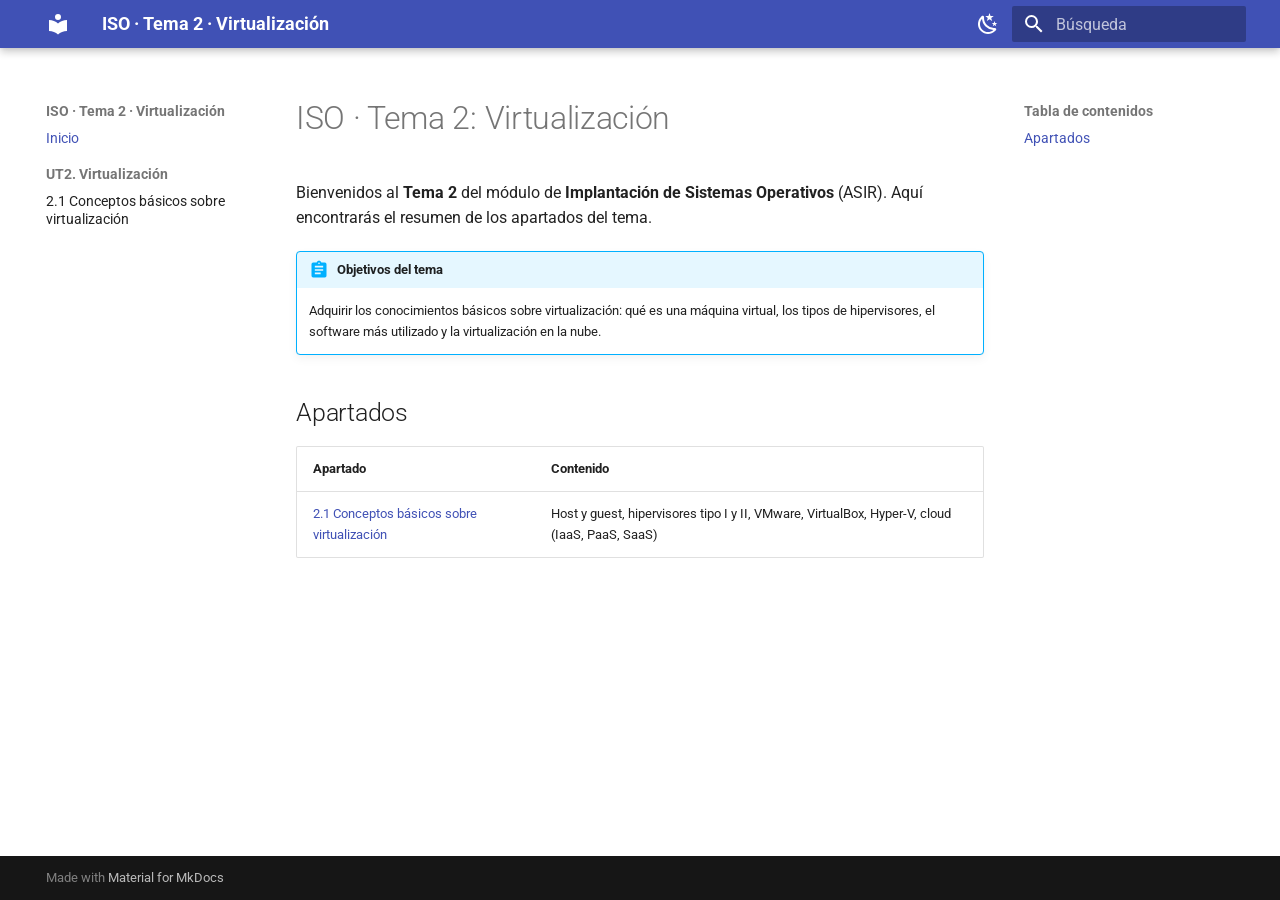
==== index.html @ 2b09b3e6 "Deployed 852b0a8 with MkDocs version: 1.6.1" ====
<!doctype html>
<html lang="es" class="no-js">
  <head>
    
      <meta charset="utf-8">
      <meta name="viewport" content="width=device-width,initial-scale=1">
      
        <meta name="description" content="Apuntes del módulo Implantación de Sistemas Operativos (ASIR) - Tema 2">
      
      
      
      
      
        <link rel="next" href="iso-ut2.1-conceptos-virtualizacion/">
      
      
        
      
      
      <link rel="icon" href="assets/images/favicon.png">
      <meta name="generator" content="mkdocs-1.6.1, mkdocs-material-9.7.7">
    
    
      
        <title>ISO · Tema 2 · Virtualización</title>
      
    
    
      <link rel="stylesheet" href="assets/stylesheets/main.ec1eaa64.min.css">
      
        
        <link rel="stylesheet" href="assets/stylesheets/palette.ab4e12ef.min.css">
      
      


    
    
      
    
    
      
        
        
        <link rel="preconnect" href="https://fonts.gstatic.com" crossorigin>
        <link rel="stylesheet" href="https://fonts.googleapis.com/css?family=Roboto:300,300i,400,400i,700,700i%7CRoboto+Mono:400,400i,700,700i&display=fallback">
        <style>:root{--md-text-font:"Roboto";--md-code-font:"Roboto Mono"}</style>
      
    
    
      <link rel="stylesheet" href="assets/extra.css">
    
    <script>__md_scope=new URL(".",location),__md_hash=e=>[...e].reduce(((e,_)=>(e<<5)-e+_.charCodeAt(0)),0),__md_get=(e,_=localStorage,t=__md_scope)=>JSON.parse(_.getItem(t.pathname+"."+e)),__md_set=(e,_,t=localStorage,a=__md_scope)=>{try{t.setItem(a.pathname+"."+e,JSON.stringify(_))}catch(e){}}</script>
    
      

    
    
  </head>
  
  
    
    
      
    
    
    
    
    <body dir="ltr" data-md-color-scheme="default" data-md-color-primary="indigo" data-md-color-accent="indigo">
  
    
    <input class="md-toggle" data-md-toggle="drawer" type="checkbox" id="__drawer" autocomplete="off">
    <input class="md-toggle" data-md-toggle="search" type="checkbox" id="__search" autocomplete="off">
    <label class="md-overlay" for="__drawer"></label>
    <div data-md-component="skip">
      
        
        <a href="#iso-tema-2-virtualizacion" class="md-skip">
          Saltar a contenido
        </a>
      
    </div>
    <div data-md-component="announce">
      
    </div>
    
    
      

  

<header class="md-header md-header--shadow" data-md-component="header">
  <nav class="md-header__inner md-grid" aria-label="Cabecera">
    <a href="." title="ISO · Tema 2 · Virtualización" class="md-header__button md-logo" aria-label="ISO · Tema 2 · Virtualización" data-md-component="logo">
      
  
  <svg xmlns="http://www.w3.org/2000/svg" viewBox="0 0 24 24"><path d="M12 8a3 3 0 0 0 3-3 3 3 0 0 0-3-3 3 3 0 0 0-3 3 3 3 0 0 0 3 3m0 3.54C9.64 9.35 6.5 8 3 8v11c3.5 0 6.64 1.35 9 3.54 2.36-2.19 5.5-3.54 9-3.54V8c-3.5 0-6.64 1.35-9 3.54"/></svg>

    </a>
    <label class="md-header__button md-icon" for="__drawer">
      
      <svg xmlns="http://www.w3.org/2000/svg" viewBox="0 0 24 24"><path d="M3 6h18v2H3zm0 5h18v2H3zm0 5h18v2H3z"/></svg>
    </label>
    <div class="md-header__title" data-md-component="header-title">
      <div class="md-header__ellipsis">
        <div class="md-header__topic">
          <span class="md-ellipsis">
            ISO · Tema 2 · Virtualización
          </span>
        </div>
        <div class="md-header__topic" data-md-component="header-topic">
          <span class="md-ellipsis">
            
              Inicio
            
          </span>
        </div>
      </div>
    </div>
    
      
        <form class="md-header__option" data-md-component="palette">
  
    
    
    
    <input class="md-option" data-md-color-media="" data-md-color-scheme="default" data-md-color-primary="indigo" data-md-color-accent="indigo"  aria-label="Modo oscuro"  type="radio" name="__palette" id="__palette_0">
    
      <label class="md-header__button md-icon" title="Modo oscuro" for="__palette_1" hidden>
        <svg xmlns="http://www.w3.org/2000/svg" viewBox="0 0 24 24"><path d="m17.75 4.09-2.53 1.94.91 3.06-2.63-1.81-2.63 1.81.91-3.06-2.53-1.94L12.44 4l1.06-3 1.06 3zm3.5 6.91-1.64 1.25.59 1.98-1.7-1.17-1.7 1.17.59-1.98L15.75 11l2.06-.05L18.5 9l.69 1.95zm-2.28 4.95c.83-.08 1.72 1.1 1.19 1.85-.32.45-.66.87-1.08 1.27C15.17 23 8.84 23 4.94 19.07c-3.91-3.9-3.91-10.24 0-14.14.4-.4.82-.76 1.27-1.08.75-.53 1.93.36 1.85 1.19-.27 2.86.69 5.83 2.89 8.02a9.96 9.96 0 0 0 8.02 2.89m-1.64 2.02a12.08 12.08 0 0 1-7.8-3.47c-2.17-2.19-3.33-5-3.49-7.82-2.81 3.14-2.7 7.96.31 10.98 3.02 3.01 7.84 3.12 10.98.31"/></svg>
      </label>
    
  
    
    
    
    <input class="md-option" data-md-color-media="" data-md-color-scheme="slate" data-md-color-primary="indigo" data-md-color-accent="indigo"  aria-label="Modo claro"  type="radio" name="__palette" id="__palette_1">
    
      <label class="md-header__button md-icon" title="Modo claro" for="__palette_0" hidden>
        <svg xmlns="http://www.w3.org/2000/svg" viewBox="0 0 24 24"><path d="M12 7a5 5 0 0 1 5 5 5 5 0 0 1-5 5 5 5 0 0 1-5-5 5 5 0 0 1 5-5m0 2a3 3 0 0 0-3 3 3 3 0 0 0 3 3 3 3 0 0 0 3-3 3 3 0 0 0-3-3m0-7 2.39 3.42C13.65 5.15 12.84 5 12 5s-1.65.15-2.39.42zM3.34 7l4.16-.35A7.2 7.2 0 0 0 5.94 8.5c-.44.74-.69 1.5-.83 2.29zm.02 10 1.76-3.77a7.131 7.131 0 0 0 2.38 4.14zM20.65 7l-1.77 3.79a7.02 7.02 0 0 0-2.38-4.15zm-.01 10-4.14.36c.59-.51 1.12-1.14 1.54-1.86.42-.73.69-1.5.83-2.29zM12 22l-2.41-3.44c.74.27 1.55.44 2.41.44.82 0 1.63-.17 2.37-.44z"/></svg>
      </label>
    
  
</form>
      
    
    
      <script>var palette=__md_get("__palette");if(palette&&palette.color){if("(prefers-color-scheme)"===palette.color.media){var media=matchMedia("(prefers-color-scheme: light)"),input=document.querySelector(media.matches?"[data-md-color-media='(prefers-color-scheme: light)']":"[data-md-color-media='(prefers-color-scheme: dark)']");palette.color.media=input.getAttribute("data-md-color-media"),palette.color.scheme=input.getAttribute("data-md-color-scheme"),palette.color.primary=input.getAttribute("data-md-color-primary"),palette.color.accent=input.getAttribute("data-md-color-accent")}for(var[key,value]of Object.entries(palette.color))document.body.setAttribute("data-md-color-"+key,value)}</script>
    
    
    
      
      
        <label class="md-header__button md-icon" for="__search">
          
          <svg xmlns="http://www.w3.org/2000/svg" viewBox="0 0 24 24"><path d="M9.5 3A6.5 6.5 0 0 1 16 9.5c0 1.61-.59 3.09-1.56 4.23l.27.27h.79l5 5-1.5 1.5-5-5v-.79l-.27-.27A6.52 6.52 0 0 1 9.5 16 6.5 6.5 0 0 1 3 9.5 6.5 6.5 0 0 1 9.5 3m0 2C7 5 5 7 5 9.5S7 14 9.5 14 14 12 14 9.5 12 5 9.5 5"/></svg>
        </label>
        <div class="md-search" data-md-component="search" role="dialog">
  <label class="md-search__overlay" for="__search"></label>
  <div class="md-search__inner" role="search">
    <form class="md-search__form" name="search">
      <input type="text" class="md-search__input" name="query" aria-label="Búsqueda" placeholder="Búsqueda" autocapitalize="off" autocorrect="off" autocomplete="off" spellcheck="false" data-md-component="search-query" required>
      <label class="md-search__icon md-icon" for="__search">
        
        <svg xmlns="http://www.w3.org/2000/svg" viewBox="0 0 24 24"><path d="M9.5 3A6.5 6.5 0 0 1 16 9.5c0 1.61-.59 3.09-1.56 4.23l.27.27h.79l5 5-1.5 1.5-5-5v-.79l-.27-.27A6.52 6.52 0 0 1 9.5 16 6.5 6.5 0 0 1 3 9.5 6.5 6.5 0 0 1 9.5 3m0 2C7 5 5 7 5 9.5S7 14 9.5 14 14 12 14 9.5 12 5 9.5 5"/></svg>
        
        <svg xmlns="http://www.w3.org/2000/svg" viewBox="0 0 24 24"><path d="M20 11v2H8l5.5 5.5-1.42 1.42L4.16 12l7.92-7.92L13.5 5.5 8 11z"/></svg>
      </label>
      <nav class="md-search__options" aria-label="Buscar">
        
        <button type="reset" class="md-search__icon md-icon" title="Limpiar" aria-label="Limpiar" tabindex="-1">
          
          <svg xmlns="http://www.w3.org/2000/svg" viewBox="0 0 24 24"><path d="M19 6.41 17.59 5 12 10.59 6.41 5 5 6.41 10.59 12 5 17.59 6.41 19 12 13.41 17.59 19 19 17.59 13.41 12z"/></svg>
        </button>
      </nav>
      
    </form>
    <div class="md-search__output">
      <div class="md-search__scrollwrap" tabindex="0" data-md-scrollfix>
        <div class="md-search-result" data-md-component="search-result">
          <div class="md-search-result__meta">
            Inicializando búsqueda
          </div>
          <ol class="md-search-result__list" role="presentation"></ol>
        </div>
      </div>
    </div>
  </div>
</div>
      
    
    
  </nav>
  
</header>
    
    <div class="md-container" data-md-component="container">
      
      
        
          
        
      
      <main class="md-main" data-md-component="main">
        <div class="md-main__inner md-grid">
          
            
              
              <div class="md-sidebar md-sidebar--primary" data-md-component="sidebar" data-md-type="navigation" >
                <div class="md-sidebar__scrollwrap">
                  <div class="md-sidebar__inner">
                    



<nav class="md-nav md-nav--primary" aria-label="Navegación" data-md-level="0">
  <label class="md-nav__title" for="__drawer">
    <a href="." title="ISO · Tema 2 · Virtualización" class="md-nav__button md-logo" aria-label="ISO · Tema 2 · Virtualización" data-md-component="logo">
      
  
  <svg xmlns="http://www.w3.org/2000/svg" viewBox="0 0 24 24"><path d="M12 8a3 3 0 0 0 3-3 3 3 0 0 0-3-3 3 3 0 0 0-3 3 3 3 0 0 0 3 3m0 3.54C9.64 9.35 6.5 8 3 8v11c3.5 0 6.64 1.35 9 3.54 2.36-2.19 5.5-3.54 9-3.54V8c-3.5 0-6.64 1.35-9 3.54"/></svg>

    </a>
    ISO · Tema 2 · Virtualización
  </label>
  
  <ul class="md-nav__list" data-md-scrollfix>
    
      
      
  
  
    
  
  
  
    <li class="md-nav__item md-nav__item--active">
      
      <input class="md-nav__toggle md-toggle" type="checkbox" id="__toc">
      
      
        
      
      
        <label class="md-nav__link md-nav__link--active" for="__toc">
          
  
  
  <span class="md-ellipsis">
    
  
    Inicio
  

    
  </span>
  
  

          <span class="md-nav__icon md-icon"></span>
        </label>
      
      <a href="." class="md-nav__link md-nav__link--active">
        
  
  
  <span class="md-ellipsis">
    
  
    Inicio
  

    
  </span>
  
  

      </a>
      
        

<nav class="md-nav md-nav--secondary" aria-label="Tabla de contenidos">
  
  
  
    
  
  
    <label class="md-nav__title" for="__toc">
      <span class="md-nav__icon md-icon"></span>
      Tabla de contenidos
    </label>
    <ul class="md-nav__list" data-md-component="toc" data-md-scrollfix>
      
        <li class="md-nav__item">
  <a href="#apartados" class="md-nav__link">
    <span class="md-ellipsis">
      
        Apartados
      
    </span>
  </a>
  
</li>
      
    </ul>
  
</nav>
      
    </li>
  

    
      
      
  
  
  
  
    
    
    
    
      
        
        
      
    
    
    <li class="md-nav__item md-nav__item--section md-nav__item--nested">
      
        
        
          
        
        <input class="md-nav__toggle md-toggle md-toggle--indeterminate" type="checkbox" id="__nav_2" >
        
          
          <label class="md-nav__link" for="__nav_2" id="__nav_2_label" tabindex="">
            
  
  
  <span class="md-ellipsis">
    
  
    UT2. Virtualización
  

    
  </span>
  
  

            <span class="md-nav__icon md-icon"></span>
          </label>
        
        <nav class="md-nav" data-md-level="1" aria-labelledby="__nav_2_label" aria-expanded="false">
          <label class="md-nav__title" for="__nav_2">
            <span class="md-nav__icon md-icon"></span>
            
  
    UT2. Virtualización
  

          </label>
          <ul class="md-nav__list" data-md-scrollfix>
            
              
                
  
  
  
  
    <li class="md-nav__item">
      <a href="iso-ut2.1-conceptos-virtualizacion/" class="md-nav__link">
        
  
  
  <span class="md-ellipsis">
    
  
    2.1 Conceptos básicos sobre virtualización
  

    
  </span>
  
  

      </a>
    </li>
  

              
            
          </ul>
        </nav>
      
    </li>
  

    
  </ul>
</nav>
                  </div>
                </div>
              </div>
            
            
              
              <div class="md-sidebar md-sidebar--secondary" data-md-component="sidebar" data-md-type="toc" >
                <div class="md-sidebar__scrollwrap">
                  <div class="md-sidebar__inner">
                    

<nav class="md-nav md-nav--secondary" aria-label="Tabla de contenidos">
  
  
  
    
  
  
    <label class="md-nav__title" for="__toc">
      <span class="md-nav__icon md-icon"></span>
      Tabla de contenidos
    </label>
    <ul class="md-nav__list" data-md-component="toc" data-md-scrollfix>
      
        <li class="md-nav__item">
  <a href="#apartados" class="md-nav__link">
    <span class="md-ellipsis">
      
        Apartados
      
    </span>
  </a>
  
</li>
      
    </ul>
  
</nav>
                  </div>
                </div>
              </div>
            
          
          
            <div class="md-content" data-md-component="content">
              
              <article class="md-content__inner md-typeset">
                
                  



<h1 id="iso-tema-2-virtualizacion">ISO · Tema 2: Virtualización<a class="headerlink" href="#iso-tema-2-virtualizacion" title="Permanent link">&para;</a></h1>
<p>Bienvenidos al <strong>Tema 2</strong> del módulo de <strong>Implantación de Sistemas Operativos</strong> (ASIR).
Aquí encontrarás el resumen de los apartados del tema.</p>
<div class="admonition abstract">
<p class="admonition-title">Objetivos del tema</p>
<p>Adquirir los conocimientos básicos sobre virtualización: qué es una máquina virtual,
los tipos de hipervisores, el software más utilizado y la virtualización en la nube.</p>
</div>
<h2 id="apartados">Apartados<a class="headerlink" href="#apartados" title="Permanent link">&para;</a></h2>
<table>
<thead>
<tr>
<th>Apartado</th>
<th>Contenido</th>
</tr>
</thead>
<tbody>
<tr>
<td><a href="iso-ut2.1-conceptos-virtualizacion/">2.1 Conceptos básicos sobre virtualización</a></td>
<td>Host y guest, hipervisores tipo I y II, VMware, VirtualBox, Hyper-V, cloud (IaaS, PaaS, SaaS)</td>
</tr>
</tbody>
</table>
<!-- | [2.2 Proxmox VE](iso-ut2.2-proxmox.md) | Qué es Proxmox, KVM y LXC, requisitos, instalación paso a paso, actualización y estructura de directorios | -->
<!-- | [2.3 Amazon Web Services (AWS)](iso-ut2.3-aws.md) | Regiones y zonas, VPC, subredes, tablas de rutas, Internet Gateway, EC2, EBS, Load Balancer y Auto Scaling, con 7 ejercicios prácticos | -->












                
              </article>
            </div>
          
          
<script>var target=document.getElementById(location.hash.slice(1));target&&target.name&&(target.checked=target.name.startsWith("__tabbed_"))</script>
        </div>
        
          <button type="button" class="md-top md-icon" data-md-component="top" hidden>
  
  <svg xmlns="http://www.w3.org/2000/svg" viewBox="0 0 24 24"><path d="M13 20h-2V8l-5.5 5.5-1.42-1.42L12 4.16l7.92 7.92-1.42 1.42L13 8z"/></svg>
  Volver al principio
</button>
        
      </main>
      
        <footer class="md-footer">
  
  <div class="md-footer-meta md-typeset">
    <div class="md-footer-meta__inner md-grid">
      <div class="md-copyright">
  
  
    Made with
    <a href="https://squidfunk.github.io/mkdocs-material/" target="_blank" rel="noopener">
      Material for MkDocs
    </a>
  
</div>
      
    </div>
  </div>
</footer>
      
    </div>
    <div class="md-dialog" data-md-component="dialog">
      <div class="md-dialog__inner md-typeset"></div>
    </div>
    
    
    
      
      
      <script id="__config" type="application/json">{"annotate": null, "base": ".", "features": ["navigation.sections", "navigation.expand", "navigation.top", "content.code.copy"], "search": "assets/javascripts/workers/search.2c215733.min.js", "tags": null, "translations": {"clipboard.copied": "Copiado al portapapeles", "clipboard.copy": "Copiar al portapapeles", "search.result.more.one": "1 m\u00e1s en esta p\u00e1gina", "search.result.more.other": "# m\u00e1s en esta p\u00e1gina", "search.result.none": "No se encontraron documentos", "search.result.one": "1 documento encontrado", "search.result.other": "# documentos encontrados", "search.result.placeholder": "Teclee para comenzar b\u00fasqueda", "search.result.term.missing": "Falta", "select.version": "Seleccionar versi\u00f3n"}, "version": null}</script>
    
    
      <script src="assets/javascripts/bundle.d7400e89.min.js"></script>
      
    
  </body>
</html>
---- assets/stylesheets/main.ec1eaa64.min.css ----
@charset "UTF-8";html{-webkit-text-size-adjust:none;-moz-text-size-adjust:none;text-size-adjust:none;box-sizing:border-box}*,:after,:before{box-sizing:inherit}@media (prefers-reduced-motion){*,:after,:before{transition:none!important}}body{margin:0}a,button,input,label{-webkit-tap-highlight-color:transparent}a{color:inherit;text-decoration:none}hr{border:0;box-sizing:initial;display:block;height:.05rem;overflow:visible;padding:0}small{font-size:80%}sub,sup{line-height:1em}img{border-style:none}table{border-collapse:initial;border-spacing:0}td,th{font-weight:400;vertical-align:top}button{background:#0000;border:0;font-family:inherit;font-size:inherit;margin:0;padding:0}input{border:0;outline:none}:root{--md-primary-fg-color:#4051b5;--md-primary-fg-color--light:#5d6cc0;--md-primary-fg-color--dark:#303fa1;--md-primary-bg-color:#fff;--md-primary-bg-color--light:#ffffffb3;--md-accent-fg-color:#526cfe;--md-accent-fg-color--transparent:#526cfe1a;--md-accent-bg-color:#fff;--md-accent-bg-color--light:#ffffffb3}[data-md-color-scheme=default]{color-scheme:light}[data-md-color-scheme=default] img[src$="#gh-dark-mode-only"],[data-md-color-scheme=default] img[src$="#only-dark"]{display:none}:root,[data-md-color-scheme=default]{--md-hue:225deg;--md-default-fg-color:#000000de;--md-default-fg-color--light:#0000008a;--md-default-fg-color--lighter:#00000052;--md-default-fg-color--lightest:#00000012;--md-default-bg-color:#fff;--md-default-bg-color--light:#ffffffb3;--md-default-bg-color--lighter:#ffffff4d;--md-default-bg-color--lightest:#ffffff1f;--md-code-fg-color:#36464e;--md-code-bg-color:#f5f5f5;--md-code-bg-color--light:#f5f5f5b3;--md-code-bg-color--lighter:#f5f5f54d;--md-code-hl-color:#4287ff;--md-code-hl-color--light:#4287ff1a;--md-code-hl-number-color:#d52a2a;--md-code-hl-special-color:#db1457;--md-code-hl-function-color:#a846b9;--md-code-hl-constant-color:#6e59d9;--md-code-hl-keyword-color:#3f6ec6;--md-code-hl-string-color:#1c7d4d;--md-code-hl-name-color:var(--md-code-fg-color);--md-code-hl-operator-color:var(--md-default-fg-color--light);--md-code-hl-punctuation-color:var(--md-default-fg-color--light);--md-code-hl-comment-color:var(--md-default-fg-color--light);--md-code-hl-generic-color:var(--md-default-fg-color--light);--md-code-hl-variable-color:var(--md-default-fg-color--light);--md-typeset-color:var(--md-default-fg-color);--md-typeset-a-color:var(--md-primary-fg-color);--md-typeset-del-color:#f5503d26;--md-typeset-ins-color:#0bd57026;--md-typeset-kbd-color:#fafafa;--md-typeset-kbd-accent-color:#fff;--md-typeset-kbd-border-color:#b8b8b8;--md-typeset-mark-color:#ffff0080;--md-typeset-table-color:#0000001f;--md-typeset-table-color--light:rgba(0,0,0,.035);--md-admonition-fg-color:var(--md-default-fg-color);--md-admonition-bg-color:var(--md-default-bg-color);--md-warning-fg-color:#000000de;--md-warning-bg-color:#ff9;--md-footer-fg-color:#fff;--md-footer-fg-color--light:#ffffffb3;--md-footer-fg-color--lighter:#ffffff73;--md-footer-bg-color:#000000de;--md-footer-bg-color--dark:#00000052;--md-shadow-z1:0 0.2rem 0.5rem #0000000d,0 0 0.05rem #0000001a;--md-shadow-z2:0 0.2rem 0.5rem #0000001a,0 0 0.05rem #00000040;--md-shadow-z3:0 0.2rem 0.5rem #0003,0 0 0.05rem #00000059}.md-icon svg{fill:currentcolor;display:block;height:1.2rem;width:1.2rem}body{-webkit-font-smoothing:antialiased;-moz-osx-font-smoothing:grayscale;--md-text-font-family:var(--md-text-font,_),-apple-system,BlinkMacSystemFont,Helvetica,Arial,sans-serif;--md-code-font-family:var(--md-code-font,_),SFMono-Regular,Consolas,Menlo,monospace}aside,body,input{font-feature-settings:"kern","liga";color:var(--md-typeset-color);font-family:var(--md-text-font-family)}code,kbd,pre{font-feature-settings:"kern";font-family:var(--md-code-font-family)}:root{--md-typeset-table-sort-icon:url('data:image/svg+xml;charset=utf-8,<svg xmlns="http://www.w3.org/2000/svg" viewBox="0 0 24 24"><path d="m18 21-4-4h3V7h-3l4-4 4 4h-3v10h3M2 19v-2h10v2M2 13v-2h7v2M2 7V5h4v2z"/></svg>');--md-typeset-table-sort-icon--asc:url('data:image/svg+xml;charset=utf-8,<svg xmlns="http://www.w3.org/2000/svg" viewBox="0 0 24 24"><path d="M19 17h3l-4 4-4-4h3V3h2M2 17h10v2H2M6 5v2H2V5m0 6h7v2H2z"/></svg>');--md-typeset-table-sort-icon--desc:url('data:image/svg+xml;charset=utf-8,<svg xmlns="http://www.w3.org/2000/svg" viewBox="0 0 24 24"><path d="M19 7h3l-4-4-4 4h3v14h2M2 17h10v2H2M6 5v2H2V5m0 6h7v2H2z"/></svg>')}.md-typeset{-webkit-print-color-adjust:exact;color-adjust:exact;font-size:.8rem;line-height:1.6;overflow-wrap:break-word}@media print{.md-typeset{font-size:.68rem}}.md-typeset blockquote,.md-typeset dl,.md-typeset figure,.md-typeset ol,.md-typeset pre,.md-typeset ul{margin-bottom:1em;margin-top:1em}.md-typeset h1{color:var(--md-default-fg-color--light);font-size:2em;line-height:1.3;margin:0 0 1.25em}.md-typeset h1,.md-typeset h2{font-weight:300;letter-spacing:-.01em}.md-typeset h2{font-size:1.5625em;line-height:1.4;margin:1.6em 0 .64em}.md-typeset h3{font-size:1.25em;font-weight:400;letter-spacing:-.01em;line-height:1.5;margin:1.6em 0 .8em}.md-typeset h2+h3{margin-top:.8em}.md-typeset h4{font-weight:700;letter-spacing:-.01em;margin:1em 0}.md-typeset h5,.md-typeset h6{color:var(--md-default-fg-color--light);font-size:.8em;font-weight:700;letter-spacing:-.01em;margin:1.25em 0}.md-typeset h5{text-transform:uppercase}.md-typeset h5 code{text-transform:none}.md-typeset hr{border-bottom:.05rem solid var(--md-default-fg-color--lightest);display:flow-root;margin:1.5em 0}.md-typeset a{color:var(--md-typeset-a-color);word-break:break-word}.md-typeset a,.md-typeset a:before{transition:color 125ms}.md-typeset a:focus,.md-typeset a:hover{color:var(--md-accent-fg-color)}.md-typeset a:focus code,.md-typeset a:hover code{background-color:var(--md-accent-fg-color--transparent);color:var(--md-accent-fg-color)}.md-typeset a code{color:var(--md-typeset-a-color)}.md-typeset a.focus-visible{outline-color:var(--md-accent-fg-color);outline-offset:.2rem}.md-typeset code,.md-typeset kbd,.md-typeset pre{color:var(--md-code-fg-color);direction:ltr;font-variant-ligatures:none;transition:background-color 125ms}@media print{.md-typeset code,.md-typeset kbd,.md-typeset pre{white-space:pre-wrap}}.md-typeset code{background-color:var(--md-code-bg-color);border-radius:.1rem;-webkit-box-decoration-break:clone;box-decoration-break:clone;font-size:.85em;padding:0 .2941176471em;transition:color 125ms,background-color 125ms;word-break:break-word}.md-typeset code:not(.focus-visible){-webkit-tap-highlight-color:transparent;outline:none}.md-typeset pre{display:flow-root;line-height:1.4;position:relative}.md-typeset pre>code{-webkit-box-decoration-break:slice;box-decoration-break:slice;box-shadow:none;display:block;margin:0;outline-color:var(--md-accent-fg-color);overflow:auto;padding:.7720588235em 1.1764705882em;scrollbar-color:var(--md-default-fg-color--lighter) #0000;scrollbar-width:thin;touch-action:auto;word-break:normal}.md-typeset pre>code:hover{scrollbar-color:var(--md-accent-fg-color) #0000}.md-typeset pre>code::-webkit-scrollbar{height:.2rem;width:.2rem}.md-typeset pre>code::-webkit-scrollbar-thumb{background-color:var(--md-default-fg-color--lighter)}.md-typeset pre>code::-webkit-scrollbar-thumb:hover{background-color:var(--md-accent-fg-color)}.md-typeset kbd{background-color:var(--md-typeset-kbd-color);border-radius:.1rem;box-shadow:0 .1rem 0 .05rem var(--md-typeset-kbd-border-color),0 .1rem 0 var(--md-typeset-kbd-border-color),0 -.1rem .2rem var(--md-typeset-kbd-accent-color) inset;color:var(--md-default-fg-color);display:inline-block;font-size:.75em;padding:0 .6666666667em;vertical-align:text-top;word-break:break-word}.md-typeset mark{background-color:var(--md-typeset-mark-color);-webkit-box-decoration-break:clone;box-decoration-break:clone;color:inherit;word-break:break-word}.md-typeset abbr{cursor:help;text-decoration:none}.md-typeset [data-preview],.md-typeset abbr{border-bottom:.05rem dotted var(--md-default-fg-color--light)}.md-typeset small{opacity:.75}[dir=ltr] .md-typeset sub,[dir=ltr] .md-typeset sup{margin-left:.078125em}[dir=rtl] .md-typeset sub,[dir=rtl] .md-typeset sup{margin-right:.078125em}[dir=ltr] .md-typeset blockquote{padding-left:.6rem}[dir=rtl] .md-typeset blockquote{padding-right:.6rem}[dir=ltr] .md-typeset blockquote{border-left:.2rem solid var(--md-default-fg-color--lighter)}[dir=rtl] .md-typeset blockquote{border-right:.2rem solid var(--md-default-fg-color--lighter)}.md-typeset blockquote{color:var(--md-default-fg-color--light);margin-left:0;margin-right:0}.md-typeset ul{list-style-type:disc}.md-typeset ul[type]{list-style-type:revert-layer}[dir=ltr] .md-typeset ol,[dir=ltr] .md-typeset ul{margin-left:.625em}[dir=rtl] .md-typeset ol,[dir=rtl] .md-typeset ul{margin-right:.625em}.md-typeset ol,.md-typeset ul{padding:0}.md-typeset ol:not([hidden]),.md-typeset ul:not([hidden]){display:flow-root}.md-typeset ol ol,.md-typeset ul ol{list-style-type:lower-alpha}.md-typeset ol ol ol,.md-typeset ul ol ol{list-style-type:lower-roman}.md-typeset ol ol ol ol,.md-typeset ul ol ol ol{list-style-type:upper-alpha}.md-typeset ol ol ol ol ol,.md-typeset ul ol ol ol ol{list-style-type:upper-roman}.md-typeset ol[type],.md-typeset ul[type]{list-style-type:revert-layer}[dir=ltr] .md-typeset ol li,[dir=ltr] .md-typeset ul li{margin-left:1.25em}[dir=rtl] .md-typeset ol li,[dir=rtl] .md-typeset ul li{margin-right:1.25em}.md-typeset ol li,.md-typeset ul li{margin-bottom:.5em}.md-typeset ol li blockquote,.md-typeset ol li p,.md-typeset ul li blockquote,.md-typeset ul li p{margin:.5em 0}.md-typeset ol li:last-child,.md-typeset ul li:last-child{margin-bottom:0}[dir=ltr] .md-typeset ol li ol,[dir=ltr] .md-typeset ol li ul,[dir=ltr] .md-typeset ul li ol,[dir=ltr] .md-typeset ul li ul{margin-left:.625em}[dir=rtl] .md-typeset ol li ol,[dir=rtl] .md-typeset ol li ul,[dir=rtl] .md-typeset ul li ol,[dir=rtl] .md-typeset ul li ul{margin-right:.625em}.md-typeset ol li ol,.md-typeset ol li ul,.md-typeset ul li ol,.md-typeset ul li ul{margin-bottom:.5em;margin-top:.5em}[dir=ltr] .md-typeset dd{margin-left:1.875em}[dir=rtl] .md-typeset dd{margin-right:1.875em}.md-typeset dd{margin-bottom:1.5em;margin-top:1em}.md-typeset img,.md-typeset svg,.md-typeset video{height:auto;max-width:100%}.md-typeset img[align=left]{margin:1em 1em 1em 0}.md-typeset img[align=right]{margin:1em 0 1em 1em}.md-typeset img[align]:only-child{margin-top:0}.md-typeset figure{display:flow-root;margin:1em auto;max-width:100%;text-align:center;width:fit-content}.md-typeset figure img{display:block;margin:0 auto}.md-typeset figcaption{font-style:italic;margin:1em auto;max-width:24rem}.md-typeset iframe{max-width:100%}.md-typeset table:not([class]){background-color:var(--md-default-bg-color);border:.05rem solid var(--md-typeset-table-color);border-radius:.1rem;display:inline-block;font-size:.64rem;max-width:100%;overflow:auto;touch-action:auto}@media print{.md-typeset table:not([class]){display:table}}.md-typeset table:not([class])+*{margin-top:1.5em}.md-typeset table:not([class]) td>:first-child,.md-typeset table:not([class]) th>:first-child{margin-top:0}.md-typeset table:not([class]) td>:last-child,.md-typeset table:not([class]) th>:last-child{margin-bottom:0}.md-typeset table:not([class]) td:not([align]),.md-typeset table:not([class]) th:not([align]){text-align:left}[dir=rtl] .md-typeset table:not([class]) td:not([align]),[dir=rtl] .md-typeset table:not([class]) th:not([align]){text-align:right}.md-typeset table:not([class]) th{font-weight:700;min-width:5rem;padding:.9375em 1.25em;vertical-align:top}.md-typeset table:not([class]) td{border-top:.05rem solid var(--md-typeset-table-color);padding:.9375em 1.25em;vertical-align:top}.md-typeset table:not([class]) tbody tr{transition:background-color 125ms}.md-typeset table:not([class]) tbody tr:hover{background-color:var(--md-typeset-table-color--light);box-shadow:0 .05rem 0 var(--md-default-bg-color) inset}.md-typeset table:not([class]) a{word-break:normal}.md-typeset table th[role=columnheader]{cursor:pointer}[dir=ltr] .md-typeset table th[role=columnheader]:after{margin-left:.5em}[dir=rtl] .md-typeset table th[role=columnheader]:after{margin-right:.5em}.md-typeset table th[role=columnheader]:after{content:"";display:inline-block;height:1.2em;-webkit-mask-image:var(--md-typeset-table-sort-icon);mask-image:var(--md-typeset-table-sort-icon);-webkit-mask-repeat:no-repeat;mask-repeat:no-repeat;-webkit-mask-size:contain;mask-size:contain;transition:background-color 125ms;vertical-align:text-bottom;width:1.2em}.md-typeset table th[role=columnheader]:hover:after{background-color:var(--md-default-fg-color--lighter)}.md-typeset table th[role=columnheader][aria-sort=ascending]:after{background-color:var(--md-default-fg-color--light);-webkit-mask-image:var(--md-typeset-table-sort-icon--asc);mask-image:var(--md-typeset-table-sort-icon--asc)}.md-typeset table th[role=columnheader][aria-sort=descending]:after{background-color:var(--md-default-fg-color--light);-webkit-mask-image:var(--md-typeset-table-sort-icon--desc);mask-image:var(--md-typeset-table-sort-icon--desc)}.md-typeset__scrollwrap{margin:1em -.8rem;overflow-x:auto;touch-action:auto}.md-typeset__table{display:inline-block;margin-bottom:.5em;padding:0 .8rem}@media print{.md-typeset__table{display:block}}html .md-typeset__table table{display:table;margin:0;overflow:hidden;width:100%}@media screen and (max-width:44.984375em){.md-content__inner>pre{margin:1em -.8rem}.md-content__inner>pre code{border-radius:0}}.md-typeset .md-author{border-radius:100%;display:block;flex-shrink:0;height:1.6rem;overflow:hidden;position:relative;transition:color 125ms,transform 125ms;width:1.6rem}.md-typeset .md-author img{display:block}.md-typeset .md-author--more{background:var(--md-default-fg-color--lightest);color:var(--md-default-fg-color--lighter);font-size:.6rem;font-weight:700;line-height:1.6rem;text-align:center}.md-typeset .md-author--long{height:2.4rem;width:2.4rem}.md-typeset a.md-author{transform:scale(1)}.md-typeset a.md-author img{border-radius:100%;filter:grayscale(100%) opacity(75%);transition:filter 125ms}.md-typeset a.md-author:focus,.md-typeset a.md-author:hover{transform:scale(1.1);z-index:1}.md-typeset a.md-author:focus img,.md-typeset a.md-author:hover img{filter:grayscale(0)}.md-banner{background-color:var(--md-footer-bg-color);color:var(--md-footer-fg-color);overflow:auto}@media print{.md-banner{display:none}}.md-banner--warning{background-color:var(--md-warning-bg-color);color:var(--md-warning-fg-color)}.md-banner__inner{font-size:.7rem;margin:.6rem auto;padding:0 .8rem}[dir=ltr] .md-banner__button{float:right}[dir=rtl] .md-banner__button{float:left}.md-banner__button{color:inherit;cursor:pointer;transition:opacity .25s}.no-js .md-banner__button{display:none}.md-banner__button:hover{opacity:.7}html{font-size:125%;height:100%;overflow-x:hidden}@media screen and (min-width:100em){html{font-size:137.5%}}@media screen and (min-width:125em){html{font-size:150%}}body{background-color:var(--md-default-bg-color);display:flex;flex-direction:column;font-size:.5rem;min-height:100%;position:relative;width:100%}@media print{body{display:block}}@media screen and (max-width:59.984375em){body[data-md-scrolllock]{position:fixed}}.md-grid{margin-left:auto;margin-right:auto;max-width:61rem}.md-container{display:flex;flex-direction:column;flex-grow:1}@media print{.md-container{display:block}}.md-main{flex-grow:1}.md-main__inner{display:flex;height:100%;margin-top:1.5rem}.md-ellipsis{overflow:hidden;text-overflow:ellipsis}.md-toggle{display:none}.md-option{height:0;opacity:0;position:absolute;width:0}.md-option:checked+label:not([hidden]){display:block}.md-option.focus-visible+label{outline-color:var(--md-accent-fg-color);outline-style:auto}.md-skip{background-color:var(--md-default-fg-color);border-radius:.1rem;color:var(--md-default-bg-color);font-size:.64rem;margin:.5rem;opacity:0;outline-color:var(--md-accent-fg-color);padding:.3rem .5rem;position:fixed;transform:translateY(.4rem);z-index:-1}.md-skip:focus{opacity:1;transform:translateY(0);transition:transform .25s cubic-bezier(.4,0,.2,1),opacity 175ms 75ms;z-index:10}@page{margin:25mm}:root{--md-clipboard-icon:url('data:image/svg+xml;charset=utf-8,<svg xmlns="http://www.w3.org/2000/svg" viewBox="0 0 24 24"><path d="M19 21H8V7h11m0-2H8a2 2 0 0 0-2 2v14a2 2 0 0 0 2 2h11a2 2 0 0 0 2-2V7a2 2 0 0 0-2-2m-3-4H4a2 2 0 0 0-2 2v14h2V3h12z"/></svg>')}.md-clipboard{border-radius:.1rem;color:var(--md-default-fg-color--lightest);cursor:pointer;height:1.5em;outline-color:var(--md-accent-fg-color);outline-offset:.1rem;transition:color .25s;width:1.5em;z-index:1}@media print{.md-clipboard{display:none}}.md-clipboard:not(.focus-visible){-webkit-tap-highlight-color:transparent;outline:none}:hover>.md-clipboard{color:var(--md-default-fg-color--light)}.md-clipboard:focus,.md-clipboard:hover{color:var(--md-accent-fg-color)}.md-clipboard:after{background-color:currentcolor;content:"";display:block;height:1.125em;margin:0 auto;-webkit-mask-image:var(--md-clipboard-icon);mask-image:var(--md-clipboard-icon);-webkit-mask-position:center;mask-position:center;-webkit-mask-repeat:no-repeat;mask-repeat:no-repeat;-webkit-mask-size:contain;mask-size:contain;width:1.125em}.md-clipboard--inline{cursor:pointer}.md-clipboard--inline code{transition:color .25s,background-color .25s}.md-clipboard--inline:focus code,.md-clipboard--inline:hover code{background-color:var(--md-accent-fg-color--transparent);color:var(--md-accent-fg-color)}:root{--md-code-select-icon:url('data:image/svg+xml;charset=utf-8,<svg xmlns="http://www.w3.org/2000/svg" viewBox="0 0 24 24"><path d="M19 19h-4v2h4c1.1 0 2-.9 2-2v-4h-2m0-12h-4v2h4v4h2V5c0-1.1-.9-2-2-2M5 5h4V3H5c-1.1 0-2 .9-2 2v4h2m0 6H3v4c0 1.1.9 2 2 2h4v-2H5zm2-4h2v2H7zm4 0h2v2h-2zm4 0h2v2h-2zM7 7h2v2H7zm4 0h2v2h-2zm4 0h2v2h-2zm-8 8h2v2H7zm4 0h2v2h-2zm4 0h2v2h-2z"/></svg>');--md-code-copy-icon:url('data:image/svg+xml;charset=utf-8,<svg xmlns="http://www.w3.org/2000/svg" viewBox="0 0 24 24"><path d="M19 21H8V7h11m0-2H8a2 2 0 0 0-2 2v14a2 2 0 0 0 2 2h11a2 2 0 0 0 2-2V7a2 2 0 0 0-2-2m-3-4H4a2 2 0 0 0-2 2v14h2V3h12z"/></svg>')}.md-typeset .md-code__content{display:grid}.md-code__nav{background-color:var(--md-code-bg-color--lighter);border-radius:.1rem;display:flex;gap:.2rem;padding:.2rem;position:absolute;right:.25em;top:.25em;transition:background-color .25s;z-index:1}:hover>.md-code__nav{background-color:var(--md-code-bg-color--light)}.md-code__button{color:var(--md-default-fg-color--lightest);cursor:pointer;display:block;height:1.5em;outline-color:var(--md-accent-fg-color);outline-offset:.1rem;transition:color .25s;width:1.5em}:hover>*>.md-code__button{color:var(--md-default-fg-color--light)}.md-code__button.focus-visible,.md-code__button:hover{color:var(--md-accent-fg-color)}.md-code__button--active{color:var(--md-default-fg-color)!important}.md-code__button:after{background-color:currentcolor;content:"";display:block;height:1.125em;margin:0 auto;-webkit-mask-position:center;mask-position:center;-webkit-mask-repeat:no-repeat;mask-repeat:no-repeat;-webkit-mask-size:contain;mask-size:contain;width:1.125em}.md-code__button[data-md-type=select]:after{-webkit-mask-image:var(--md-code-select-icon);mask-image:var(--md-code-select-icon)}.md-code__button[data-md-type=copy]:after{-webkit-mask-image:var(--md-code-copy-icon);mask-image:var(--md-code-copy-icon)}@keyframes consent{0%{opacity:0;transform:translateY(100%)}to{opacity:1;transform:translateY(0)}}@keyframes overlay{0%{opacity:0}to{opacity:1}}.md-consent__overlay{animation:overlay .25s both;-webkit-backdrop-filter:blur(.1rem);backdrop-filter:blur(.1rem);background-color:#0000008a;height:100%;opacity:1;position:fixed;top:0;width:100%;z-index:5}.md-consent__inner{animation:consent .5s cubic-bezier(.1,.7,.1,1) both;background-color:var(--md-default-bg-color);border:0;border-radius:.1rem;bottom:0;box-shadow:0 0 .2rem #0000001a,0 .2rem .4rem #0003;max-height:100%;overflow:auto;padding:0;position:fixed;width:100%;z-index:5}.md-consent__form{padding:.8rem}.md-consent__settings{display:none;margin:1em 0}input:checked+.md-consent__settings{display:block}.md-consent__controls{margin-bottom:.8rem}.md-typeset .md-consent__controls .md-button{display:inline}@media screen and (max-width:44.984375em){.md-typeset .md-consent__controls .md-button{display:block;margin-top:.4rem;text-align:center;width:100%}}.md-consent label{cursor:pointer}.md-content{flex-grow:1;min-width:0}.md-content__inner{margin:0 .8rem 1.2rem;padding-top:.6rem}@media screen and (min-width:76.25em){[dir=ltr] .md-sidebar--primary:not([hidden])~.md-content>.md-content__inner{margin-left:1.2rem}[dir=ltr] .md-sidebar--secondary:not([hidden])~.md-content>.md-content__inner,[dir=rtl] .md-sidebar--primary:not([hidden])~.md-content>.md-content__inner{margin-right:1.2rem}[dir=rtl] .md-sidebar--secondary:not([hidden])~.md-content>.md-content__inner{margin-left:1.2rem}}.md-content__inner:before{content:"";display:block;height:.4rem}.md-content__inner>:last-child{margin-bottom:0}[dir=ltr] .md-content__button{float:right}[dir=rtl] .md-content__button{float:left}[dir=ltr] .md-content__button{margin-left:.4rem}[dir=rtl] .md-content__button{margin-right:.4rem}.md-content__button{margin:.4rem 0;padding:0}@media print{.md-content__button{display:none}}.md-typeset .md-content__button{color:var(--md-default-fg-color--lighter)}.md-content__button svg{display:inline;vertical-align:top}[dir=rtl] .md-content__button svg{transform:scaleX(-1)}[dir=ltr] .md-dialog{right:.8rem}[dir=rtl] .md-dialog{left:.8rem}.md-dialog{background-color:var(--md-default-fg-color);border-radius:.1rem;bottom:.8rem;box-shadow:var(--md-shadow-z3);min-width:11.1rem;opacity:0;padding:.4rem .6rem;pointer-events:none;position:fixed;transform:translateY(100%);transition:transform 0ms .4s,opacity .4s;z-index:4}@media print{.md-dialog{display:none}}.md-dialog--active{opacity:1;pointer-events:auto;transform:translateY(0);transition:transform .4s cubic-bezier(.075,.85,.175,1),opacity .4s}.md-dialog__inner{color:var(--md-default-bg-color);font-size:.7rem}.md-feedback{margin:2em 0 1em;text-align:center}.md-feedback fieldset{border:none;margin:0;padding:0}.md-feedback__title{font-weight:700;margin:1em auto}.md-feedback__inner{position:relative}.md-feedback__list{display:flex;flex-wrap:wrap;place-content:baseline center;position:relative}.md-feedback__list:hover .md-icon:not(:disabled){color:var(--md-default-fg-color--lighter)}:disabled .md-feedback__list{min-height:1.8rem}.md-feedback__icon{color:var(--md-default-fg-color--light);cursor:pointer;flex-shrink:0;margin:0 .1rem;transition:color 125ms}.md-feedback__icon:not(:disabled).md-icon:hover{color:var(--md-accent-fg-color)}.md-feedback__icon:disabled{color:var(--md-default-fg-color--lightest);pointer-events:none}.md-feedback__note{opacity:0;position:relative;transform:translateY(.4rem);transition:transform .4s cubic-bezier(.1,.7,.1,1),opacity .15s}.md-feedback__note>*{margin:0 auto;max-width:16rem}:disabled .md-feedback__note{opacity:1;transform:translateY(0)}@media print{.md-feedback{display:none}}.md-footer{background-color:var(--md-footer-bg-color);color:var(--md-footer-fg-color)}@media print{.md-footer{display:none}}.md-footer__inner{justify-content:space-between;overflow:auto;padding:.2rem}.md-footer__inner:not([hidden]){display:flex}.md-footer__link{align-items:end;display:flex;flex-grow:0.01;margin-bottom:.4rem;margin-top:1rem;max-width:100%;outline-color:var(--md-accent-fg-color);overflow:hidden;transition:opacity .25s}.md-footer__link:focus,.md-footer__link:hover{opacity:.7}[dir=rtl] .md-footer__link svg{transform:scaleX(-1)}@media screen and (max-width:44.984375em){.md-footer__link--prev{flex-shrink:0}.md-footer__link--prev .md-footer__title{display:none}}[dir=ltr] .md-footer__link--next{margin-left:auto}[dir=rtl] .md-footer__link--next{margin-right:auto}.md-footer__link--next{text-align:right}[dir=rtl] .md-footer__link--next{text-align:left}.md-footer__title{flex-grow:1;font-size:.9rem;margin-bottom:.7rem;max-width:calc(100% - 2.4rem);padding:0 1rem;white-space:nowrap}.md-footer__button{margin:.2rem;padding:.4rem}.md-footer__direction{font-size:.64rem;opacity:.7}.md-footer-meta{background-color:var(--md-footer-bg-color--dark)}.md-footer-meta__inner{display:flex;flex-wrap:wrap;justify-content:space-between;padding:.2rem}html .md-footer-meta.md-typeset a{color:var(--md-footer-fg-color--light)}html .md-footer-meta.md-typeset a:focus,html .md-footer-meta.md-typeset a:hover{color:var(--md-footer-fg-color)}.md-copyright{color:var(--md-footer-fg-color--lighter);font-size:.64rem;margin:auto .6rem;padding:.4rem 0;width:100%}@media screen and (min-width:45em){.md-copyright{width:auto}}.md-copyright__highlight{color:var(--md-footer-fg-color--light)}.md-social{display:inline-flex;gap:.2rem;margin:0 .4rem;padding:.2rem 0 .6rem}@media screen and (min-width:45em){.md-social{padding:.6rem 0}}.md-social__link{display:inline-block;height:1.6rem;text-align:center;width:1.6rem}.md-social__link:before{line-height:1.9}.md-social__link svg{fill:currentcolor;max-height:.8rem;vertical-align:-25%}.md-typeset .md-button{border:.1rem solid;border-radius:.1rem;color:var(--md-primary-fg-color);cursor:pointer;display:inline-block;font-weight:700;padding:.625em 2em;transition:color 125ms,background-color 125ms,border-color 125ms}.md-typeset .md-button--primary{background-color:var(--md-primary-fg-color);border-color:var(--md-primary-fg-color);color:var(--md-primary-bg-color)}.md-typeset .md-button:focus,.md-typeset .md-button:hover{background-color:var(--md-accent-fg-color);border-color:var(--md-accent-fg-color);color:var(--md-accent-bg-color)}[dir=ltr] .md-typeset .md-input{border-top-left-radius:.1rem}[dir=ltr] .md-typeset .md-input,[dir=rtl] .md-typeset .md-input{border-top-right-radius:.1rem}[dir=rtl] .md-typeset .md-input{border-top-left-radius:.1rem}.md-typeset .md-input{border-bottom:.1rem solid var(--md-default-fg-color--lighter);box-shadow:var(--md-shadow-z1);font-size:.8rem;height:1.8rem;padding:0 .6rem;transition:border .25s,box-shadow .25s}.md-typeset .md-input:focus,.md-typeset .md-input:hover{border-bottom-color:var(--md-accent-fg-color);box-shadow:var(--md-shadow-z2)}.md-typeset .md-input--stretch{width:100%}.md-header{background-color:var(--md-primary-fg-color);box-shadow:0 0 .2rem #0000,0 .2rem .4rem #0000;color:var(--md-primary-bg-color);display:block;left:0;position:sticky;right:0;top:0;z-index:4}@media print{.md-header{display:none}}.md-header[hidden]{transform:translateY(-100%);transition:transform .25s cubic-bezier(.8,0,.6,1),box-shadow .25s}.md-header--shadow{box-shadow:0 0 .2rem #0000001a,0 .2rem .4rem #0003;transition:transform .25s cubic-bezier(.1,.7,.1,1),box-shadow .25s}.md-header__inner{align-items:center;display:flex;padding:0 .2rem}.md-header__button{color:currentcolor;cursor:pointer;margin:.2rem;outline-color:var(--md-accent-fg-color);padding:.4rem;position:relative;transition:opacity .25s;vertical-align:middle;z-index:1}.md-header__button:hover{opacity:.7}.md-header__button:not([hidden]){display:inline-block}.md-header__button:not(.focus-visible){-webkit-tap-highlight-color:transparent;outline:none}.md-header__button.md-logo{margin:.2rem;padding:.4rem}@media screen and (max-width:76.234375em){.md-header__button.md-logo{display:none}}.md-header__button.md-logo img,.md-header__button.md-logo svg{fill:currentcolor;display:block;height:1.2rem;width:auto}@media screen and (min-width:60em){.md-header__button[for=__search]{display:none}}.no-js .md-header__button[for=__search]{display:none}[dir=rtl] .md-header__button[for=__search] svg{transform:scaleX(-1)}@media screen and (min-width:76.25em){.md-header__button[for=__drawer]{display:none}}.md-header__topic{display:flex;max-width:100%;position:absolute;transition:transform .4s cubic-bezier(.1,.7,.1,1),opacity .15s;white-space:nowrap}.md-header__topic+.md-header__topic{opacity:0;pointer-events:none;transform:translateX(1.25rem);transition:transform .4s cubic-bezier(1,.7,.1,.1),opacity .15s;z-index:-1}[dir=rtl] .md-header__topic+.md-header__topic{transform:translateX(-1.25rem)}.md-header__topic:first-child{font-weight:700}[dir=ltr] .md-header__title{margin-left:1rem;margin-right:.4rem}[dir=rtl] .md-header__title{margin-left:.4rem;margin-right:1rem}.md-header__title{flex-grow:1;font-size:.9rem;height:2.4rem;line-height:2.4rem}.md-header__title--active .md-header__topic{opacity:0;pointer-events:none;transform:translateX(-1.25rem);transition:transform .4s cubic-bezier(1,.7,.1,.1),opacity .15s;z-index:-1}[dir=rtl] .md-header__title--active .md-header__topic{transform:translateX(1.25rem)}.md-header__title--active .md-header__topic+.md-header__topic{opacity:1;pointer-events:auto;transform:translateX(0);transition:transform .4s cubic-bezier(.1,.7,.1,1),opacity .15s;z-index:0}.md-header__title>.md-header__ellipsis{height:100%;position:relative;width:100%}.md-header__option{display:flex;flex-shrink:0;max-width:100%;transition:max-width 0ms .25s,opacity .25s .25s;white-space:nowrap}[data-md-toggle=search]:checked~.md-header .md-header__option{max-width:0;opacity:0;transition:max-width 0ms,opacity 0ms}.md-header__option>input{bottom:0}.md-header__source{display:none}@media screen and (min-width:60em){[dir=ltr] .md-header__source{margin-left:1rem}[dir=rtl] .md-header__source{margin-right:1rem}.md-header__source{display:block;max-width:11.7rem;width:11.7rem}}@media screen and (min-width:76.25em){[dir=ltr] .md-header__source{margin-left:1.4rem}[dir=rtl] .md-header__source{margin-right:1.4rem}}.md-meta{color:var(--md-default-fg-color--light);font-size:.7rem;line-height:1.3}.md-meta__list{display:inline-flex;flex-wrap:wrap;list-style:none;margin:0;padding:0}.md-meta__item:not(:last-child):after{content:"·";margin-left:.2rem;margin-right:.2rem}.md-meta__link{color:var(--md-typeset-a-color)}.md-meta__link:focus,.md-meta__link:hover{color:var(--md-accent-fg-color)}.md-draft{background-color:#ff1744;border-radius:.125em;color:#fff;display:inline-block;font-weight:700;padding-left:.5714285714em;padding-right:.5714285714em}:root{--md-nav-icon--prev:url('data:image/svg+xml;charset=utf-8,<svg xmlns="http://www.w3.org/2000/svg" viewBox="0 0 24 24"><path d="M20 11v2H8l5.5 5.5-1.42 1.42L4.16 12l7.92-7.92L13.5 5.5 8 11z"/></svg>');--md-nav-icon--next:url('data:image/svg+xml;charset=utf-8,<svg xmlns="http://www.w3.org/2000/svg" viewBox="0 0 24 24"><path d="M8.59 16.58 13.17 12 8.59 7.41 10 6l6 6-6 6z"/></svg>');--md-toc-icon:url('data:image/svg+xml;charset=utf-8,<svg xmlns="http://www.w3.org/2000/svg" viewBox="0 0 24 24"><path d="M3 9h14V7H3zm0 4h14v-2H3zm0 4h14v-2H3zm16 0h2v-2h-2zm0-10v2h2V7zm0 6h2v-2h-2z"/></svg>')}.md-nav{font-size:.7rem;line-height:1.3}.md-nav__title{color:var(--md-default-fg-color--light);display:block;font-weight:700;overflow:hidden;padding:0 .6rem;text-overflow:ellipsis}.md-nav__title .md-nav__button{display:none}.md-nav__title .md-nav__button img{height:100%;width:auto}.md-nav__title .md-nav__button.md-logo img,.md-nav__title .md-nav__button.md-logo svg{fill:currentcolor;display:block;height:2.4rem;max-width:100%;object-fit:contain;width:auto}.md-nav__list{list-style:none;margin:0;padding:0}.md-nav__link{align-items:flex-start;display:flex;gap:.4rem;margin-top:.625em;scroll-snap-align:start;transition:color 125ms}.md-nav__link--passed,.md-nav__link--passed code{color:var(--md-default-fg-color--light)}.md-nav__item .md-nav__link--active,.md-nav__item .md-nav__link--active code{color:var(--md-typeset-a-color)}.md-nav__link .md-ellipsis{position:relative}.md-nav__link .md-ellipsis code{word-break:normal}[dir=ltr] .md-nav__link .md-icon:last-child{margin-left:auto}[dir=rtl] .md-nav__link .md-icon:last-child{margin-right:auto}.md-nav__link .md-typeset{font-size:.7rem;line-height:1.3}.md-nav__link svg{fill:currentcolor;flex-shrink:0;height:1.3em;position:relative}.md-nav__link[for]:focus,.md-nav__link[for]:hover,.md-nav__link[href]:focus,.md-nav__link[href]:hover{color:var(--md-accent-fg-color);cursor:pointer}.md-nav__link[for]:focus code,.md-nav__link[for]:hover code,.md-nav__link[href]:focus code,.md-nav__link[href]:hover code{background-color:var(--md-accent-fg-color--transparent);color:var(--md-accent-fg-color)}.md-nav__link.focus-visible{outline-color:var(--md-accent-fg-color);outline-offset:.2rem}.md-nav--primary .md-nav__link[for=__toc]{display:none}.md-nav--primary .md-nav__link[for=__toc] .md-icon:after{background-color:currentcolor;display:block;height:100%;-webkit-mask-image:var(--md-toc-icon);mask-image:var(--md-toc-icon);width:100%}.md-nav--primary .md-nav__link[for=__toc]~.md-nav{display:none}.md-nav__container>.md-nav__link{margin-top:0}.md-nav__container>.md-nav__link:first-child{flex-grow:1;min-width:0}.md-nav__icon{flex-shrink:0}.md-nav__source{display:none}@media screen and (max-width:76.234375em){.md-nav--primary,.md-nav--primary .md-nav{background-color:var(--md-default-bg-color);display:flex;flex-direction:column;height:100%;left:0;position:absolute;right:0;top:0;z-index:1}.md-nav--primary .md-nav__item,.md-nav--primary .md-nav__title{font-size:.8rem;line-height:1.5}.md-nav--primary .md-nav__title{background-color:var(--md-default-fg-color--lightest);color:var(--md-default-fg-color--light);cursor:pointer;height:5.6rem;line-height:2.4rem;padding:3rem .8rem .2rem;position:relative;white-space:nowrap}[dir=ltr] .md-nav--primary .md-nav__title .md-nav__icon{left:.4rem}[dir=rtl] .md-nav--primary .md-nav__title .md-nav__icon{right:.4rem}.md-nav--primary .md-nav__title .md-nav__icon{display:block;height:1.2rem;margin:.2rem;position:absolute;top:.4rem;width:1.2rem}.md-nav--primary .md-nav__title .md-nav__icon:after{background-color:currentcolor;content:"";display:block;height:100%;-webkit-mask-image:var(--md-nav-icon--prev);mask-image:var(--md-nav-icon--prev);-webkit-mask-position:center;mask-position:center;-webkit-mask-repeat:no-repeat;mask-repeat:no-repeat;-webkit-mask-size:contain;mask-size:contain;width:100%}.md-nav--primary .md-nav__title~.md-nav__list{background-color:var(--md-default-bg-color);box-shadow:0 .05rem 0 var(--md-default-fg-color--lightest) inset;overflow-y:auto;scroll-snap-type:y mandatory;touch-action:pan-y}.md-nav--primary .md-nav__title~.md-nav__list>:first-child{border-top:0}.md-nav--primary .md-nav__title[for=__drawer]{background-color:var(--md-primary-fg-color);color:var(--md-primary-bg-color);font-weight:700}.md-nav--primary .md-nav__title .md-logo{display:block;left:.2rem;margin:.2rem;padding:.4rem;position:absolute;right:.2rem;top:.2rem}.md-nav--primary .md-nav__list{flex:1}.md-nav--primary .md-nav__item{border-top:.05rem solid var(--md-default-fg-color--lightest)}.md-nav--primary .md-nav__item--active>.md-nav__link{color:var(--md-typeset-a-color)}.md-nav--primary .md-nav__item--active>.md-nav__link:focus,.md-nav--primary .md-nav__item--active>.md-nav__link:hover{color:var(--md-accent-fg-color)}.md-nav--primary .md-nav__link{margin-top:0;padding:.6rem .8rem}.md-nav--primary .md-nav__link svg{margin-top:.1em}.md-nav--primary .md-nav__link>.md-nav__link{padding:0}[dir=ltr] .md-nav--primary .md-nav__link .md-nav__icon{margin-right:-.2rem}[dir=rtl] .md-nav--primary .md-nav__link .md-nav__icon{margin-left:-.2rem}.md-nav--primary .md-nav__link .md-nav__icon{font-size:1.2rem;height:1.2rem;width:1.2rem}.md-nav--primary .md-nav__link .md-nav__icon:after{background-color:currentcolor;content:"";display:block;height:100%;-webkit-mask-image:var(--md-nav-icon--next);mask-image:var(--md-nav-icon--next);-webkit-mask-position:center;mask-position:center;-webkit-mask-repeat:no-repeat;mask-repeat:no-repeat;-webkit-mask-size:contain;mask-size:contain;width:100%}[dir=rtl] .md-nav--primary .md-nav__icon:after{transform:scale(-1)}.md-nav--primary .md-nav--secondary .md-nav{background-color:initial;position:static}[dir=ltr] .md-nav--primary .md-nav--secondary .md-nav .md-nav__link{padding-left:1.4rem}[dir=rtl] .md-nav--primary .md-nav--secondary .md-nav .md-nav__link{padding-right:1.4rem}[dir=ltr] .md-nav--primary .md-nav--secondary .md-nav .md-nav .md-nav__link{padding-left:2rem}[dir=rtl] .md-nav--primary .md-nav--secondary .md-nav .md-nav .md-nav__link{padding-right:2rem}[dir=ltr] .md-nav--primary .md-nav--secondary .md-nav .md-nav .md-nav .md-nav__link{padding-left:2.6rem}[dir=rtl] .md-nav--primary .md-nav--secondary .md-nav .md-nav .md-nav .md-nav__link{padding-right:2.6rem}[dir=ltr] .md-nav--primary .md-nav--secondary .md-nav .md-nav .md-nav .md-nav .md-nav__link{padding-left:3.2rem}[dir=rtl] .md-nav--primary .md-nav--secondary .md-nav .md-nav .md-nav .md-nav .md-nav__link{padding-right:3.2rem}.md-nav--secondary{background-color:initial}.md-nav__toggle~.md-nav{display:flex;opacity:0;transform:translateX(100%);transition:transform .25s cubic-bezier(.8,0,.6,1),opacity 125ms 50ms}[dir=rtl] .md-nav__toggle~.md-nav{transform:translateX(-100%)}.md-nav__toggle:checked~.md-nav{opacity:1;transform:translateX(0);transition:transform .25s cubic-bezier(.4,0,.2,1),opacity 125ms 125ms}.md-nav__toggle:checked~.md-nav>.md-nav__list{backface-visibility:hidden}}@media screen and (max-width:59.984375em){.md-nav--primary .md-nav__link[for=__toc]{display:flex}.md-nav--primary .md-nav__link[for=__toc] .md-icon:after{content:""}.md-nav--primary .md-nav__link[for=__toc]+.md-nav__link{display:none}.md-nav--primary .md-nav__link[for=__toc]~.md-nav{display:flex}.md-nav__source{background-color:var(--md-primary-fg-color--dark);color:var(--md-primary-bg-color);display:block;padding:0 .2rem}}@media screen and (min-width:60em) and (max-width:76.234375em){.md-nav--integrated .md-nav__link[for=__toc]{display:flex}.md-nav--integrated .md-nav__link[for=__toc] .md-icon:after{content:""}.md-nav--integrated .md-nav__link[for=__toc]+.md-nav__link{display:none}.md-nav--integrated .md-nav__link[for=__toc]~.md-nav{display:flex}}@media screen and (min-width:60em){.md-nav{margin-bottom:-.4rem}.md-nav--secondary .md-nav__title{background:var(--md-default-bg-color);box-shadow:0 0 .4rem .4rem var(--md-default-bg-color);position:sticky;top:0;z-index:1}.md-nav--secondary .md-nav__title[for=__toc]{scroll-snap-align:start}.md-nav--secondary .md-nav__title .md-nav__icon{display:none}[dir=ltr] .md-nav--secondary .md-nav__list{padding-left:.6rem}[dir=rtl] .md-nav--secondary .md-nav__list{padding-right:.6rem}.md-nav--secondary .md-nav__list{padding-bottom:.4rem}[dir=ltr] .md-nav--secondary .md-nav__item>.md-nav__link{margin-right:.4rem}[dir=rtl] .md-nav--secondary .md-nav__item>.md-nav__link{margin-left:.4rem}}@media screen and (min-width:76.25em){.md-nav{margin-bottom:-.4rem;transition:max-height .25s cubic-bezier(.86,0,.07,1)}.md-nav--primary .md-nav__title{background:var(--md-default-bg-color);box-shadow:0 0 .4rem .4rem var(--md-default-bg-color);position:sticky;top:0;z-index:1}.md-nav--primary .md-nav__title[for=__drawer]{scroll-snap-align:start}.md-nav--primary .md-nav__title .md-nav__icon{display:none}[dir=ltr] .md-nav--primary .md-nav__list{padding-left:.6rem}[dir=rtl] .md-nav--primary .md-nav__list{padding-right:.6rem}.md-nav--primary .md-nav__list{padding-bottom:.4rem}[dir=ltr] .md-nav--primary .md-nav__item>.md-nav__link{margin-right:.4rem}[dir=rtl] .md-nav--primary .md-nav__item>.md-nav__link{margin-left:.4rem}.md-nav__toggle~.md-nav{display:grid;grid-template-rows:minmax(.4rem,0fr);opacity:0;transition:grid-template-rows .25s cubic-bezier(.86,0,.07,1),opacity .25s,visibility 0ms .25s;visibility:collapse}.md-nav__toggle~.md-nav>.md-nav__list{overflow:hidden}.md-nav__toggle.md-toggle--indeterminate~.md-nav,.md-nav__toggle:checked~.md-nav{grid-template-rows:minmax(.4rem,1fr);opacity:1;transition:grid-template-rows .25s cubic-bezier(.86,0,.07,1),opacity .15s .1s,visibility 0ms;visibility:visible}.md-nav__toggle.md-toggle--indeterminate~.md-nav{transition:none}.md-nav__item--nested>.md-nav>.md-nav__title{display:none}.md-nav__item--section{display:block;margin:1.25em 0}.md-nav__item--section:last-child{margin-bottom:0}.md-nav__item--section>.md-nav__link{font-weight:700}.md-nav__item--section>.md-nav__link[for]{color:var(--md-default-fg-color--light)}.md-nav__item--section>.md-nav__link:not(.md-nav__container){pointer-events:none}.md-nav__item--section>.md-nav__link .md-icon,.md-nav__item--section>.md-nav__link>[for]{display:none}[dir=ltr] .md-nav__item--section>.md-nav{margin-left:-.6rem}[dir=rtl] .md-nav__item--section>.md-nav{margin-right:-.6rem}.md-nav__item--section>.md-nav{display:block;opacity:1;visibility:visible}.md-nav__item--section>.md-nav>.md-nav__list>.md-nav__item{padding:0}.md-nav__icon{border-radius:100%;height:.9rem;transition:background-color .25s;width:.9rem}.md-nav__icon:hover{background-color:var(--md-accent-fg-color--transparent)}.md-nav__icon:after{background-color:currentcolor;border-radius:100%;content:"";display:inline-block;height:100%;-webkit-mask-image:var(--md-nav-icon--next);mask-image:var(--md-nav-icon--next);-webkit-mask-position:center;mask-position:center;-webkit-mask-repeat:no-repeat;mask-repeat:no-repeat;-webkit-mask-size:contain;mask-size:contain;transition:transform .25s;vertical-align:-.1rem;width:100%}[dir=rtl] .md-nav__icon:after{transform:rotate(180deg)}.md-nav__item--nested .md-nav__toggle:checked~.md-nav__link .md-nav__icon:after,.md-nav__item--nested .md-toggle--indeterminate~.md-nav__link .md-nav__icon:after{transform:rotate(90deg)}.md-nav--lifted>.md-nav__list>.md-nav__item,.md-nav--lifted>.md-nav__title{display:none}.md-nav--lifted>.md-nav__list>.md-nav__item--active{display:block}.md-nav--lifted>.md-nav__list>.md-nav__item--active>.md-nav__link{background:var(--md-default-bg-color);box-shadow:0 0 .4rem .4rem var(--md-default-bg-color);margin-top:0;position:sticky;top:0;z-index:1}.md-nav--lifted>.md-nav__list>.md-nav__item--active>.md-nav__link:not(.md-nav__container){pointer-events:none}.md-nav--lifted>.md-nav__list>.md-nav__item--active.md-nav__item--section{margin:0}[dir=ltr] .md-nav--lifted>.md-nav__list>.md-nav__item>.md-nav:not(.md-nav--secondary){margin-left:-.6rem}[dir=rtl] .md-nav--lifted>.md-nav__list>.md-nav__item>.md-nav:not(.md-nav--secondary){margin-right:-.6rem}.md-nav--lifted>.md-nav__list>.md-nav__item>[for]{color:var(--md-default-fg-color--light)}.md-nav--lifted .md-nav[data-md-level="1"]{grid-template-rows:minmax(.4rem,1fr);opacity:1;visibility:visible}[dir=ltr] .md-nav--integrated>.md-nav__list>.md-nav__item--active .md-nav--secondary{border-left:.05rem solid var(--md-primary-fg-color)}[dir=rtl] .md-nav--integrated>.md-nav__list>.md-nav__item--active .md-nav--secondary{border-right:.05rem solid var(--md-primary-fg-color)}.md-nav--integrated>.md-nav__list>.md-nav__item--active .md-nav--secondary{display:block;margin-bottom:1.25em;opacity:1;visibility:visible}.md-nav--integrated>.md-nav__list>.md-nav__item--active .md-nav--secondary>.md-nav__list{overflow:visible;padding-bottom:0}.md-nav--integrated>.md-nav__list>.md-nav__item--active .md-nav--secondary>.md-nav__title{display:none}}.md-pagination{font-size:.8rem;font-weight:700;gap:.4rem}.md-pagination,.md-pagination>*{align-items:center;display:flex;justify-content:center}.md-pagination>*{border-radius:.2rem;height:1.8rem;min-width:1.8rem;text-align:center}.md-pagination__current{background-color:var(--md-default-fg-color--lightest);color:var(--md-default-fg-color--light)}.md-pagination__link{transition:color 125ms,background-color 125ms}.md-pagination__link:focus,.md-pagination__link:hover{background-color:var(--md-accent-fg-color--transparent);color:var(--md-accent-fg-color)}.md-pagination__link:focus svg,.md-pagination__link:hover svg{color:var(--md-accent-fg-color)}.md-pagination__link.focus-visible{outline-color:var(--md-accent-fg-color);outline-offset:.2rem}.md-pagination__link svg{fill:currentcolor;color:var(--md-default-fg-color--lighter);display:block;max-height:100%;width:1.2rem}:root{--md-path-icon:url('data:image/svg+xml;charset=utf-8,<svg xmlns="http://www.w3.org/2000/svg" viewBox="0 0 24 24"><path d="M8.59 16.58 13.17 12 8.59 7.41 10 6l6 6-6 6z"/></svg>')}.md-path{font-size:.7rem;margin:0 .8rem;overflow:auto;padding-top:1.2rem}.md-path:not([hidden]){display:block}@media screen and (min-width:76.25em){.md-path{margin:0 1.2rem}}.md-path__list{align-items:center;display:flex;gap:.2rem;list-style:none;margin:0;padding:0}.md-path__item:not(:first-child){display:inline-flex;gap:.2rem;white-space:nowrap}.md-path__item:not(:first-child):before{background-color:var(--md-default-fg-color--lighter);content:"";display:inline;height:.8rem;-webkit-mask-image:var(--md-path-icon);mask-image:var(--md-path-icon);width:.8rem}.md-path__link{align-items:center;color:var(--md-default-fg-color--light);display:flex}.md-path__link:focus,.md-path__link:hover{color:var(--md-accent-fg-color)}:root{--md-post-pin-icon:url('data:image/svg+xml;charset=utf-8,<svg xmlns="http://www.w3.org/2000/svg" viewBox="0 0 24 24"><path d="M16 12V4h1V2H7v2h1v8l-2 2v2h5.2v6h1.6v-6H18v-2z"/></svg>')}.md-post__back{border-bottom:.05rem solid var(--md-default-fg-color--lightest);margin-bottom:1.2rem;padding-bottom:1.2rem}@media screen and (max-width:76.234375em){.md-post__back{display:none}}[dir=rtl] .md-post__back svg{transform:scaleX(-1)}.md-post__authors{display:flex;flex-direction:column;gap:.6rem;margin:0 .6rem 1.2rem}.md-post .md-post__meta a{transition:color 125ms}.md-post .md-post__meta a:focus,.md-post .md-post__meta a:hover{color:var(--md-accent-fg-color)}.md-post__title{color:var(--md-default-fg-color--light);font-weight:700}.md-post--excerpt{margin-bottom:3.2rem}.md-post--excerpt .md-post__header{align-items:center;display:flex;gap:.6rem;min-height:1.6rem}.md-post--excerpt .md-post__authors{align-items:center;display:inline-flex;flex-direction:row;gap:.2rem;margin:0;min-height:2.4rem}[dir=ltr] .md-post--excerpt .md-post__meta .md-meta__list{margin-right:.4rem}[dir=rtl] .md-post--excerpt .md-post__meta .md-meta__list{margin-left:.4rem}.md-post--excerpt .md-post__content>:first-child{--md-scroll-margin:6rem;margin-top:0}.md-post>.md-nav--secondary{margin:1em 0}.md-pin{background:var(--md-default-fg-color--lightest);border-radius:1rem;margin-top:-.05rem;padding:.2rem}.md-pin:after{background-color:currentcolor;content:"";display:block;height:.6rem;margin:0 auto;-webkit-mask-image:var(--md-post-pin-icon);mask-image:var(--md-post-pin-icon);-webkit-mask-position:center;mask-position:center;-webkit-mask-repeat:no-repeat;mask-repeat:no-repeat;-webkit-mask-size:contain;mask-size:contain;width:.6rem}.md-profile{align-items:center;display:flex;font-size:.7rem;gap:.6rem;line-height:1.4;width:100%}.md-profile__description{flex-grow:1}.md-content--post{display:flex}@media screen and (max-width:76.234375em){.md-content--post{flex-flow:column-reverse}}.md-content--post>.md-content__inner{flex-grow:1;min-width:0}@media screen and (min-width:76.25em){[dir=ltr] .md-content--post>.md-content__inner{margin-left:1.2rem}[dir=rtl] .md-content--post>.md-content__inner{margin-right:1.2rem}}@media screen and (max-width:76.234375em){.md-sidebar.md-sidebar--post{padding:0;position:static;width:100%}.md-sidebar.md-sidebar--post .md-sidebar__scrollwrap{overflow:visible}.md-sidebar.md-sidebar--post .md-sidebar__inner{padding:0}.md-sidebar.md-sidebar--post .md-post__meta{margin-left:.6rem;margin-right:.6rem}.md-sidebar.md-sidebar--post .md-nav__item{border:none;display:inline}.md-sidebar.md-sidebar--post .md-nav__list{display:inline-flex;flex-wrap:wrap;gap:.6rem;padding-bottom:.6rem;padding-top:.6rem}.md-sidebar.md-sidebar--post .md-nav__link{padding:0}.md-sidebar.md-sidebar--post .md-nav{height:auto;margin-bottom:0;position:static}}:root{--md-progress-value:0;--md-progress-delay:400ms}.md-progress{background:var(--md-primary-bg-color);height:.075rem;opacity:min(clamp(0,var(--md-progress-value),1),clamp(0,100 - var(--md-progress-value),1));position:fixed;top:0;transform:scaleX(calc(var(--md-progress-value)*1%));transform-origin:left;transition:transform .5s cubic-bezier(.19,1,.22,1),opacity .25s var(--md-progress-delay);width:100%;z-index:4}:root{--md-search-result-icon:url('data:image/svg+xml;charset=utf-8,<svg xmlns="http://www.w3.org/2000/svg" viewBox="0 0 24 24"><path d="M14 2H6a2 2 0 0 0-2 2v16a2 2 0 0 0 2 2h7c-.41-.25-.8-.56-1.14-.9-.33-.33-.61-.7-.86-1.1H6V4h7v5h5v1.18c.71.16 1.39.43 2 .82V8zm6.31 16.9c1.33-2.11.69-4.9-1.4-6.22-2.11-1.33-4.91-.68-6.22 1.4-1.34 2.11-.69 4.89 1.4 6.22 1.46.93 3.32.93 4.79.02L22 23.39 23.39 22zm-3.81.1a2.5 2.5 0 0 1-2.5-2.5 2.5 2.5 0 0 1 2.5-2.5 2.5 2.5 0 0 1 2.5 2.5 2.5 2.5 0 0 1-2.5 2.5"/></svg>')}.md-search{position:relative}@media screen and (min-width:60em){.md-search{padding:.2rem 0}}.no-js .md-search{display:none}.md-search__overlay{opacity:0;z-index:1}@media screen and (max-width:59.984375em){[dir=ltr] .md-search__overlay{left:-2.2rem}[dir=rtl] .md-search__overlay{right:-2.2rem}.md-search__overlay{background-color:var(--md-default-bg-color);border-radius:1rem;height:2rem;overflow:hidden;pointer-events:none;position:absolute;top:-1rem;transform-origin:center;transition:transform .3s .1s,opacity .2s .2s;width:2rem}[data-md-toggle=search]:checked~.md-header .md-search__overlay{opacity:1;transition:transform .4s,opacity .1s}}@media screen and (min-width:60em){[dir=ltr] .md-search__overlay{left:0}[dir=rtl] .md-search__overlay{right:0}.md-search__overlay{background-color:#0000008a;cursor:pointer;height:0;position:fixed;top:0;transition:width 0ms .25s,height 0ms .25s,opacity .25s;width:0}[data-md-toggle=search]:checked~.md-header .md-search__overlay{height:200vh;opacity:1;transition:width 0ms,height 0ms,opacity .25s;width:100%}}@media screen and (max-width:29.984375em){[data-md-toggle=search]:checked~.md-header .md-search__overlay{transform:scale(45)}}@media screen and (min-width:30em) and (max-width:44.984375em){[data-md-toggle=search]:checked~.md-header .md-search__overlay{transform:scale(60)}}@media screen and (min-width:45em) and (max-width:59.984375em){[data-md-toggle=search]:checked~.md-header .md-search__overlay{transform:scale(75)}}.md-search__inner{backface-visibility:hidden}@media screen and (max-width:59.984375em){[dir=ltr] .md-search__inner{left:0}[dir=rtl] .md-search__inner{right:0}.md-search__inner{height:0;opacity:0;overflow:hidden;position:fixed;top:0;transform:translateX(5%);transition:width 0ms .3s,height 0ms .3s,transform .15s cubic-bezier(.4,0,.2,1) .15s,opacity .15s .15s;width:0;z-index:2}[dir=rtl] .md-search__inner{transform:translateX(-5%)}[data-md-toggle=search]:checked~.md-header .md-search__inner{height:100%;opacity:1;transform:translateX(0);transition:width 0ms 0ms,height 0ms 0ms,transform .15s cubic-bezier(.1,.7,.1,1) .15s,opacity .15s .15s;width:100%}}@media screen and (min-width:60em){[dir=ltr] .md-search__inner{float:right}[dir=rtl] .md-search__inner{float:left}.md-search__inner{padding:.1rem 0;position:relative;transition:width .25s cubic-bezier(.1,.7,.1,1);width:11.7rem}}@media screen and (min-width:60em) and (max-width:76.234375em){[data-md-toggle=search]:checked~.md-header .md-search__inner{width:23.4rem}}@media screen and (min-width:76.25em){[data-md-toggle=search]:checked~.md-header .md-search__inner{width:34.4rem}}.md-search__form{background-color:var(--md-default-bg-color);box-shadow:0 0 .6rem #0000;height:2.4rem;position:relative;transition:color .25s,background-color .25s;z-index:2}@media screen and (min-width:60em){.md-search__form{background-color:#00000042;border-radius:.1rem;height:1.8rem}.md-search__form:hover{background-color:#ffffff1f}}[data-md-toggle=search]:checked~.md-header .md-search__form{background-color:var(--md-default-bg-color);border-radius:.1rem .1rem 0 0;box-shadow:0 0 .6rem #00000012;color:var(--md-default-fg-color)}[dir=ltr] .md-search__input{padding-left:3.6rem;padding-right:2.2rem}[dir=rtl] .md-search__input{padding-left:2.2rem;padding-right:3.6rem}.md-search__input{background:#0000;font-size:.9rem;height:100%;position:relative;text-overflow:ellipsis;width:100%;z-index:2}.md-search__input::placeholder{transition:color .25s}.md-search__input::placeholder,.md-search__input~.md-search__icon{color:var(--md-default-fg-color--light)}.md-search__input::-ms-clear{display:none}@media screen and (max-width:59.984375em){.md-search__input{font-size:.9rem;height:2.4rem;width:100%}}@media screen and (min-width:60em){[dir=ltr] .md-search__input{padding-left:2.2rem}[dir=rtl] .md-search__input{padding-right:2.2rem}.md-search__input{color:inherit;font-size:.8rem}.md-search__input::placeholder{color:var(--md-primary-bg-color--light)}.md-search__input+.md-search__icon{color:var(--md-primary-bg-color)}[data-md-toggle=search]:checked~.md-header .md-search__input{text-overflow:clip}[data-md-toggle=search]:checked~.md-header .md-search__input+.md-search__icon{color:var(--md-default-fg-color--light)}[data-md-toggle=search]:checked~.md-header .md-search__input::placeholder{color:#0000}}.md-search__icon{cursor:pointer;display:inline-block;height:1.2rem;transition:color .25s,opacity .25s;width:1.2rem}.md-search__icon:hover{opacity:.7}[dir=ltr] .md-search__icon[for=__search]{left:.5rem}[dir=rtl] .md-search__icon[for=__search]{right:.5rem}.md-search__icon[for=__search]{position:absolute;top:.3rem;z-index:2}[dir=rtl] .md-search__icon[for=__search] svg{transform:scaleX(-1)}@media screen and (max-width:59.984375em){[dir=ltr] .md-search__icon[for=__search]{left:.8rem}[dir=rtl] .md-search__icon[for=__search]{right:.8rem}.md-search__icon[for=__search]{top:.6rem}.md-search__icon[for=__search] svg:first-child{display:none}}@media screen and (min-width:60em){.md-search__icon[for=__search]{pointer-events:none}.md-search__icon[for=__search] svg:last-child{display:none}}[dir=ltr] .md-search__options{right:.5rem}[dir=rtl] .md-search__options{left:.5rem}.md-search__options{pointer-events:none;position:absolute;top:.3rem;z-index:2}@media screen and (max-width:59.984375em){[dir=ltr] .md-search__options{right:.8rem}[dir=rtl] .md-search__options{left:.8rem}.md-search__options{top:.6rem}}[dir=ltr] .md-search__options>.md-icon{margin-left:.2rem}[dir=rtl] .md-search__options>.md-icon{margin-right:.2rem}.md-search__options>.md-icon{color:var(--md-default-fg-color--light);opacity:0;transform:scale(.75);transition:transform .15s cubic-bezier(.1,.7,.1,1),opacity .15s}.md-search__options>.md-icon:not(.focus-visible){-webkit-tap-highlight-color:transparent;outline:none}[data-md-toggle=search]:checked~.md-header .md-search__input:valid~.md-search__options>.md-icon{opacity:1;pointer-events:auto;transform:scale(1)}[data-md-toggle=search]:checked~.md-header .md-search__input:valid~.md-search__options>.md-icon:hover{opacity:.7}[dir=ltr] .md-search__suggest{padding-left:3.6rem;padding-right:2.2rem}[dir=rtl] .md-search__suggest{padding-left:2.2rem;padding-right:3.6rem}.md-search__suggest{align-items:center;color:var(--md-default-fg-color--lighter);display:flex;font-size:.9rem;height:100%;opacity:0;position:absolute;top:0;transition:opacity 50ms;white-space:pre;width:100%}@media screen and (min-width:60em){[dir=ltr] .md-search__suggest{padding-left:2.2rem}[dir=rtl] .md-search__suggest{padding-right:2.2rem}.md-search__suggest{font-size:.8rem}}[data-md-toggle=search]:checked~.md-header .md-search__suggest{opacity:1;transition:opacity .3s .1s}[dir=ltr] .md-search__output{border-bottom-left-radius:.1rem}[dir=ltr] .md-search__output,[dir=rtl] .md-search__output{border-bottom-right-radius:.1rem}[dir=rtl] .md-search__output{border-bottom-left-radius:.1rem}.md-search__output{overflow:hidden;position:absolute;width:100%;z-index:1}@media screen and (max-width:59.984375em){.md-search__output{bottom:0;top:2.4rem}}@media screen and (min-width:60em){.md-search__output{opacity:0;top:1.9rem;transition:opacity .4s}[data-md-toggle=search]:checked~.md-header .md-search__output{box-shadow:var(--md-shadow-z3);opacity:1}}.md-search__scrollwrap{backface-visibility:hidden;background-color:var(--md-default-bg-color);height:100%;overflow-y:auto;touch-action:pan-y}@media (-webkit-max-device-pixel-ratio:1),(max-resolution:1dppx){.md-search__scrollwrap{transform:translateZ(0)}}@media screen and (min-width:60em) and (max-width:76.234375em){.md-search__scrollwrap{width:23.4rem}}@media screen and (min-width:76.25em){.md-search__scrollwrap{width:34.4rem}}@media screen and (min-width:60em){.md-search__scrollwrap{max-height:0;scrollbar-color:var(--md-default-fg-color--lighter) #0000;scrollbar-width:thin}[data-md-toggle=search]:checked~.md-header .md-search__scrollwrap{max-height:75vh}.md-search__scrollwrap:hover{scrollbar-color:var(--md-accent-fg-color) #0000}.md-search__scrollwrap::-webkit-scrollbar{height:.2rem;width:.2rem}.md-search__scrollwrap::-webkit-scrollbar-thumb{background-color:var(--md-default-fg-color--lighter)}.md-search__scrollwrap::-webkit-scrollbar-thumb:hover{background-color:var(--md-accent-fg-color)}}.md-search-result{color:var(--md-default-fg-color);word-break:break-word}.md-search-result__meta{background-color:var(--md-default-fg-color--lightest);color:var(--md-default-fg-color--light);font-size:.64rem;line-height:1.8rem;padding:0 .8rem;scroll-snap-align:start}@media screen and (min-width:60em){[dir=ltr] .md-search-result__meta{padding-left:2.2rem}[dir=rtl] .md-search-result__meta{padding-right:2.2rem}}.md-search-result__list{list-style:none;margin:0;padding:0;-webkit-user-select:none;user-select:none}.md-search-result__item{box-shadow:0 -.05rem var(--md-default-fg-color--lightest)}.md-search-result__item:first-child{box-shadow:none}.md-search-result__link{display:block;outline:none;scroll-snap-align:start;transition:background-color .25s}.md-search-result__link:focus,.md-search-result__link:hover{background-color:var(--md-accent-fg-color--transparent)}.md-search-result__link:last-child p:last-child{margin-bottom:.6rem}.md-search-result__more>summary{cursor:pointer;display:block;outline:none;position:sticky;scroll-snap-align:start;top:0;z-index:1}.md-search-result__more>summary::marker{display:none}.md-search-result__more>summary::-webkit-details-marker{display:none}.md-search-result__more>summary>div{color:var(--md-typeset-a-color);font-size:.64rem;padding:.75em .8rem;transition:color .25s,background-color .25s}@media screen and (min-width:60em){[dir=ltr] .md-search-result__more>summary>div{padding-left:2.2rem}[dir=rtl] .md-search-result__more>summary>div{padding-right:2.2rem}}.md-search-result__more>summary:focus>div,.md-search-result__more>summary:hover>div{background-color:var(--md-accent-fg-color--transparent);color:var(--md-accent-fg-color)}.md-search-result__more[open]>summary{background-color:var(--md-default-bg-color)}.md-search-result__article{overflow:hidden;padding:0 .8rem;position:relative}@media screen and (min-width:60em){[dir=ltr] .md-search-result__article{padding-left:2.2rem}[dir=rtl] .md-search-result__article{padding-right:2.2rem}}[dir=ltr] .md-search-result__icon{left:0}[dir=rtl] .md-search-result__icon{right:0}.md-search-result__icon{color:var(--md-default-fg-color--light);height:1.2rem;margin:.5rem;position:absolute;width:1.2rem}@media screen and (max-width:59.984375em){.md-search-result__icon{display:none}}.md-search-result__icon:after{background-color:currentcolor;content:"";display:inline-block;height:100%;-webkit-mask-image:var(--md-search-result-icon);mask-image:var(--md-search-result-icon);-webkit-mask-position:center;mask-position:center;-webkit-mask-repeat:no-repeat;mask-repeat:no-repeat;-webkit-mask-size:contain;mask-size:contain;width:100%}[dir=rtl] .md-search-result__icon:after{transform:scaleX(-1)}.md-search-result .md-typeset{color:var(--md-default-fg-color--light);font-size:.64rem;line-height:1.6}.md-search-result .md-typeset h1{color:var(--md-default-fg-color);font-size:.8rem;font-weight:400;line-height:1.4;margin:.55rem 0}.md-search-result .md-typeset h1 mark{text-decoration:none}.md-search-result .md-typeset h2{color:var(--md-default-fg-color);font-size:.64rem;font-weight:700;line-height:1.6;margin:.5em 0}.md-search-result .md-typeset h2 mark{text-decoration:none}.md-search-result__terms{color:var(--md-default-fg-color);display:block;font-size:.64rem;font-style:italic;margin:.5em 0}.md-search-result mark{background-color:initial;color:var(--md-accent-fg-color);text-decoration:underline}.md-select{position:relative;z-index:1}.md-select__inner{background-color:var(--md-default-bg-color);border-radius:.1rem;box-shadow:var(--md-shadow-z2);color:var(--md-default-fg-color);left:50%;margin-top:.2rem;max-height:0;opacity:0;position:absolute;top:calc(100% - .2rem);transform:translate3d(-50%,.3rem,0);transition:transform .25s 375ms,opacity .25s .25s,max-height 0ms .5s}.md-select:focus-within .md-select__inner,.md-select:hover .md-select__inner{max-height:10rem;opacity:1;transform:translate3d(-50%,0,0);transition:transform .25s cubic-bezier(.1,.7,.1,1),opacity .25s,max-height 0ms}.md-select__inner:after{border-bottom:.2rem solid #0000;border-bottom-color:var(--md-default-bg-color);border-left:.2rem solid #0000;border-right:.2rem solid #0000;border-top:0;content:"";height:0;left:50%;margin-left:-.2rem;margin-top:-.2rem;position:absolute;top:0;width:0}.md-select__list{border-radius:.1rem;font-size:.8rem;list-style-type:none;margin:0;max-height:inherit;overflow:auto;padding:0}.md-select__item{line-height:1.8rem}[dir=ltr] .md-select__link{padding-left:.6rem;padding-right:1.2rem}[dir=rtl] .md-select__link{padding-left:1.2rem;padding-right:.6rem}.md-select__link{cursor:pointer;display:block;outline:none;scroll-snap-align:start;transition:background-color .25s,color .25s;width:100%}.md-select__link:focus,.md-select__link:hover{color:var(--md-accent-fg-color)}.md-select__link:focus{background-color:var(--md-default-fg-color--lightest)}.md-sidebar{align-self:flex-start;flex-shrink:0;padding:1.2rem 0;position:sticky;top:2.4rem;width:12.1rem}@media print{.md-sidebar{display:none}}@media screen and (max-width:76.234375em){[dir=ltr] .md-sidebar--primary{left:-12.1rem}[dir=rtl] .md-sidebar--primary{right:-12.1rem}.md-sidebar--primary{background-color:var(--md-default-bg-color);display:block;height:100%;position:fixed;top:0;transform:translateX(0);transition:transform .25s cubic-bezier(.4,0,.2,1),box-shadow .25s;width:12.1rem;z-index:5}[data-md-toggle=drawer]:checked~.md-container .md-sidebar--primary{box-shadow:var(--md-shadow-z3);transform:translateX(12.1rem)}[dir=rtl] [data-md-toggle=drawer]:checked~.md-container .md-sidebar--primary{transform:translateX(-12.1rem)}.md-sidebar--primary .md-sidebar__scrollwrap{bottom:0;left:0;margin:0;overflow:hidden;position:absolute;right:0;scroll-snap-type:none;top:0}}@media screen and (min-width:76.25em){.md-sidebar{height:0}.no-js .md-sidebar{height:auto}.md-header--lifted~.md-container .md-sidebar{top:4.8rem}}.md-sidebar--secondary{display:none;order:2}@media screen and (min-width:60em){.md-sidebar--secondary{height:0}.no-js .md-sidebar--secondary{height:auto}.md-sidebar--secondary:not([hidden]){display:block}.md-sidebar--secondary .md-sidebar__scrollwrap{touch-action:pan-y}}.md-sidebar__scrollwrap{backface-visibility:hidden;margin:0 .2rem;overflow-y:auto;scrollbar-color:var(--md-default-fg-color--lighter) #0000}@media screen and (min-width:60em){.md-sidebar__scrollwrap{scrollbar-gutter:stable;scrollbar-width:thin}}.md-sidebar__scrollwrap::-webkit-scrollbar{height:.2rem;width:.2rem}.md-sidebar__scrollwrap:focus-within,.md-sidebar__scrollwrap:hover{scrollbar-color:var(--md-accent-fg-color) #0000}.md-sidebar__scrollwrap:focus-within::-webkit-scrollbar-thumb,.md-sidebar__scrollwrap:hover::-webkit-scrollbar-thumb{background-color:var(--md-default-fg-color--lighter)}.md-sidebar__scrollwrap:focus-within::-webkit-scrollbar-thumb:hover,.md-sidebar__scrollwrap:hover::-webkit-scrollbar-thumb:hover{background-color:var(--md-accent-fg-color)}@supports selector(::-webkit-scrollbar){.md-sidebar__scrollwrap{scrollbar-gutter:auto}[dir=ltr] .md-sidebar__inner{padding-right:calc(100% - 11.5rem)}[dir=rtl] .md-sidebar__inner{padding-left:calc(100% - 11.5rem)}}@media screen and (max-width:76.234375em){.md-overlay{background-color:#0000008a;height:0;opacity:0;position:fixed;top:0;transition:width 0ms .25s,height 0ms .25s,opacity .25s;width:0;z-index:5}[data-md-toggle=drawer]:checked~.md-overlay{height:100%;opacity:1;transition:width 0ms,height 0ms,opacity .25s;width:100%}}@keyframes facts{0%{height:0}to{height:.65rem}}@keyframes fact{0%{opacity:0;transform:translateY(100%)}50%{opacity:0}to{opacity:1;transform:translateY(0)}}:root{--md-source-forks-icon:url('data:image/svg+xml;charset=utf-8,<svg xmlns="http://www.w3.org/2000/svg" viewBox="0 0 16 16"><path d="M5 5.372v.878c0 .414.336.75.75.75h4.5a.75.75 0 0 0 .75-.75v-.878a2.25 2.25 0 1 1 1.5 0v.878a2.25 2.25 0 0 1-2.25 2.25h-1.5v2.128a2.251 2.251 0 1 1-1.5 0V8.5h-1.5A2.25 2.25 0 0 1 3.5 6.25v-.878a2.25 2.25 0 1 1 1.5 0M5 3.25a.75.75 0 1 0-1.5 0 .75.75 0 0 0 1.5 0m6.75.75a.75.75 0 1 0 0-1.5.75.75 0 0 0 0 1.5m-3 8.75a.75.75 0 1 0-1.5 0 .75.75 0 0 0 1.5 0"/></svg>');--md-source-repositories-icon:url('data:image/svg+xml;charset=utf-8,<svg xmlns="http://www.w3.org/2000/svg" viewBox="0 0 16 16"><path d="M2 2.5A2.5 2.5 0 0 1 4.5 0h8.75a.75.75 0 0 1 .75.75v12.5a.75.75 0 0 1-.75.75h-2.5a.75.75 0 0 1 0-1.5h1.75v-2h-8a1 1 0 0 0-.714 1.7.75.75 0 1 1-1.072 1.05A2.5 2.5 0 0 1 2 11.5Zm10.5-1h-8a1 1 0 0 0-1 1v6.708A2.5 2.5 0 0 1 4.5 9h8ZM5 12.25a.25.25 0 0 1 .25-.25h3.5a.25.25 0 0 1 .25.25v3.25a.25.25 0 0 1-.4.2l-1.45-1.087a.25.25 0 0 0-.3 0L5.4 15.7a.25.25 0 0 1-.4-.2Z"/></svg>');--md-source-stars-icon:url('data:image/svg+xml;charset=utf-8,<svg xmlns="http://www.w3.org/2000/svg" viewBox="0 0 16 16"><path d="M8 .25a.75.75 0 0 1 .673.418l1.882 3.815 4.21.612a.75.75 0 0 1 .416 1.279l-3.046 2.97.719 4.192a.751.751 0 0 1-1.088.791L8 12.347l-3.766 1.98a.75.75 0 0 1-1.088-.79l.72-4.194L.818 6.374a.75.75 0 0 1 .416-1.28l4.21-.611L7.327.668A.75.75 0 0 1 8 .25m0 2.445L6.615 5.5a.75.75 0 0 1-.564.41l-3.097.45 2.24 2.184a.75.75 0 0 1 .216.664l-.528 3.084 2.769-1.456a.75.75 0 0 1 .698 0l2.77 1.456-.53-3.084a.75.75 0 0 1 .216-.664l2.24-2.183-3.096-.45a.75.75 0 0 1-.564-.41z"/></svg>');--md-source-version-icon:url('data:image/svg+xml;charset=utf-8,<svg xmlns="http://www.w3.org/2000/svg" viewBox="0 0 16 16"><path d="M1 7.775V2.75C1 1.784 1.784 1 2.75 1h5.025c.464 0 .91.184 1.238.513l6.25 6.25a1.75 1.75 0 0 1 0 2.474l-5.026 5.026a1.75 1.75 0 0 1-2.474 0l-6.25-6.25A1.75 1.75 0 0 1 1 7.775m1.5 0c0 .066.026.13.073.177l6.25 6.25a.25.25 0 0 0 .354 0l5.025-5.025a.25.25 0 0 0 0-.354l-6.25-6.25a.25.25 0 0 0-.177-.073H2.75a.25.25 0 0 0-.25.25ZM6 5a1 1 0 1 1 0 2 1 1 0 0 1 0-2"/></svg>')}.md-source{backface-visibility:hidden;display:block;font-size:.65rem;line-height:1.2;outline-color:var(--md-accent-fg-color);transition:opacity .25s;white-space:nowrap}.md-source:hover{opacity:.7}.md-source__icon{display:inline-block;height:2.4rem;vertical-align:middle;width:2rem}[dir=ltr] .md-source__icon svg{margin-left:.6rem}[dir=rtl] .md-source__icon svg{margin-right:.6rem}.md-source__icon svg{margin-top:.6rem}[dir=ltr] .md-source__icon+.md-source__repository{padding-left:2rem}[dir=rtl] .md-source__icon+.md-source__repository{padding-right:2rem}[dir=ltr] .md-source__icon+.md-source__repository{margin-left:-2rem}[dir=rtl] .md-source__icon+.md-source__repository{margin-right:-2rem}[dir=ltr] .md-source__repository{margin-left:.6rem}[dir=rtl] .md-source__repository{margin-right:.6rem}.md-source__repository{display:inline-block;max-width:calc(100% - 1.2rem);overflow:hidden;text-overflow:ellipsis;vertical-align:middle}.md-source__facts{display:flex;font-size:.55rem;gap:.4rem;list-style-type:none;margin:.1rem 0 0;opacity:.75;overflow:hidden;padding:0;width:100%}.md-source__repository--active .md-source__facts{animation:facts .25s ease-in}.md-source__fact{overflow:hidden;text-overflow:ellipsis}.md-source__repository--active .md-source__fact{animation:fact .4s ease-out}[dir=ltr] .md-source__fact:before{margin-right:.1rem}[dir=rtl] .md-source__fact:before{margin-left:.1rem}.md-source__fact:before{background-color:currentcolor;content:"";display:inline-block;height:.6rem;-webkit-mask-position:center;mask-position:center;-webkit-mask-repeat:no-repeat;mask-repeat:no-repeat;-webkit-mask-size:contain;mask-size:contain;vertical-align:text-top;width:.6rem}.md-source__fact:nth-child(1n+2){flex-shrink:0}.md-source__fact--version:before{-webkit-mask-image:var(--md-source-version-icon);mask-image:var(--md-source-version-icon)}.md-source__fact--stars:before{-webkit-mask-image:var(--md-source-stars-icon);mask-image:var(--md-source-stars-icon)}.md-source__fact--forks:before{-webkit-mask-image:var(--md-source-forks-icon);mask-image:var(--md-source-forks-icon)}.md-source__fact--repositories:before{-webkit-mask-image:var(--md-source-repositories-icon);mask-image:var(--md-source-repositories-icon)}.md-source-file{margin:1em 0}[dir=ltr] .md-source-file__fact{margin-right:.6rem}[dir=rtl] .md-source-file__fact{margin-left:.6rem}.md-source-file__fact{align-items:center;color:var(--md-default-fg-color--light);display:inline-flex;font-size:.68rem;gap:.3rem}.md-source-file__fact .md-icon{flex-shrink:0;margin-bottom:.05rem}[dir=ltr] .md-source-file__fact .md-author{float:left}[dir=rtl] .md-source-file__fact .md-author{float:right}.md-source-file__fact .md-author{margin-right:.2rem}.md-source-file__fact svg{width:.9rem}:root{--md-status:url('data:image/svg+xml;charset=utf-8,<svg xmlns="http://www.w3.org/2000/svg" viewBox="0 0 24 24"><path d="M11 9h2V7h-2m1 13c-4.41 0-8-3.59-8-8s3.59-8 8-8 8 3.59 8 8-3.59 8-8 8m0-18A10 10 0 0 0 2 12a10 10 0 0 0 10 10 10 10 0 0 0 10-10A10 10 0 0 0 12 2m-1 15h2v-6h-2z"/></svg>');--md-status--new:url('data:image/svg+xml;charset=utf-8,<svg xmlns="http://www.w3.org/2000/svg" viewBox="0 0 24 24"><path d="m23 12-2.44-2.78.34-3.68-3.61-.82-1.89-3.18L12 3 8.6 1.54 6.71 4.72l-3.61.81.34 3.68L1 12l2.44 2.78-.34 3.69 3.61.82 1.89 3.18L12 21l3.4 1.46 1.89-3.18 3.61-.82-.34-3.68zm-10 5h-2v-2h2zm0-4h-2V7h2z"/></svg>');--md-status--deprecated:url('data:image/svg+xml;charset=utf-8,<svg xmlns="http://www.w3.org/2000/svg" viewBox="0 0 24 24"><path d="M9 3v1H4v2h1v13a2 2 0 0 0 2 2h10a2 2 0 0 0 2-2V6h1V4h-5V3zm0 5h2v9H9zm4 0h2v9h-2z"/></svg>');--md-status--encrypted:url('data:image/svg+xml;charset=utf-8,<svg xmlns="http://www.w3.org/2000/svg" viewBox="0 0 24 24"><path d="M12 1 3 5v6c0 5.55 3.84 10.74 9 12 5.16-1.26 9-6.45 9-12V5zm0 6c1.4 0 2.8 1.1 2.8 2.5V11c.6 0 1.2.6 1.2 1.3v3.5c0 .6-.6 1.2-1.3 1.2H9.2c-.6 0-1.2-.6-1.2-1.3v-3.5c0-.6.6-1.2 1.2-1.2V9.5C9.2 8.1 10.6 7 12 7m0 1.2c-.8 0-1.5.5-1.5 1.3V11h3V9.5c0-.8-.7-1.3-1.5-1.3"/></svg>')}.md-status:after{background-color:var(--md-default-fg-color--light);content:"";display:inline-block;height:1.125em;-webkit-mask-image:var(--md-status);mask-image:var(--md-status);-webkit-mask-position:center;mask-position:center;-webkit-mask-repeat:no-repeat;mask-repeat:no-repeat;-webkit-mask-size:contain;mask-size:contain;vertical-align:text-bottom;width:1.125em}.md-status:hover:after{background-color:currentcolor}.md-status--new:after{-webkit-mask-image:var(--md-status--new);mask-image:var(--md-status--new)}.md-status--deprecated:after{-webkit-mask-image:var(--md-status--deprecated);mask-image:var(--md-status--deprecated)}.md-status--encrypted:after{-webkit-mask-image:var(--md-status--encrypted);mask-image:var(--md-status--encrypted)}.md-tabs{background-color:var(--md-primary-fg-color);color:var(--md-primary-bg-color);display:block;line-height:1.3;overflow:auto;width:100%;z-index:3}@media print{.md-tabs{display:none}}@media screen and (max-width:76.234375em){.md-tabs{display:none}}.md-tabs[hidden]{pointer-events:none}[dir=ltr] .md-tabs__list{margin-left:.2rem}[dir=rtl] .md-tabs__list{margin-right:.2rem}.md-tabs__list{contain:content;display:flex;list-style:none;margin:0;overflow:auto;padding:0;scrollbar-width:none;white-space:nowrap}.md-tabs__list::-webkit-scrollbar{display:none}.md-tabs__item{height:2.4rem;padding-left:.6rem;padding-right:.6rem}.md-tabs__item--active .md-tabs__link{color:inherit;opacity:1}.md-tabs__link{backface-visibility:hidden;display:flex;font-size:.7rem;margin-top:.8rem;opacity:.7;outline-color:var(--md-accent-fg-color);outline-offset:.2rem;transition:transform .4s cubic-bezier(.1,.7,.1,1),opacity .25s}.md-tabs__link:focus,.md-tabs__link:hover{color:inherit;opacity:1}[dir=ltr] .md-tabs__link svg{margin-right:.4rem}[dir=rtl] .md-tabs__link svg{margin-left:.4rem}.md-tabs__link svg{fill:currentcolor;height:1.3em}.md-tabs__item:nth-child(2) .md-tabs__link{transition-delay:20ms}.md-tabs__item:nth-child(3) .md-tabs__link{transition-delay:40ms}.md-tabs__item:nth-child(4) .md-tabs__link{transition-delay:60ms}.md-tabs__item:nth-child(5) .md-tabs__link{transition-delay:80ms}.md-tabs__item:nth-child(6) .md-tabs__link{transition-delay:.1s}.md-tabs__item:nth-child(7) .md-tabs__link{transition-delay:.12s}.md-tabs__item:nth-child(8) .md-tabs__link{transition-delay:.14s}.md-tabs__item:nth-child(9) .md-tabs__link{transition-delay:.16s}.md-tabs__item:nth-child(10) .md-tabs__link{transition-delay:.18s}.md-tabs__item:nth-child(11) .md-tabs__link{transition-delay:.2s}.md-tabs__item:nth-child(12) .md-tabs__link{transition-delay:.22s}.md-tabs__item:nth-child(13) .md-tabs__link{transition-delay:.24s}.md-tabs__item:nth-child(14) .md-tabs__link{transition-delay:.26s}.md-tabs__item:nth-child(15) .md-tabs__link{transition-delay:.28s}.md-tabs__item:nth-child(16) .md-tabs__link{transition-delay:.3s}.md-tabs[hidden] .md-tabs__link{opacity:0;transform:translateY(50%);transition:transform 0ms .1s,opacity .1s}:root{--md-tag-icon:url('data:image/svg+xml;charset=utf-8,<svg xmlns="http://www.w3.org/2000/svg" viewBox="0 0 24 24"><path d="m5.41 21 .71-4h-4l.35-2h4l1.06-6h-4l.35-2h4l.71-4h2l-.71 4h6l.71-4h2l-.71 4h4l-.35 2h-4l-1.06 6h4l-.35 2h-4l-.71 4h-2l.71-4h-6l-.71 4zM9.53 9l-1.06 6h6l1.06-6z"/></svg>')}.md-typeset .md-tags:not([hidden]){display:inline-flex;flex-wrap:wrap;gap:.5em;margin-bottom:.75em;margin-top:-.125em}.md-typeset .md-tag{align-items:center;background:var(--md-default-fg-color--lightest);border-radius:2.4rem;display:inline-flex;font-size:.64rem;font-size:min(.8em,.64rem);font-weight:700;gap:.5em;letter-spacing:normal;line-height:1.6;padding:.3125em .78125em}.md-typeset .md-tag[href]{-webkit-tap-highlight-color:transparent;color:inherit;outline:none;transition:color 125ms,background-color 125ms}.md-typeset .md-tag[href]:focus,.md-typeset .md-tag[href]:hover{background-color:var(--md-accent-fg-color);color:var(--md-accent-bg-color)}[id]>.md-typeset .md-tag{vertical-align:text-top}.md-typeset .md-tag-shadow{opacity:.5}.md-typeset .md-tag-icon:before{background-color:var(--md-default-fg-color--lighter);content:"";display:inline-block;height:1.2em;-webkit-mask-image:var(--md-tag-icon);mask-image:var(--md-tag-icon);-webkit-mask-position:center;mask-position:center;-webkit-mask-repeat:no-repeat;mask-repeat:no-repeat;-webkit-mask-size:contain;mask-size:contain;transition:background-color 125ms;vertical-align:text-bottom;width:1.2em}.md-typeset .md-tag-icon[href]:focus:before,.md-typeset .md-tag-icon[href]:hover:before{background-color:var(--md-accent-bg-color)}@keyframes pulse{0%{transform:scale(.95)}75%{transform:scale(1)}to{transform:scale(.95)}}:root{--md-annotation-bg-icon:url('data:image/svg+xml;charset=utf-8,<svg xmlns="http://www.w3.org/2000/svg" viewBox="0 0 24 24"><path d="M12 2A10 10 0 0 0 2 12a10 10 0 0 0 10 10 10 10 0 0 0 10-10A10 10 0 0 0 12 2"/></svg>');--md-annotation-icon:url('data:image/svg+xml;charset=utf-8,<svg xmlns="http://www.w3.org/2000/svg" viewBox="0 0 24 24"><path d="M17 13h-4v4h-2v-4H7v-2h4V7h2v4h4m-5-9A10 10 0 0 0 2 12a10 10 0 0 0 10 10 10 10 0 0 0 10-10A10 10 0 0 0 12 2"/></svg>')}.md-tooltip{backface-visibility:hidden;background-color:var(--md-default-bg-color);border-radius:.1rem;box-shadow:var(--md-shadow-z2);color:var(--md-default-fg-color);font-family:var(--md-text-font-family);left:clamp(var(--md-tooltip-0,0rem) + .8rem,var(--md-tooltip-x),100vw + var(--md-tooltip-0,0rem) + .8rem - var(--md-tooltip-width) - 2 * .8rem);max-width:calc(100vw - 1.6rem);opacity:0;position:absolute;top:var(--md-tooltip-y);transform:translateY(-.4rem);transition:transform 0ms .25s,opacity .25s,z-index .25s;width:var(--md-tooltip-width);z-index:0}.md-tooltip--active{opacity:1;transform:translateY(0);transition:transform .25s cubic-bezier(.1,.7,.1,1),opacity .25s,z-index 0ms;z-index:2}.md-tooltip--inline{font-weight:700;-webkit-user-select:none;user-select:none;width:auto}.md-tooltip--inline:not(.md-tooltip--active){transform:translateY(.2rem) scale(.9)}.md-tooltip--inline .md-tooltip__inner{font-size:.5rem;padding:.2rem .4rem}[hidden]+.md-tooltip--inline{display:none}.focus-visible>.md-tooltip,.md-tooltip:target{outline:var(--md-accent-fg-color) auto}.md-tooltip__inner{font-size:.64rem;padding:.8rem}.md-tooltip__inner.md-typeset>:first-child{margin-top:0}.md-tooltip__inner.md-typeset>:last-child{margin-bottom:0}.md-annotation{font-style:normal;font-weight:400;outline:none;text-align:initial;vertical-align:text-bottom;white-space:normal}[dir=rtl] .md-annotation{direction:rtl}code .md-annotation{font-family:var(--md-code-font-family);font-size:inherit}.md-annotation:not([hidden]){display:inline-block;line-height:1.25}.md-annotation__index{border-radius:.01px;cursor:pointer;display:inline-block;margin-left:.4ch;margin-right:.4ch;outline:none;overflow:hidden;position:relative;-webkit-user-select:none;user-select:none;vertical-align:text-top;z-index:0}.md-annotation .md-annotation__index{transition:z-index .25s}@media screen{.md-annotation__index{width:2.2ch}[data-md-visible]>.md-annotation__index{animation:pulse 2s infinite}.md-annotation__index:before{background:var(--md-default-bg-color);-webkit-mask-image:var(--md-annotation-bg-icon);mask-image:var(--md-annotation-bg-icon)}.md-annotation__index:after,.md-annotation__index:before{content:"";height:2.2ch;-webkit-mask-position:center;mask-position:center;-webkit-mask-repeat:no-repeat;mask-repeat:no-repeat;-webkit-mask-size:contain;mask-size:contain;position:absolute;top:-.1ch;width:2.2ch;z-index:-1}.md-annotation__index:after{background-color:var(--md-default-fg-color--lighter);-webkit-mask-image:var(--md-annotation-icon);mask-image:var(--md-annotation-icon);transform:scale(1.0001);transition:background-color .25s,transform .25s}.md-tooltip--active+.md-annotation__index:after{transform:rotate(45deg)}.md-tooltip--active+.md-annotation__index:after,:hover>.md-annotation__index:after{background-color:var(--md-accent-fg-color)}}.md-tooltip--active+.md-annotation__index{animation-play-state:paused;transition-duration:0ms;z-index:2}.md-annotation__index [data-md-annotation-id]{display:inline-block}@media print{.md-annotation__index [data-md-annotation-id]{background:var(--md-default-fg-color--lighter);border-radius:2ch;color:var(--md-default-bg-color);font-weight:700;padding:0 .6ch;white-space:nowrap}.md-annotation__index [data-md-annotation-id]:after{content:attr(data-md-annotation-id)}}.md-typeset .md-annotation-list{counter-reset:annotation;list-style:none!important}.md-typeset .md-annotation-list li{position:relative}[dir=ltr] .md-typeset .md-annotation-list li:before{left:-2.125em}[dir=rtl] .md-typeset .md-annotation-list li:before{right:-2.125em}.md-typeset .md-annotation-list li:before{background:var(--md-default-fg-color--lighter);border-radius:2ch;color:var(--md-default-bg-color);content:counter(annotation);counter-increment:annotation;font-size:.8875em;font-weight:700;height:2ch;line-height:1.25;min-width:2ch;padding:0 .6ch;position:absolute;text-align:center;top:.25em}:root{--md-tooltip-width:20rem;--md-tooltip-tail:0.3rem}.md-tooltip2{backface-visibility:hidden;color:var(--md-default-fg-color);font-family:var(--md-text-font-family);opacity:0;pointer-events:none;position:absolute;top:calc(var(--md-tooltip-host-y) + var(--md-tooltip-y));transform:translateY(-.4rem);transform-origin:calc(var(--md-tooltip-host-x) + var(--md-tooltip-x)) 0;transition:transform 0ms .25s,opacity .25s,z-index .25s;width:100%;z-index:0}.md-tooltip2:before{border-left:var(--md-tooltip-tail) solid #0000;border-right:var(--md-tooltip-tail) solid #0000;content:"";display:block;left:clamp(1.5 * .8rem,var(--md-tooltip-host-x) + var(--md-tooltip-x) - var(--md-tooltip-tail),100vw - 2 * var(--md-tooltip-tail) - 1.5 * .8rem);position:absolute;z-index:1}.md-tooltip2--top:before{border-top:var(--md-tooltip-tail) solid var(--md-default-bg-color);bottom:calc(var(--md-tooltip-tail)*-1 + .025rem);filter:drop-shadow(0 1px 0 hsla(0,0%,0%,.05))}.md-tooltip2--bottom:before{border-bottom:var(--md-tooltip-tail) solid var(--md-default-bg-color);filter:drop-shadow(0 -1px 0 hsla(0,0%,0%,.05));top:calc(var(--md-tooltip-tail)*-1 + .025rem)}.md-tooltip2--active{opacity:1;transform:translateY(0);transition:transform .4s cubic-bezier(0,1,.5,1),opacity .25s,z-index 0ms;z-index:2}.md-tooltip2__inner{scrollbar-gutter:stable;background-color:var(--md-default-bg-color);border-radius:.1rem;box-shadow:var(--md-shadow-z2);left:clamp(.8rem,var(--md-tooltip-host-x) - .8rem,100vw - var(--md-tooltip-width) - .8rem);max-height:40vh;max-width:calc(100vw - 1.6rem);position:relative;scrollbar-width:thin}.md-tooltip2__inner::-webkit-scrollbar{height:.2rem;width:.2rem}.md-tooltip2__inner::-webkit-scrollbar-thumb{background-color:var(--md-default-fg-color--lighter)}.md-tooltip2__inner::-webkit-scrollbar-thumb:hover{background-color:var(--md-accent-fg-color)}[role=dialog]>.md-tooltip2__inner{font-size:.64rem;overflow:auto;padding:0 .8rem;pointer-events:auto;width:var(--md-tooltip-width)}[role=dialog]>.md-tooltip2__inner:after,[role=dialog]>.md-tooltip2__inner:before{content:"";display:block;height:.8rem;position:sticky;width:100%;z-index:10}[role=dialog]>.md-tooltip2__inner:before{background:linear-gradient(var(--md-default-bg-color),#0000 75%);top:0}[role=dialog]>.md-tooltip2__inner:after{background:linear-gradient(#0000,var(--md-default-bg-color) 75%);bottom:0}[role=tooltip]>.md-tooltip2__inner{font-size:.5rem;font-weight:700;left:clamp(.8rem,var(--md-tooltip-host-x) + var(--md-tooltip-x) - var(--md-tooltip-width)/2,100vw - var(--md-tooltip-width) - .8rem);max-width:min(100vw - 2 * .8rem,400px);padding:.2rem .4rem;-webkit-user-select:none;user-select:none;width:fit-content}.md-tooltip2__inner.md-typeset>:first-child{margin-top:0}.md-tooltip2__inner.md-typeset>:last-child{margin-bottom:0}[dir=ltr] .md-top{margin-left:50%}[dir=rtl] .md-top{margin-right:50%}.md-top{background-color:var(--md-default-bg-color);border-radius:1.6rem;box-shadow:var(--md-shadow-z2);color:var(--md-default-fg-color--light);cursor:pointer;display:block;font-size:.7rem;outline:none;padding:.4rem .8rem;position:fixed;top:3.2rem;transform:translate(-50%);transition:color 125ms,background-color 125ms,transform 125ms cubic-bezier(.4,0,.2,1),opacity 125ms;z-index:2}@media print{.md-top{display:none}}[dir=rtl] .md-top{transform:translate(50%)}.md-top[hidden]{opacity:0;pointer-events:none;transform:translate(-50%,.2rem);transition-duration:0ms}[dir=rtl] .md-top[hidden]{transform:translate(50%,.2rem)}.md-top:focus,.md-top:hover{background-color:var(--md-accent-fg-color);color:var(--md-accent-bg-color)}.md-top svg{display:inline-block;vertical-align:-.5em}@keyframes hoverfix{0%{pointer-events:none}}:root{--md-version-icon:url('data:image/svg+xml;charset=utf-8,<svg xmlns="http://www.w3.org/2000/svg" viewBox="0 0 320 512"><!--! Font Awesome Free 7.1.0 by @fontawesome - https://fontawesome.com License - https://fontawesome.com/license/free (Icons: CC BY 4.0, Fonts: SIL OFL 1.1, Code: MIT License) Copyright 2025 Fonticons, Inc.--><path d="M140.3 376.8c12.6 10.2 31.1 9.5 42.8-2.2l128-128c9.2-9.2 11.9-22.9 6.9-34.9S301.4 192 288.5 192h-256c-12.9 0-24.6 7.8-29.6 19.8s-2.2 25.7 7 34.8l128 128z"/></svg>')}.md-version{flex-shrink:0;font-size:.8rem;height:2.4rem}[dir=ltr] .md-version__current{margin-left:1.4rem;margin-right:.4rem}[dir=rtl] .md-version__current{margin-left:.4rem;margin-right:1.4rem}.md-version__current{color:inherit;cursor:pointer;outline:none;position:relative;top:.05rem}[dir=ltr] .md-version__current:after{margin-left:.4rem}[dir=rtl] .md-version__current:after{margin-right:.4rem}.md-version__current:after{background-color:currentcolor;content:"";display:inline-block;height:.6rem;-webkit-mask-image:var(--md-version-icon);mask-image:var(--md-version-icon);-webkit-mask-position:center;mask-position:center;-webkit-mask-repeat:no-repeat;mask-repeat:no-repeat;-webkit-mask-size:contain;mask-size:contain;width:.4rem}.md-version__alias{margin-left:.3rem;opacity:.7}.md-version__list{background-color:var(--md-default-bg-color);border-radius:.1rem;box-shadow:var(--md-shadow-z2);color:var(--md-default-fg-color);list-style-type:none;margin:.2rem .8rem;max-height:0;opacity:0;overflow:auto;padding:0;position:absolute;scroll-snap-type:y mandatory;top:.15rem;transition:max-height 0ms .5s,opacity .25s .25s;z-index:3}.md-version:focus-within .md-version__list,.md-version:hover .md-version__list{max-height:10rem;opacity:1;transition:max-height 0ms,opacity .25s}@media (hover:none),(pointer:coarse){.md-version:hover .md-version__list{animation:hoverfix .25s forwards}.md-version:focus-within .md-version__list{animation:none}}.md-version__item{line-height:1.8rem}[dir=ltr] .md-version__link{padding-left:.6rem;padding-right:1.2rem}[dir=rtl] .md-version__link{padding-left:1.2rem;padding-right:.6rem}.md-version__link{cursor:pointer;display:block;outline:none;scroll-snap-align:start;transition:color .25s,background-color .25s;white-space:nowrap;width:100%}.md-version__link:focus,.md-version__link:hover{color:var(--md-accent-fg-color)}.md-version__link:focus{background-color:var(--md-default-fg-color--lightest)}:root{--md-admonition-icon--note:url('data:image/svg+xml;charset=utf-8,<svg xmlns="http://www.w3.org/2000/svg" viewBox="0 0 24 24"><path d="M12 2C6.47 2 2 6.47 2 12s4.47 10 10 10 10-4.47 10-10S17.53 2 12 2m3.1 5.07c.14 0 .28.05.4.16l1.27 1.27c.23.22.23.57 0 .78l-1 1-2.05-2.05 1-1c.1-.11.24-.16.38-.16m-1.97 1.74 2.06 2.06-6.06 6.06H7.07v-2.06z"/></svg>');--md-admonition-icon--abstract:url('data:image/svg+xml;charset=utf-8,<svg xmlns="http://www.w3.org/2000/svg" viewBox="0 0 24 24"><path d="M17 9H7V7h10m0 6H7v-2h10m-3 6H7v-2h7M12 3a1 1 0 0 1 1 1 1 1 0 0 1-1 1 1 1 0 0 1-1-1 1 1 0 0 1 1-1m7 0h-4.18C14.4 1.84 13.3 1 12 1s-2.4.84-2.82 2H5a2 2 0 0 0-2 2v14a2 2 0 0 0 2 2h14a2 2 0 0 0 2-2V5a2 2 0 0 0-2-2"/></svg>');--md-admonition-icon--info:url('data:image/svg+xml;charset=utf-8,<svg xmlns="http://www.w3.org/2000/svg" viewBox="0 0 24 24"><path d="M13 9h-2V7h2m0 10h-2v-6h2m-1-9A10 10 0 0 0 2 12a10 10 0 0 0 10 10 10 10 0 0 0 10-10A10 10 0 0 0 12 2"/></svg>');--md-admonition-icon--tip:url('data:image/svg+xml;charset=utf-8,<svg xmlns="http://www.w3.org/2000/svg" viewBox="0 0 24 24"><path d="M17.66 11.2c-.23-.3-.51-.56-.77-.82-.67-.6-1.43-1.03-2.07-1.66C13.33 7.26 13 4.85 13.95 3c-.95.23-1.78.75-2.49 1.32-2.59 2.08-3.61 5.75-2.39 8.9.04.1.08.2.08.33 0 .22-.15.42-.35.5-.23.1-.47.04-.66-.12a.6.6 0 0 1-.14-.17c-1.13-1.43-1.31-3.48-.55-5.12C5.78 10 4.87 12.3 5 14.47c.06.5.12 1 .29 1.5.14.6.41 1.2.71 1.73 1.08 1.73 2.95 2.97 4.96 3.22 2.14.27 4.43-.12 6.07-1.6 1.83-1.66 2.47-4.32 1.53-6.6l-.13-.26c-.21-.46-.77-1.26-.77-1.26m-3.16 6.3c-.28.24-.74.5-1.1.6-1.12.4-2.24-.16-2.9-.82 1.19-.28 1.9-1.16 2.11-2.05.17-.8-.15-1.46-.28-2.23-.12-.74-.1-1.37.17-2.06.19.38.39.76.63 1.06.77 1 1.98 1.44 2.24 2.8.04.14.06.28.06.43.03.82-.33 1.72-.93 2.27"/></svg>');--md-admonition-icon--success:url('data:image/svg+xml;charset=utf-8,<svg xmlns="http://www.w3.org/2000/svg" viewBox="0 0 24 24"><path d="M21 7 9 19l-5.5-5.5 1.41-1.41L9 16.17 19.59 5.59z"/></svg>');--md-admonition-icon--question:url('data:image/svg+xml;charset=utf-8,<svg xmlns="http://www.w3.org/2000/svg" viewBox="0 0 24 24"><path d="m15.07 11.25-.9.92C13.45 12.89 13 13.5 13 15h-2v-.5c0-1.11.45-2.11 1.17-2.83l1.24-1.26c.37-.36.59-.86.59-1.41a2 2 0 0 0-2-2 2 2 0 0 0-2 2H8a4 4 0 0 1 4-4 4 4 0 0 1 4 4 3.2 3.2 0 0 1-.93 2.25M13 19h-2v-2h2M12 2A10 10 0 0 0 2 12a10 10 0 0 0 10 10 10 10 0 0 0 10-10c0-5.53-4.5-10-10-10"/></svg>');--md-admonition-icon--warning:url('data:image/svg+xml;charset=utf-8,<svg xmlns="http://www.w3.org/2000/svg" viewBox="0 0 24 24"><path d="M13 14h-2V9h2m0 9h-2v-2h2M1 21h22L12 2z"/></svg>');--md-admonition-icon--failure:url('data:image/svg+xml;charset=utf-8,<svg xmlns="http://www.w3.org/2000/svg" viewBox="0 0 24 24"><path d="M19 6.41 17.59 5 12 10.59 6.41 5 5 6.41 10.59 12 5 17.59 6.41 19 12 13.41 17.59 19 19 17.59 13.41 12z"/></svg>');--md-admonition-icon--danger:url('data:image/svg+xml;charset=utf-8,<svg xmlns="http://www.w3.org/2000/svg" viewBox="0 0 24 24"><path d="m11.5 20 4.86-9.73H13V4l-5 9.73h3.5zM12 2c2.75 0 5.1 1 7.05 2.95S22 9.25 22 12s-1 5.1-2.95 7.05S14.75 22 12 22s-5.1-1-7.05-2.95S2 14.75 2 12s1-5.1 2.95-7.05S9.25 2 12 2"/></svg>');--md-admonition-icon--bug:url('data:image/svg+xml;charset=utf-8,<svg xmlns="http://www.w3.org/2000/svg" viewBox="0 0 24 24"><path d="M11 13h2v1h-2zm10-8v6c0 5.5-3.8 10.7-9 12-5.2-1.3-9-6.5-9-12V5l9-4zm-4 5h-2.2c-.2-.6-.6-1.1-1.1-1.5l1.2-1.2-.7-.7L12.8 8H12c-.2 0-.5 0-.7.1L9.9 6.6l-.8.8 1.2 1.2c-.5.3-.9.8-1.1 1.4H7v1h2v1H7v1h2v1H7v1h2.2c.4 1.2 1.5 2 2.8 2s2.4-.8 2.8-2H17v-1h-2v-1h2v-1h-2v-1h2zm-6 2h2v-1h-2z"/></svg>');--md-admonition-icon--example:url('data:image/svg+xml;charset=utf-8,<svg xmlns="http://www.w3.org/2000/svg" viewBox="0 0 24 24"><path d="M7 2v2h1v14a4 4 0 0 0 4 4 4 4 0 0 0 4-4V4h1V2zm4 14c-.6 0-1-.4-1-1s.4-1 1-1 1 .4 1 1-.4 1-1 1m2-4c-.6 0-1-.4-1-1s.4-1 1-1 1 .4 1 1-.4 1-1 1m1-5h-4V4h4z"/></svg>');--md-admonition-icon--quote:url('data:image/svg+xml;charset=utf-8,<svg xmlns="http://www.w3.org/2000/svg" viewBox="0 0 24 24"><path d="M14 17h3l2-4V7h-6v6h3M6 17h3l2-4V7H5v6h3z"/></svg>')}.md-typeset .admonition,.md-typeset details{background-color:var(--md-admonition-bg-color);border:.075rem solid #448aff;border-radius:.2rem;box-shadow:var(--md-shadow-z1);color:var(--md-admonition-fg-color);display:flow-root;font-size:.64rem;margin:1.5625em 0;padding:0 .6rem;page-break-inside:avoid;transition:box-shadow 125ms}@media print{.md-typeset .admonition,.md-typeset details{box-shadow:none}}.md-typeset .admonition:focus-within,.md-typeset details:focus-within{box-shadow:0 0 0 .2rem #448aff1a}.md-typeset .admonition>*,.md-typeset details>*{box-sizing:border-box}.md-typeset .admonition .admonition,.md-typeset .admonition details,.md-typeset details .admonition,.md-typeset details details{margin-bottom:1em;margin-top:1em}.md-typeset .admonition .md-typeset__scrollwrap,.md-typeset details .md-typeset__scrollwrap{margin:1em -.6rem}.md-typeset .admonition .md-typeset__table,.md-typeset details .md-typeset__table{padding:0 .6rem}.md-typeset .admonition>.tabbed-set:only-child,.md-typeset details>.tabbed-set:only-child{margin-top:0}html .md-typeset .admonition>:last-child,html .md-typeset details>:last-child{margin-bottom:.6rem}[dir=ltr] .md-typeset .admonition-title,[dir=ltr] .md-typeset summary{padding-left:2rem;padding-right:.6rem}[dir=rtl] .md-typeset .admonition-title,[dir=rtl] .md-typeset summary{padding-left:.6rem;padding-right:2rem}[dir=ltr] .md-typeset .admonition-title,[dir=ltr] .md-typeset summary{border-left-width:.2rem}[dir=rtl] .md-typeset .admonition-title,[dir=rtl] .md-typeset summary{border-right-width:.2rem}[dir=ltr] .md-typeset .admonition-title,[dir=ltr] .md-typeset summary{border-top-left-radius:.1rem}[dir=ltr] .md-typeset .admonition-title,[dir=ltr] .md-typeset summary,[dir=rtl] .md-typeset .admonition-title,[dir=rtl] .md-typeset summary{border-top-right-radius:.1rem}[dir=rtl] .md-typeset .admonition-title,[dir=rtl] .md-typeset summary{border-top-left-radius:.1rem}.md-typeset .admonition-title,.md-typeset summary{background-color:#448aff1a;border:none;font-weight:700;margin:0 -.6rem;padding-bottom:.4rem;padding-top:.4rem;position:relative}html .md-typeset .admonition-title:last-child,html .md-typeset summary:last-child{margin-bottom:0}[dir=ltr] .md-typeset .admonition-title:before,[dir=ltr] .md-typeset summary:before{left:.6rem}[dir=rtl] .md-typeset .admonition-title:before,[dir=rtl] .md-typeset summary:before{right:.6rem}.md-typeset .admonition-title:before,.md-typeset summary:before{background-color:#448aff;content:"";height:1rem;-webkit-mask-image:var(--md-admonition-icon--note);mask-image:var(--md-admonition-icon--note);-webkit-mask-position:center;mask-position:center;-webkit-mask-repeat:no-repeat;mask-repeat:no-repeat;-webkit-mask-size:contain;mask-size:contain;position:absolute;top:.625em;width:1rem}.md-typeset .admonition-title code,.md-typeset summary code{box-shadow:0 0 0 .05rem var(--md-default-fg-color--lightest)}.md-typeset .admonition.note,.md-typeset details.note{border-color:#448aff}.md-typeset .admonition.note:focus-within,.md-typeset details.note:focus-within{box-shadow:0 0 0 .2rem #448aff1a}.md-typeset .note>.admonition-title,.md-typeset .note>summary{background-color:#448aff1a}.md-typeset .note>.admonition-title:before,.md-typeset .note>summary:before{background-color:#448aff;-webkit-mask-image:var(--md-admonition-icon--note);mask-image:var(--md-admonition-icon--note)}.md-typeset .note>.admonition-title:after,.md-typeset .note>summary:after{color:#448aff}.md-typeset .admonition.abstract,.md-typeset details.abstract{border-color:#00b0ff}.md-typeset .admonition.abstract:focus-within,.md-typeset details.abstract:focus-within{box-shadow:0 0 0 .2rem #00b0ff1a}.md-typeset .abstract>.admonition-title,.md-typeset .abstract>summary{background-color:#00b0ff1a}.md-typeset .abstract>.admonition-title:before,.md-typeset .abstract>summary:before{background-color:#00b0ff;-webkit-mask-image:var(--md-admonition-icon--abstract);mask-image:var(--md-admonition-icon--abstract)}.md-typeset .abstract>.admonition-title:after,.md-typeset .abstract>summary:after{color:#00b0ff}.md-typeset .admonition.info,.md-typeset details.info{border-color:#00b8d4}.md-typeset .admonition.info:focus-within,.md-typeset details.info:focus-within{box-shadow:0 0 0 .2rem #00b8d41a}.md-typeset .info>.admonition-title,.md-typeset .info>summary{background-color:#00b8d41a}.md-typeset .info>.admonition-title:before,.md-typeset .info>summary:before{background-color:#00b8d4;-webkit-mask-image:var(--md-admonition-icon--info);mask-image:var(--md-admonition-icon--info)}.md-typeset .info>.admonition-title:after,.md-typeset .info>summary:after{color:#00b8d4}.md-typeset .admonition.tip,.md-typeset details.tip{border-color:#00bfa5}.md-typeset .admonition.tip:focus-within,.md-typeset details.tip:focus-within{box-shadow:0 0 0 .2rem #00bfa51a}.md-typeset .tip>.admonition-title,.md-typeset .tip>summary{background-color:#00bfa51a}.md-typeset .tip>.admonition-title:before,.md-typeset .tip>summary:before{background-color:#00bfa5;-webkit-mask-image:var(--md-admonition-icon--tip);mask-image:var(--md-admonition-icon--tip)}.md-typeset .tip>.admonition-title:after,.md-typeset .tip>summary:after{color:#00bfa5}.md-typeset .admonition.success,.md-typeset details.success{border-color:#00c853}.md-typeset .admonition.success:focus-within,.md-typeset details.success:focus-within{box-shadow:0 0 0 .2rem #00c8531a}.md-typeset .success>.admonition-title,.md-typeset .success>summary{background-color:#00c8531a}.md-typeset .success>.admonition-title:before,.md-typeset .success>summary:before{background-color:#00c853;-webkit-mask-image:var(--md-admonition-icon--success);mask-image:var(--md-admonition-icon--success)}.md-typeset .success>.admonition-title:after,.md-typeset .success>summary:after{color:#00c853}.md-typeset .admonition.question,.md-typeset details.question{border-color:#64dd17}.md-typeset .admonition.question:focus-within,.md-typeset details.question:focus-within{box-shadow:0 0 0 .2rem #64dd171a}.md-typeset .question>.admonition-title,.md-typeset .question>summary{background-color:#64dd171a}.md-typeset .question>.admonition-title:before,.md-typeset .question>summary:before{background-color:#64dd17;-webkit-mask-image:var(--md-admonition-icon--question);mask-image:var(--md-admonition-icon--question)}.md-typeset .question>.admonition-title:after,.md-typeset .question>summary:after{color:#64dd17}.md-typeset .admonition.warning,.md-typeset details.warning{border-color:#ff9100}.md-typeset .admonition.warning:focus-within,.md-typeset details.warning:focus-within{box-shadow:0 0 0 .2rem #ff91001a}.md-typeset .warning>.admonition-title,.md-typeset .warning>summary{background-color:#ff91001a}.md-typeset .warning>.admonition-title:before,.md-typeset .warning>summary:before{background-color:#ff9100;-webkit-mask-image:var(--md-admonition-icon--warning);mask-image:var(--md-admonition-icon--warning)}.md-typeset .warning>.admonition-title:after,.md-typeset .warning>summary:after{color:#ff9100}.md-typeset .admonition.failure,.md-typeset details.failure{border-color:#ff5252}.md-typeset .admonition.failure:focus-within,.md-typeset details.failure:focus-within{box-shadow:0 0 0 .2rem #ff52521a}.md-typeset .failure>.admonition-title,.md-typeset .failure>summary{background-color:#ff52521a}.md-typeset .failure>.admonition-title:before,.md-typeset .failure>summary:before{background-color:#ff5252;-webkit-mask-image:var(--md-admonition-icon--failure);mask-image:var(--md-admonition-icon--failure)}.md-typeset .failure>.admonition-title:after,.md-typeset .failure>summary:after{color:#ff5252}.md-typeset .admonition.danger,.md-typeset details.danger{border-color:#ff1744}.md-typeset .admonition.danger:focus-within,.md-typeset details.danger:focus-within{box-shadow:0 0 0 .2rem #ff17441a}.md-typeset .danger>.admonition-title,.md-typeset .danger>summary{background-color:#ff17441a}.md-typeset .danger>.admonition-title:before,.md-typeset .danger>summary:before{background-color:#ff1744;-webkit-mask-image:var(--md-admonition-icon--danger);mask-image:var(--md-admonition-icon--danger)}.md-typeset .danger>.admonition-title:after,.md-typeset .danger>summary:after{color:#ff1744}.md-typeset .admonition.bug,.md-typeset details.bug{border-color:#f50057}.md-typeset .admonition.bug:focus-within,.md-typeset details.bug:focus-within{box-shadow:0 0 0 .2rem #f500571a}.md-typeset .bug>.admonition-title,.md-typeset .bug>summary{background-color:#f500571a}.md-typeset .bug>.admonition-title:before,.md-typeset .bug>summary:before{background-color:#f50057;-webkit-mask-image:var(--md-admonition-icon--bug);mask-image:var(--md-admonition-icon--bug)}.md-typeset .bug>.admonition-title:after,.md-typeset .bug>summary:after{color:#f50057}.md-typeset .admonition.example,.md-typeset details.example{border-color:#7c4dff}.md-typeset .admonition.example:focus-within,.md-typeset details.example:focus-within{box-shadow:0 0 0 .2rem #7c4dff1a}.md-typeset .example>.admonition-title,.md-typeset .example>summary{background-color:#7c4dff1a}.md-typeset .example>.admonition-title:before,.md-typeset .example>summary:before{background-color:#7c4dff;-webkit-mask-image:var(--md-admonition-icon--example);mask-image:var(--md-admonition-icon--example)}.md-typeset .example>.admonition-title:after,.md-typeset .example>summary:after{color:#7c4dff}.md-typeset .admonition.quote,.md-typeset details.quote{border-color:#9e9e9e}.md-typeset .admonition.quote:focus-within,.md-typeset details.quote:focus-within{box-shadow:0 0 0 .2rem #9e9e9e1a}.md-typeset .quote>.admonition-title,.md-typeset .quote>summary{background-color:#9e9e9e1a}.md-typeset .quote>.admonition-title:before,.md-typeset .quote>summary:before{background-color:#9e9e9e;-webkit-mask-image:var(--md-admonition-icon--quote);mask-image:var(--md-admonition-icon--quote)}.md-typeset .quote>.admonition-title:after,.md-typeset .quote>summary:after{color:#9e9e9e}:root{--md-footnotes-icon:url('data:image/svg+xml;charset=utf-8,<svg xmlns="http://www.w3.org/2000/svg" viewBox="0 0 24 24"><path d="M19 7v4H5.83l3.58-3.59L8 6l-6 6 6 6 1.41-1.42L5.83 13H21V7z"/></svg>')}.md-typeset .footnote{color:var(--md-default-fg-color--light);font-size:.64rem}[dir=ltr] .md-typeset .footnote>ol{margin-left:0}[dir=rtl] .md-typeset .footnote>ol{margin-right:0}.md-typeset .footnote>ol>li{transition:color 125ms}.md-typeset .footnote>ol>li:target{color:var(--md-default-fg-color)}.md-typeset .footnote>ol>li:focus-within .footnote-backref{opacity:1;transform:translateX(0);transition:none}.md-typeset .footnote>ol>li:hover .footnote-backref,.md-typeset .footnote>ol>li:target .footnote-backref{opacity:1;transform:translateX(0)}.md-typeset .footnote>ol>li>:first-child{margin-top:0}.md-typeset .footnote-ref{font-size:.75em;font-weight:700}html .md-typeset .footnote-ref{outline-offset:.1rem}.md-typeset [id^="fnref:"]:target>.footnote-ref{outline:auto}.md-typeset .footnote-backref{color:var(--md-typeset-a-color);display:inline-block;font-size:0;opacity:0;transform:translateX(.25rem);transition:color .25s,transform .25s .25s,opacity 125ms .25s;vertical-align:text-bottom}@media print{.md-typeset .footnote-backref{color:var(--md-typeset-a-color);opacity:1;transform:translateX(0)}}[dir=rtl] .md-typeset .footnote-backref{transform:translateX(-.25rem)}.md-typeset .footnote-backref:hover{color:var(--md-accent-fg-color)}.md-typeset .footnote-backref:before{background-color:currentcolor;content:"";display:inline-block;height:.8rem;-webkit-mask-image:var(--md-footnotes-icon);mask-image:var(--md-footnotes-icon);-webkit-mask-position:center;mask-position:center;-webkit-mask-repeat:no-repeat;mask-repeat:no-repeat;-webkit-mask-size:contain;mask-size:contain;width:.8rem}[dir=rtl] .md-typeset .footnote-backref:before{transform:scaleX(-1)}[dir=ltr] .md-typeset .headerlink{margin-left:.5rem}[dir=rtl] .md-typeset .headerlink{margin-right:.5rem}.md-typeset .headerlink{color:var(--md-default-fg-color--lighter);display:inline-block;opacity:0;transition:color .25s,opacity 125ms}@media print{.md-typeset .headerlink{display:none}}.md-typeset .headerlink:focus,.md-typeset :hover>.headerlink,.md-typeset :target>.headerlink{opacity:1;transition:color .25s,opacity 125ms}.md-typeset .headerlink:focus,.md-typeset .headerlink:hover,.md-typeset :target>.headerlink{color:var(--md-accent-fg-color)}.md-typeset :target{--md-scroll-margin:3.6rem;--md-scroll-offset:0rem;scroll-margin-top:calc(var(--md-scroll-margin) - var(--md-scroll-offset))}@media screen and (min-width:76.25em){.md-header--lifted~.md-container .md-typeset :target{--md-scroll-margin:6rem}}.md-typeset h1:target,.md-typeset h2:target,.md-typeset h3:target{--md-scroll-offset:0.2rem}.md-typeset h4:target{--md-scroll-offset:0.15rem}.md-typeset div.arithmatex{overflow:auto}@media screen and (max-width:44.984375em){.md-typeset div.arithmatex{margin:0 -.8rem}.md-typeset div.arithmatex>*{width:min-content}}.md-typeset div.arithmatex>*{margin-left:auto!important;margin-right:auto!important;padding:0 .8rem;touch-action:auto}.md-typeset div.arithmatex>* mjx-container{margin:0!important}.md-typeset div.arithmatex mjx-assistive-mml{height:0}.md-typeset .katex-html svg{max-width:revert}.md-typeset del.critic{background-color:var(--md-typeset-del-color)}.md-typeset del.critic,.md-typeset ins.critic{-webkit-box-decoration-break:clone;box-decoration-break:clone}.md-typeset ins.critic{background-color:var(--md-typeset-ins-color)}.md-typeset .critic.comment{-webkit-box-decoration-break:clone;box-decoration-break:clone;color:var(--md-code-hl-comment-color)}.md-typeset .critic.comment:before{content:"/* "}.md-typeset .critic.comment:after{content:" */"}.md-typeset .critic.block{box-shadow:none;display:block;margin:1em 0;overflow:auto;padding-left:.8rem;padding-right:.8rem}.md-typeset .critic.block>:first-child{margin-top:.5em}.md-typeset .critic.block>:last-child{margin-bottom:.5em}:root{--md-details-icon:url('data:image/svg+xml;charset=utf-8,<svg xmlns="http://www.w3.org/2000/svg" viewBox="0 0 24 24"><path d="M8.59 16.58 13.17 12 8.59 7.41 10 6l6 6-6 6z"/></svg>')}.md-typeset details{display:flow-root;overflow:visible;padding-top:0}.md-typeset details[open]>summary:after{transform:rotate(90deg)}.md-typeset details:not([open]){box-shadow:none;padding-bottom:0}.md-typeset details:not([open])>summary{border-radius:.1rem}[dir=ltr] .md-typeset summary{padding-right:1.8rem}[dir=rtl] .md-typeset summary{padding-left:1.8rem}[dir=ltr] .md-typeset summary{border-top-left-radius:.1rem}[dir=ltr] .md-typeset summary,[dir=rtl] .md-typeset summary{border-top-right-radius:.1rem}[dir=rtl] .md-typeset summary{border-top-left-radius:.1rem}.md-typeset summary{cursor:pointer;display:block;min-height:1rem;overflow:hidden}.md-typeset summary.focus-visible{outline-color:var(--md-accent-fg-color);outline-offset:.2rem}.md-typeset summary:not(.focus-visible){-webkit-tap-highlight-color:transparent;outline:none}[dir=ltr] .md-typeset summary:after{right:.4rem}[dir=rtl] .md-typeset summary:after{left:.4rem}.md-typeset summary:after{background-color:currentcolor;content:"";height:1rem;-webkit-mask-image:var(--md-details-icon);mask-image:var(--md-details-icon);-webkit-mask-position:center;mask-position:center;-webkit-mask-repeat:no-repeat;mask-repeat:no-repeat;-webkit-mask-size:contain;mask-size:contain;position:absolute;top:.625em;transform:rotate(0deg);transition:transform .25s;width:1rem}[dir=rtl] .md-typeset summary:after{transform:rotate(180deg)}.md-typeset summary::marker{display:none}.md-typeset summary::-webkit-details-marker{display:none}.md-typeset .emojione,.md-typeset .gemoji,.md-typeset .twemoji{--md-icon-size:1.125em;display:inline-flex;height:var(--md-icon-size);vertical-align:text-top}.md-typeset .emojione svg,.md-typeset .gemoji svg,.md-typeset .twemoji svg{fill:currentcolor;max-height:100%;width:var(--md-icon-size)}.md-typeset .lg,.md-typeset .xl,.md-typeset .xxl,.md-typeset .xxxl{vertical-align:text-bottom}.md-typeset .middle{vertical-align:middle}.md-typeset .lg{--md-icon-size:1.5em}.md-typeset .xl{--md-icon-size:2.25em}.md-typeset .xxl{--md-icon-size:3em}.md-typeset .xxxl{--md-icon-size:4em}.highlight .o,.highlight .ow{color:var(--md-code-hl-operator-color)}.highlight .p{color:var(--md-code-hl-punctuation-color)}.highlight .cpf,.highlight .l,.highlight .s,.highlight .s1,.highlight .s2,.highlight .sb,.highlight .sc,.highlight .si,.highlight .ss{color:var(--md-code-hl-string-color)}.highlight .cp,.highlight .se,.highlight .sh,.highlight .sr,.highlight .sx{color:var(--md-code-hl-special-color)}.highlight .il,.highlight .m,.highlight .mb,.highlight .mf,.highlight .mh,.highlight .mi,.highlight .mo{color:var(--md-code-hl-number-color)}.highlight .k,.highlight .kd,.highlight .kn,.highlight .kp,.highlight .kr,.highlight .kt{color:var(--md-code-hl-keyword-color)}.highlight .kc,.highlight .n{color:var(--md-code-hl-name-color)}.highlight .bp,.highlight .nb,.highlight .no{color:var(--md-code-hl-constant-color)}.highlight .nc,.highlight .ne,.highlight .nf,.highlight .nn{color:var(--md-code-hl-function-color)}.highlight .nd,.highlight .ni,.highlight .nl,.highlight .nt{color:var(--md-code-hl-keyword-color)}.highlight .c,.highlight .c1,.highlight .ch,.highlight .cm,.highlight .cs,.highlight .sd{color:var(--md-code-hl-comment-color)}.highlight .na,.highlight .nv,.highlight .vc,.highlight .vg,.highlight .vi{color:var(--md-code-hl-variable-color)}.highlight .ge,.highlight .gh,.highlight .go,.highlight .gp,.highlight .gr,.highlight .gs,.highlight .gt,.highlight .gu{color:var(--md-code-hl-generic-color)}.highlight .gd,.highlight .gi{border-radius:.1rem;margin:0 -.125em;padding:0 .125em}.highlight .gd{background-color:var(--md-typeset-del-color)}.highlight .gi{background-color:var(--md-typeset-ins-color)}.highlight .hll{background-color:var(--md-code-hl-color--light);box-shadow:2px 0 0 0 var(--md-code-hl-color) inset;display:block;margin:0 -1.1764705882em;padding:0 1.1764705882em}.highlight span.filename{background-color:var(--md-code-bg-color);border-bottom:.05rem solid var(--md-default-fg-color--lightest);border-top-left-radius:.1rem;border-top-right-radius:.1rem;display:flow-root;font-size:.85em;font-weight:700;margin-top:1em;padding:.6617647059em 1.1764705882em;position:relative}.highlight span.filename+pre{margin-top:0}.highlight span.filename+pre>code{border-top-left-radius:0;border-top-right-radius:0}.highlight [data-linenos]:before{background-color:var(--md-code-bg-color);box-shadow:-.05rem 0 var(--md-default-fg-color--lightest) inset;color:var(--md-default-fg-color--light);content:attr(data-linenos);float:left;left:-1.1764705882em;margin-left:-1.1764705882em;margin-right:1.1764705882em;padding-left:1.1764705882em;position:sticky;-webkit-user-select:none;user-select:none;z-index:3}.highlight code a[id]{position:absolute;visibility:hidden}.highlight code[data-md-copying]{display:initial}.highlight code[data-md-copying] .hll{display:contents}.highlight code[data-md-copying] .md-annotation{display:none}.highlighttable{display:flow-root}.highlighttable tbody,.highlighttable td{display:block;padding:0}.highlighttable tr{display:flex}.highlighttable pre{margin:0}.highlighttable th.filename{flex-grow:1;padding:0;text-align:left}.highlighttable th.filename span.filename{margin-top:0}.highlighttable .linenos{background-color:var(--md-code-bg-color);border-bottom-left-radius:.1rem;border-top-left-radius:.1rem;font-size:.85em;padding:.7720588235em 0 .7720588235em 1.1764705882em;-webkit-user-select:none;user-select:none}.highlighttable .linenodiv{box-shadow:-.05rem 0 var(--md-default-fg-color--lightest) inset}.highlighttable .linenodiv pre{color:var(--md-default-fg-color--light);text-align:right}.highlighttable .linenodiv span[class]{padding-right:.5882352941em}.highlighttable .code{flex:1;min-width:0}.linenodiv a{color:inherit}.md-typeset .highlighttable{direction:ltr;margin:1em 0}.md-typeset .highlighttable>tbody>tr>.code>div>pre>code{border-bottom-left-radius:0;border-top-left-radius:0}.md-typeset .highlight+.result{border:.05rem solid var(--md-code-bg-color);border-bottom-left-radius:.1rem;border-bottom-right-radius:.1rem;border-top-width:.1rem;margin-top:-1.125em;overflow:visible;padding:0 1em}.md-typeset .highlight+.result:after{clear:both;content:"";display:block}@media screen and (max-width:44.984375em){.md-content__inner>.highlight{margin:1em -.8rem}.md-content__inner>.highlight>.filename,.md-content__inner>.highlight>.highlighttable>tbody>tr>.code>div>pre>code,.md-content__inner>.highlight>.highlighttable>tbody>tr>.filename span.filename,.md-content__inner>.highlight>.highlighttable>tbody>tr>.linenos,.md-content__inner>.highlight>pre>code{border-radius:0}.md-content__inner>.highlight+.result{border-left-width:0;border-radius:0;border-right-width:0;margin-left:-.8rem;margin-right:-.8rem}}.md-typeset .keys kbd:after,.md-typeset .keys kbd:before{-moz-osx-font-smoothing:initial;-webkit-font-smoothing:initial;color:inherit;margin:0;position:relative}.md-typeset .keys span{color:var(--md-default-fg-color--light);padding:0 .2em}.md-typeset .keys .key-alt:before,.md-typeset .keys .key-left-alt:before,.md-typeset .keys .key-right-alt:before{content:"⎇";padding-right:.4em}.md-typeset .keys .key-command:before,.md-typeset .keys .key-left-command:before,.md-typeset .keys .key-right-command:before{content:"⌘";padding-right:.4em}.md-typeset .keys .key-control:before,.md-typeset .keys .key-left-control:before,.md-typeset .keys .key-right-control:before{content:"⌃";padding-right:.4em}.md-typeset .keys .key-left-meta:before,.md-typeset .keys .key-meta:before,.md-typeset .keys .key-right-meta:before{content:"◆";padding-right:.4em}.md-typeset .keys .key-left-option:before,.md-typeset .keys .key-option:before,.md-typeset .keys .key-right-option:before{content:"⌥";padding-right:.4em}.md-typeset .keys .key-left-shift:before,.md-typeset .keys .key-right-shift:before,.md-typeset .keys .key-shift:before{content:"⇧";padding-right:.4em}.md-typeset .keys .key-left-super:before,.md-typeset .keys .key-right-super:before,.md-typeset .keys .key-super:before{content:"❖";padding-right:.4em}.md-typeset .keys .key-left-windows:before,.md-typeset .keys .key-right-windows:before,.md-typeset .keys .key-windows:before{content:"⊞";padding-right:.4em}.md-typeset .keys .key-arrow-down:before{content:"↓";padding-right:.4em}.md-typeset .keys .key-arrow-left:before{content:"←";padding-right:.4em}.md-typeset .keys .key-arrow-right:before{content:"→";padding-right:.4em}.md-typeset .keys .key-arrow-up:before{content:"↑";padding-right:.4em}.md-typeset .keys .key-backspace:before{content:"⌫";padding-right:.4em}.md-typeset .keys .key-backtab:before{content:"⇤";padding-right:.4em}.md-typeset .keys .key-caps-lock:before{content:"⇪";padding-right:.4em}.md-typeset .keys .key-clear:before{content:"⌧";padding-right:.4em}.md-typeset .keys .key-context-menu:before{content:"☰";padding-right:.4em}.md-typeset .keys .key-delete:before{content:"⌦";padding-right:.4em}.md-typeset .keys .key-eject:before{content:"⏏";padding-right:.4em}.md-typeset .keys .key-end:before{content:"⤓";padding-right:.4em}.md-typeset .keys .key-escape:before{content:"⎋";padding-right:.4em}.md-typeset .keys .key-home:before{content:"⤒";padding-right:.4em}.md-typeset .keys .key-insert:before{content:"⎀";padding-right:.4em}.md-typeset .keys .key-page-down:before{content:"⇟";padding-right:.4em}.md-typeset .keys .key-page-up:before{content:"⇞";padding-right:.4em}.md-typeset .keys .key-print-screen:before{content:"⎙";padding-right:.4em}.md-typeset .keys .key-tab:after{content:"⇥";padding-left:.4em}.md-typeset .keys .key-num-enter:after{content:"⌤";padding-left:.4em}.md-typeset .keys .key-enter:after{content:"⏎";padding-left:.4em}:root{--md-tabbed-icon--prev:url('data:image/svg+xml;charset=utf-8,<svg xmlns="http://www.w3.org/2000/svg" viewBox="0 0 24 24"><path d="M15.41 16.58 10.83 12l4.58-4.59L14 6l-6 6 6 6z"/></svg>');--md-tabbed-icon--next:url('data:image/svg+xml;charset=utf-8,<svg xmlns="http://www.w3.org/2000/svg" viewBox="0 0 24 24"><path d="M8.59 16.58 13.17 12 8.59 7.41 10 6l6 6-6 6z"/></svg>')}.md-typeset .tabbed-set{border-radius:.1rem;display:flex;flex-flow:column wrap;margin:1em 0;position:relative}.md-typeset .tabbed-set>input{height:0;opacity:0;position:absolute;width:0}.md-typeset .tabbed-set>input:target{--md-scroll-offset:0.625em}.md-typeset .tabbed-set>input.focus-visible~.tabbed-labels:before{background-color:var(--md-accent-fg-color)}.md-typeset .tabbed-labels{-ms-overflow-style:none;box-shadow:0 -.05rem var(--md-default-fg-color--lightest) inset;display:flex;max-width:100%;overflow:auto;scrollbar-width:none}@media print{.md-typeset .tabbed-labels{display:contents}}@media screen{.js .md-typeset .tabbed-labels{position:relative}.js .md-typeset .tabbed-labels:before{background:var(--md-default-fg-color);bottom:0;content:"";display:block;height:2px;left:0;position:absolute;transform:translateX(var(--md-indicator-x));transition:width 225ms,background-color .25s,transform .25s;transition-timing-function:cubic-bezier(.4,0,.2,1);width:var(--md-indicator-width)}}.md-typeset .tabbed-labels::-webkit-scrollbar{display:none}.md-typeset .tabbed-labels>label{border-bottom:.1rem solid #0000;border-radius:.1rem .1rem 0 0;color:var(--md-default-fg-color--light);cursor:pointer;flex-shrink:0;font-size:.64rem;font-weight:700;padding:.78125em 1.25em .625em;scroll-margin-inline-start:1rem;transition:background-color .25s,color .25s;white-space:nowrap;width:auto}@media print{.md-typeset .tabbed-labels>label:first-child{order:1}.md-typeset .tabbed-labels>label:nth-child(2){order:2}.md-typeset .tabbed-labels>label:nth-child(3){order:3}.md-typeset .tabbed-labels>label:nth-child(4){order:4}.md-typeset .tabbed-labels>label:nth-child(5){order:5}.md-typeset .tabbed-labels>label:nth-child(6){order:6}.md-typeset .tabbed-labels>label:nth-child(7){order:7}.md-typeset .tabbed-labels>label:nth-child(8){order:8}.md-typeset .tabbed-labels>label:nth-child(9){order:9}.md-typeset .tabbed-labels>label:nth-child(10){order:10}.md-typeset .tabbed-labels>label:nth-child(11){order:11}.md-typeset .tabbed-labels>label:nth-child(12){order:12}.md-typeset .tabbed-labels>label:nth-child(13){order:13}.md-typeset .tabbed-labels>label:nth-child(14){order:14}.md-typeset .tabbed-labels>label:nth-child(15){order:15}.md-typeset .tabbed-labels>label:nth-child(16){order:16}.md-typeset .tabbed-labels>label:nth-child(17){order:17}.md-typeset .tabbed-labels>label:nth-child(18){order:18}.md-typeset .tabbed-labels>label:nth-child(19){order:19}.md-typeset .tabbed-labels>label:nth-child(20){order:20}}.md-typeset .tabbed-labels>label:hover{color:var(--md-default-fg-color)}.md-typeset .tabbed-labels>label>[href]:first-child{color:inherit}.md-typeset .tabbed-labels--linked>label{padding:0}.md-typeset .tabbed-labels--linked>label>a{display:block;padding:.78125em 1.25em .625em}.md-typeset .tabbed-content{width:100%}@media print{.md-typeset .tabbed-content{display:contents}}.md-typeset .tabbed-block{display:none}@media print{.md-typeset .tabbed-block{display:block}.md-typeset .tabbed-block:first-child{order:1}.md-typeset .tabbed-block:nth-child(2){order:2}.md-typeset .tabbed-block:nth-child(3){order:3}.md-typeset .tabbed-block:nth-child(4){order:4}.md-typeset .tabbed-block:nth-child(5){order:5}.md-typeset .tabbed-block:nth-child(6){order:6}.md-typeset .tabbed-block:nth-child(7){order:7}.md-typeset .tabbed-block:nth-child(8){order:8}.md-typeset .tabbed-block:nth-child(9){order:9}.md-typeset .tabbed-block:nth-child(10){order:10}.md-typeset .tabbed-block:nth-child(11){order:11}.md-typeset .tabbed-block:nth-child(12){order:12}.md-typeset .tabbed-block:nth-child(13){order:13}.md-typeset .tabbed-block:nth-child(14){order:14}.md-typeset .tabbed-block:nth-child(15){order:15}.md-typeset .tabbed-block:nth-child(16){order:16}.md-typeset .tabbed-block:nth-child(17){order:17}.md-typeset .tabbed-block:nth-child(18){order:18}.md-typeset .tabbed-block:nth-child(19){order:19}.md-typeset .tabbed-block:nth-child(20){order:20}}.md-typeset .tabbed-block>.highlight:first-child>pre,.md-typeset .tabbed-block>pre:first-child{margin:0}.md-typeset .tabbed-block>.highlight:first-child>pre>code,.md-typeset .tabbed-block>pre:first-child>code{border-top-left-radius:0;border-top-right-radius:0}.md-typeset .tabbed-block>.highlight:first-child>.filename{border-top-left-radius:0;border-top-right-radius:0;margin:0}.md-typeset .tabbed-block>.highlight:first-child>.highlighttable{margin:0}.md-typeset .tabbed-block>.highlight:first-child>.highlighttable>tbody>tr>.filename span.filename,.md-typeset .tabbed-block>.highlight:first-child>.highlighttable>tbody>tr>.linenos{border-top-left-radius:0;border-top-right-radius:0;margin:0}.md-typeset .tabbed-block>.highlight:first-child>.highlighttable>tbody>tr>.code>div>pre>code{border-top-left-radius:0;border-top-right-radius:0}.md-typeset .tabbed-block>.highlight:first-child+.result{margin-top:-.125em}.md-typeset .tabbed-block>.tabbed-set{margin:0}.md-typeset .tabbed-button{align-self:center;border-radius:100%;color:var(--md-default-fg-color--light);cursor:pointer;display:block;height:.9rem;margin-top:.1rem;pointer-events:auto;transition:background-color .25s;width:.9rem}.md-typeset .tabbed-button:hover{background-color:var(--md-accent-fg-color--transparent);color:var(--md-accent-fg-color)}.md-typeset .tabbed-button:after{background-color:currentcolor;content:"";display:block;height:100%;-webkit-mask-image:var(--md-tabbed-icon--prev);mask-image:var(--md-tabbed-icon--prev);-webkit-mask-position:center;mask-position:center;-webkit-mask-repeat:no-repeat;mask-repeat:no-repeat;-webkit-mask-size:contain;mask-size:contain;transition:background-color .25s,transform .25s;width:100%}.md-typeset .tabbed-control{background:linear-gradient(to right,var(--md-default-bg-color) 60%,#0000);display:flex;height:1.9rem;justify-content:start;pointer-events:none;position:absolute;transition:opacity 125ms;width:1.2rem}[dir=rtl] .md-typeset .tabbed-control{transform:rotate(180deg)}.md-typeset .tabbed-control[hidden]{opacity:0}.md-typeset .tabbed-control--next{background:linear-gradient(to left,var(--md-default-bg-color) 60%,#0000);justify-content:end;right:0}.md-typeset .tabbed-control--next .tabbed-button:after{-webkit-mask-image:var(--md-tabbed-icon--next);mask-image:var(--md-tabbed-icon--next)}@media screen and (max-width:44.984375em){[dir=ltr] .md-content__inner>.tabbed-set .tabbed-labels{padding-left:.8rem}[dir=rtl] .md-content__inner>.tabbed-set .tabbed-labels{padding-right:.8rem}.md-content__inner>.tabbed-set .tabbed-labels{margin:0 -.8rem;max-width:100vw;scroll-padding-inline-start:.8rem}[dir=ltr] .md-content__inner>.tabbed-set .tabbed-labels:after{padding-right:.8rem}[dir=rtl] .md-content__inner>.tabbed-set .tabbed-labels:after{padding-left:.8rem}.md-content__inner>.tabbed-set .tabbed-labels:after{content:""}[dir=ltr] .md-content__inner>.tabbed-set .tabbed-labels~.tabbed-control--prev{padding-left:.8rem}[dir=rtl] .md-content__inner>.tabbed-set .tabbed-labels~.tabbed-control--prev{padding-right:.8rem}[dir=ltr] .md-content__inner>.tabbed-set .tabbed-labels~.tabbed-control--prev{margin-left:-.8rem}[dir=rtl] .md-content__inner>.tabbed-set .tabbed-labels~.tabbed-control--prev{margin-right:-.8rem}.md-content__inner>.tabbed-set .tabbed-labels~.tabbed-control--prev{width:2rem}[dir=ltr] .md-content__inner>.tabbed-set .tabbed-labels~.tabbed-control--next{padding-right:.8rem}[dir=rtl] .md-content__inner>.tabbed-set .tabbed-labels~.tabbed-control--next{padding-left:.8rem}[dir=ltr] .md-content__inner>.tabbed-set .tabbed-labels~.tabbed-control--next{margin-right:-.8rem}[dir=rtl] .md-content__inner>.tabbed-set .tabbed-labels~.tabbed-control--next{margin-left:-.8rem}.md-content__inner>.tabbed-set .tabbed-labels~.tabbed-control--next{width:2rem}}@media screen{.md-typeset .tabbed-set>input:first-child:checked~.tabbed-labels>:first-child,.md-typeset .tabbed-set>input:nth-child(10):checked~.tabbed-labels>:nth-child(10),.md-typeset .tabbed-set>input:nth-child(11):checked~.tabbed-labels>:nth-child(11),.md-typeset .tabbed-set>input:nth-child(12):checked~.tabbed-labels>:nth-child(12),.md-typeset .tabbed-set>input:nth-child(13):checked~.tabbed-labels>:nth-child(13),.md-typeset .tabbed-set>input:nth-child(14):checked~.tabbed-labels>:nth-child(14),.md-typeset .tabbed-set>input:nth-child(15):checked~.tabbed-labels>:nth-child(15),.md-typeset .tabbed-set>input:nth-child(16):checked~.tabbed-labels>:nth-child(16),.md-typeset .tabbed-set>input:nth-child(17):checked~.tabbed-labels>:nth-child(17),.md-typeset .tabbed-set>input:nth-child(18):checked~.tabbed-labels>:nth-child(18),.md-typeset .tabbed-set>input:nth-child(19):checked~.tabbed-labels>:nth-child(19),.md-typeset .tabbed-set>input:nth-child(2):checked~.tabbed-labels>:nth-child(2),.md-typeset .tabbed-set>input:nth-child(20):checked~.tabbed-labels>:nth-child(20),.md-typeset .tabbed-set>input:nth-child(3):checked~.tabbed-labels>:nth-child(3),.md-typeset .tabbed-set>input:nth-child(4):checked~.tabbed-labels>:nth-child(4),.md-typeset .tabbed-set>input:nth-child(5):checked~.tabbed-labels>:nth-child(5),.md-typeset .tabbed-set>input:nth-child(6):checked~.tabbed-labels>:nth-child(6),.md-typeset .tabbed-set>input:nth-child(7):checked~.tabbed-labels>:nth-child(7),.md-typeset .tabbed-set>input:nth-child(8):checked~.tabbed-labels>:nth-child(8),.md-typeset .tabbed-set>input:nth-child(9):checked~.tabbed-labels>:nth-child(9){color:var(--md-default-fg-color)}.md-typeset .no-js .tabbed-set>input:first-child:checked~.tabbed-labels>:first-child,.md-typeset .no-js .tabbed-set>input:nth-child(10):checked~.tabbed-labels>:nth-child(10),.md-typeset .no-js .tabbed-set>input:nth-child(11):checked~.tabbed-labels>:nth-child(11),.md-typeset .no-js .tabbed-set>input:nth-child(12):checked~.tabbed-labels>:nth-child(12),.md-typeset .no-js .tabbed-set>input:nth-child(13):checked~.tabbed-labels>:nth-child(13),.md-typeset .no-js .tabbed-set>input:nth-child(14):checked~.tabbed-labels>:nth-child(14),.md-typeset .no-js .tabbed-set>input:nth-child(15):checked~.tabbed-labels>:nth-child(15),.md-typeset .no-js .tabbed-set>input:nth-child(16):checked~.tabbed-labels>:nth-child(16),.md-typeset .no-js .tabbed-set>input:nth-child(17):checked~.tabbed-labels>:nth-child(17),.md-typeset .no-js .tabbed-set>input:nth-child(18):checked~.tabbed-labels>:nth-child(18),.md-typeset .no-js .tabbed-set>input:nth-child(19):checked~.tabbed-labels>:nth-child(19),.md-typeset .no-js .tabbed-set>input:nth-child(2):checked~.tabbed-labels>:nth-child(2),.md-typeset .no-js .tabbed-set>input:nth-child(20):checked~.tabbed-labels>:nth-child(20),.md-typeset .no-js .tabbed-set>input:nth-child(3):checked~.tabbed-labels>:nth-child(3),.md-typeset .no-js .tabbed-set>input:nth-child(4):checked~.tabbed-labels>:nth-child(4),.md-typeset .no-js .tabbed-set>input:nth-child(5):checked~.tabbed-labels>:nth-child(5),.md-typeset .no-js .tabbed-set>input:nth-child(6):checked~.tabbed-labels>:nth-child(6),.md-typeset .no-js .tabbed-set>input:nth-child(7):checked~.tabbed-labels>:nth-child(7),.md-typeset .no-js .tabbed-set>input:nth-child(8):checked~.tabbed-labels>:nth-child(8),.md-typeset .no-js .tabbed-set>input:nth-child(9):checked~.tabbed-labels>:nth-child(9),.md-typeset [role=dialog] .tabbed-set>input:first-child:checked~.tabbed-labels>:first-child,.md-typeset [role=dialog] .tabbed-set>input:nth-child(10):checked~.tabbed-labels>:nth-child(10),.md-typeset [role=dialog] .tabbed-set>input:nth-child(11):checked~.tabbed-labels>:nth-child(11),.md-typeset [role=dialog] .tabbed-set>input:nth-child(12):checked~.tabbed-labels>:nth-child(12),.md-typeset [role=dialog] .tabbed-set>input:nth-child(13):checked~.tabbed-labels>:nth-child(13),.md-typeset [role=dialog] .tabbed-set>input:nth-child(14):checked~.tabbed-labels>:nth-child(14),.md-typeset [role=dialog] .tabbed-set>input:nth-child(15):checked~.tabbed-labels>:nth-child(15),.md-typeset [role=dialog] .tabbed-set>input:nth-child(16):checked~.tabbed-labels>:nth-child(16),.md-typeset [role=dialog] .tabbed-set>input:nth-child(17):checked~.tabbed-labels>:nth-child(17),.md-typeset [role=dialog] .tabbed-set>input:nth-child(18):checked~.tabbed-labels>:nth-child(18),.md-typeset [role=dialog] .tabbed-set>input:nth-child(19):checked~.tabbed-labels>:nth-child(19),.md-typeset [role=dialog] .tabbed-set>input:nth-child(2):checked~.tabbed-labels>:nth-child(2),.md-typeset [role=dialog] .tabbed-set>input:nth-child(20):checked~.tabbed-labels>:nth-child(20),.md-typeset [role=dialog] .tabbed-set>input:nth-child(3):checked~.tabbed-labels>:nth-child(3),.md-typeset [role=dialog] .tabbed-set>input:nth-child(4):checked~.tabbed-labels>:nth-child(4),.md-typeset [role=dialog] .tabbed-set>input:nth-child(5):checked~.tabbed-labels>:nth-child(5),.md-typeset [role=dialog] .tabbed-set>input:nth-child(6):checked~.tabbed-labels>:nth-child(6),.md-typeset [role=dialog] .tabbed-set>input:nth-child(7):checked~.tabbed-labels>:nth-child(7),.md-typeset [role=dialog] .tabbed-set>input:nth-child(8):checked~.tabbed-labels>:nth-child(8),.md-typeset [role=dialog] .tabbed-set>input:nth-child(9):checked~.tabbed-labels>:nth-child(9),.no-js .md-typeset .tabbed-set>input:first-child:checked~.tabbed-labels>:first-child,.no-js .md-typeset .tabbed-set>input:nth-child(10):checked~.tabbed-labels>:nth-child(10),.no-js .md-typeset .tabbed-set>input:nth-child(11):checked~.tabbed-labels>:nth-child(11),.no-js .md-typeset .tabbed-set>input:nth-child(12):checked~.tabbed-labels>:nth-child(12),.no-js .md-typeset .tabbed-set>input:nth-child(13):checked~.tabbed-labels>:nth-child(13),.no-js .md-typeset .tabbed-set>input:nth-child(14):checked~.tabbed-labels>:nth-child(14),.no-js .md-typeset .tabbed-set>input:nth-child(15):checked~.tabbed-labels>:nth-child(15),.no-js .md-typeset .tabbed-set>input:nth-child(16):checked~.tabbed-labels>:nth-child(16),.no-js .md-typeset .tabbed-set>input:nth-child(17):checked~.tabbed-labels>:nth-child(17),.no-js .md-typeset .tabbed-set>input:nth-child(18):checked~.tabbed-labels>:nth-child(18),.no-js .md-typeset .tabbed-set>input:nth-child(19):checked~.tabbed-labels>:nth-child(19),.no-js .md-typeset .tabbed-set>input:nth-child(2):checked~.tabbed-labels>:nth-child(2),.no-js .md-typeset .tabbed-set>input:nth-child(20):checked~.tabbed-labels>:nth-child(20),.no-js .md-typeset .tabbed-set>input:nth-child(3):checked~.tabbed-labels>:nth-child(3),.no-js .md-typeset .tabbed-set>input:nth-child(4):checked~.tabbed-labels>:nth-child(4),.no-js .md-typeset .tabbed-set>input:nth-child(5):checked~.tabbed-labels>:nth-child(5),.no-js .md-typeset .tabbed-set>input:nth-child(6):checked~.tabbed-labels>:nth-child(6),.no-js .md-typeset .tabbed-set>input:nth-child(7):checked~.tabbed-labels>:nth-child(7),.no-js .md-typeset .tabbed-set>input:nth-child(8):checked~.tabbed-labels>:nth-child(8),.no-js .md-typeset .tabbed-set>input:nth-child(9):checked~.tabbed-labels>:nth-child(9),[role=dialog] .md-typeset .tabbed-set>input:first-child:checked~.tabbed-labels>:first-child,[role=dialog] .md-typeset .tabbed-set>input:nth-child(10):checked~.tabbed-labels>:nth-child(10),[role=dialog] .md-typeset .tabbed-set>input:nth-child(11):checked~.tabbed-labels>:nth-child(11),[role=dialog] .md-typeset .tabbed-set>input:nth-child(12):checked~.tabbed-labels>:nth-child(12),[role=dialog] .md-typeset .tabbed-set>input:nth-child(13):checked~.tabbed-labels>:nth-child(13),[role=dialog] .md-typeset .tabbed-set>input:nth-child(14):checked~.tabbed-labels>:nth-child(14),[role=dialog] .md-typeset .tabbed-set>input:nth-child(15):checked~.tabbed-labels>:nth-child(15),[role=dialog] .md-typeset .tabbed-set>input:nth-child(16):checked~.tabbed-labels>:nth-child(16),[role=dialog] .md-typeset .tabbed-set>input:nth-child(17):checked~.tabbed-labels>:nth-child(17),[role=dialog] .md-typeset .tabbed-set>input:nth-child(18):checked~.tabbed-labels>:nth-child(18),[role=dialog] .md-typeset .tabbed-set>input:nth-child(19):checked~.tabbed-labels>:nth-child(19),[role=dialog] .md-typeset .tabbed-set>input:nth-child(2):checked~.tabbed-labels>:nth-child(2),[role=dialog] .md-typeset .tabbed-set>input:nth-child(20):checked~.tabbed-labels>:nth-child(20),[role=dialog] .md-typeset .tabbed-set>input:nth-child(3):checked~.tabbed-labels>:nth-child(3),[role=dialog] .md-typeset .tabbed-set>input:nth-child(4):checked~.tabbed-labels>:nth-child(4),[role=dialog] .md-typeset .tabbed-set>input:nth-child(5):checked~.tabbed-labels>:nth-child(5),[role=dialog] .md-typeset .tabbed-set>input:nth-child(6):checked~.tabbed-labels>:nth-child(6),[role=dialog] .md-typeset .tabbed-set>input:nth-child(7):checked~.tabbed-labels>:nth-child(7),[role=dialog] .md-typeset .tabbed-set>input:nth-child(8):checked~.tabbed-labels>:nth-child(8),[role=dialog] .md-typeset .tabbed-set>input:nth-child(9):checked~.tabbed-labels>:nth-child(9){border-color:var(--md-default-fg-color)}}.md-typeset .tabbed-set>input:first-child.focus-visible~.tabbed-labels>:first-child,.md-typeset .tabbed-set>input:nth-child(10).focus-visible~.tabbed-labels>:nth-child(10),.md-typeset .tabbed-set>input:nth-child(11).focus-visible~.tabbed-labels>:nth-child(11),.md-typeset .tabbed-set>input:nth-child(12).focus-visible~.tabbed-labels>:nth-child(12),.md-typeset .tabbed-set>input:nth-child(13).focus-visible~.tabbed-labels>:nth-child(13),.md-typeset .tabbed-set>input:nth-child(14).focus-visible~.tabbed-labels>:nth-child(14),.md-typeset .tabbed-set>input:nth-child(15).focus-visible~.tabbed-labels>:nth-child(15),.md-typeset .tabbed-set>input:nth-child(16).focus-visible~.tabbed-labels>:nth-child(16),.md-typeset .tabbed-set>input:nth-child(17).focus-visible~.tabbed-labels>:nth-child(17),.md-typeset .tabbed-set>input:nth-child(18).focus-visible~.tabbed-labels>:nth-child(18),.md-typeset .tabbed-set>input:nth-child(19).focus-visible~.tabbed-labels>:nth-child(19),.md-typeset .tabbed-set>input:nth-child(2).focus-visible~.tabbed-labels>:nth-child(2),.md-typeset .tabbed-set>input:nth-child(20).focus-visible~.tabbed-labels>:nth-child(20),.md-typeset .tabbed-set>input:nth-child(3).focus-visible~.tabbed-labels>:nth-child(3),.md-typeset .tabbed-set>input:nth-child(4).focus-visible~.tabbed-labels>:nth-child(4),.md-typeset .tabbed-set>input:nth-child(5).focus-visible~.tabbed-labels>:nth-child(5),.md-typeset .tabbed-set>input:nth-child(6).focus-visible~.tabbed-labels>:nth-child(6),.md-typeset .tabbed-set>input:nth-child(7).focus-visible~.tabbed-labels>:nth-child(7),.md-typeset .tabbed-set>input:nth-child(8).focus-visible~.tabbed-labels>:nth-child(8),.md-typeset .tabbed-set>input:nth-child(9).focus-visible~.tabbed-labels>:nth-child(9){color:var(--md-accent-fg-color)}.md-typeset .tabbed-set>input:first-child:checked~.tabbed-content>:first-child,.md-typeset .tabbed-set>input:nth-child(10):checked~.tabbed-content>:nth-child(10),.md-typeset .tabbed-set>input:nth-child(11):checked~.tabbed-content>:nth-child(11),.md-typeset .tabbed-set>input:nth-child(12):checked~.tabbed-content>:nth-child(12),.md-typeset .tabbed-set>input:nth-child(13):checked~.tabbed-content>:nth-child(13),.md-typeset .tabbed-set>input:nth-child(14):checked~.tabbed-content>:nth-child(14),.md-typeset .tabbed-set>input:nth-child(15):checked~.tabbed-content>:nth-child(15),.md-typeset .tabbed-set>input:nth-child(16):checked~.tabbed-content>:nth-child(16),.md-typeset .tabbed-set>input:nth-child(17):checked~.tabbed-content>:nth-child(17),.md-typeset .tabbed-set>input:nth-child(18):checked~.tabbed-content>:nth-child(18),.md-typeset .tabbed-set>input:nth-child(19):checked~.tabbed-content>:nth-child(19),.md-typeset .tabbed-set>input:nth-child(2):checked~.tabbed-content>:nth-child(2),.md-typeset .tabbed-set>input:nth-child(20):checked~.tabbed-content>:nth-child(20),.md-typeset .tabbed-set>input:nth-child(3):checked~.tabbed-content>:nth-child(3),.md-typeset .tabbed-set>input:nth-child(4):checked~.tabbed-content>:nth-child(4),.md-typeset .tabbed-set>input:nth-child(5):checked~.tabbed-content>:nth-child(5),.md-typeset .tabbed-set>input:nth-child(6):checked~.tabbed-content>:nth-child(6),.md-typeset .tabbed-set>input:nth-child(7):checked~.tabbed-content>:nth-child(7),.md-typeset .tabbed-set>input:nth-child(8):checked~.tabbed-content>:nth-child(8),.md-typeset .tabbed-set>input:nth-child(9):checked~.tabbed-content>:nth-child(9){display:block}:root{--md-tasklist-icon:url('data:image/svg+xml;charset=utf-8,<svg xmlns="http://www.w3.org/2000/svg" viewBox="0 0 24 24"><path d="M1 12C1 5.925 5.925 1 12 1s11 4.925 11 11-4.925 11-11 11S1 18.075 1 12m16.28-2.72a.75.75 0 0 0-.018-1.042.75.75 0 0 0-1.042-.018l-5.97 5.97-2.47-2.47a.75.75 0 0 0-1.042.018.75.75 0 0 0-.018 1.042l3 3a.75.75 0 0 0 1.06 0Z"/></svg>');--md-tasklist-icon--checked:url('data:image/svg+xml;charset=utf-8,<svg xmlns="http://www.w3.org/2000/svg" viewBox="0 0 24 24"><path d="M1 12C1 5.925 5.925 1 12 1s11 4.925 11 11-4.925 11-11 11S1 18.075 1 12m16.28-2.72a.75.75 0 0 0-.018-1.042.75.75 0 0 0-1.042-.018l-5.97 5.97-2.47-2.47a.75.75 0 0 0-1.042.018.75.75 0 0 0-.018 1.042l3 3a.75.75 0 0 0 1.06 0Z"/></svg>')}.md-typeset .task-list-item{list-style-type:none;position:relative}[dir=ltr] .md-typeset .task-list-item [type=checkbox]{left:-2em}[dir=rtl] .md-typeset .task-list-item [type=checkbox]{right:-2em}.md-typeset .task-list-item [type=checkbox]{position:absolute;top:.45em}.md-typeset .task-list-control [type=checkbox]{opacity:0;z-index:-1}[dir=ltr] .md-typeset .task-list-indicator:before{left:-1.5em}[dir=rtl] .md-typeset .task-list-indicator:before{right:-1.5em}.md-typeset .task-list-indicator:before{background-color:var(--md-default-fg-color--lightest);content:"";height:1.25em;-webkit-mask-image:var(--md-tasklist-icon);mask-image:var(--md-tasklist-icon);-webkit-mask-position:center;mask-position:center;-webkit-mask-repeat:no-repeat;mask-repeat:no-repeat;-webkit-mask-size:contain;mask-size:contain;position:absolute;top:.15em;width:1.25em}.md-typeset [type=checkbox]:checked+.task-list-indicator:before{background-color:#00e676;-webkit-mask-image:var(--md-tasklist-icon--checked);mask-image:var(--md-tasklist-icon--checked)}@media print{.giscus,[id=__comments]{display:none}}:root>*{--md-mermaid-font-family:var(--md-text-font-family),sans-serif;--md-mermaid-edge-color:var(--md-code-fg-color);--md-mermaid-node-bg-color:var(--md-accent-fg-color--transparent);--md-mermaid-node-fg-color:var(--md-accent-fg-color);--md-mermaid-label-bg-color:var(--md-default-bg-color);--md-mermaid-label-fg-color:var(--md-code-fg-color);--md-mermaid-sequence-actor-bg-color:var(--md-mermaid-label-bg-color);--md-mermaid-sequence-actor-fg-color:var(--md-mermaid-label-fg-color);--md-mermaid-sequence-actor-border-color:var(--md-mermaid-node-fg-color);--md-mermaid-sequence-actor-line-color:var(--md-default-fg-color--lighter);--md-mermaid-sequence-actorman-bg-color:var(--md-mermaid-label-bg-color);--md-mermaid-sequence-actorman-line-color:var(--md-mermaid-node-fg-color);--md-mermaid-sequence-box-bg-color:var(--md-mermaid-node-bg-color);--md-mermaid-sequence-box-fg-color:var(--md-mermaid-edge-color);--md-mermaid-sequence-label-bg-color:var(--md-mermaid-node-bg-color);--md-mermaid-sequence-label-fg-color:var(--md-mermaid-node-fg-color);--md-mermaid-sequence-loop-bg-color:var(--md-mermaid-node-bg-color);--md-mermaid-sequence-loop-fg-color:var(--md-mermaid-edge-color);--md-mermaid-sequence-loop-border-color:var(--md-mermaid-node-fg-color);--md-mermaid-sequence-message-fg-color:var(--md-mermaid-edge-color);--md-mermaid-sequence-message-line-color:var(--md-mermaid-edge-color);--md-mermaid-sequence-note-bg-color:var(--md-mermaid-label-bg-color);--md-mermaid-sequence-note-fg-color:var(--md-mermaid-edge-color);--md-mermaid-sequence-note-border-color:var(--md-mermaid-label-fg-color);--md-mermaid-sequence-number-bg-color:var(--md-mermaid-node-fg-color);--md-mermaid-sequence-number-fg-color:var(--md-accent-bg-color)}.mermaid{line-height:normal;margin:1em 0}.md-typeset .grid{grid-gap:.4rem;display:grid;grid-template-columns:repeat(auto-fit,minmax(min(100%,16rem),1fr));margin:1em 0}.md-typeset .grid.cards>ol,.md-typeset .grid.cards>ul{display:contents}.md-typeset .grid.cards>ol>li,.md-typeset .grid.cards>ul>li,.md-typeset .grid>.card{border:.05rem solid var(--md-default-fg-color--lightest);border-radius:.1rem;display:block;margin:0;padding:.8rem;transition:border .25s,box-shadow .25s}.md-typeset .grid.cards>ol>li:focus-within,.md-typeset .grid.cards>ol>li:hover,.md-typeset .grid.cards>ul>li:focus-within,.md-typeset .grid.cards>ul>li:hover,.md-typeset .grid>.card:focus-within,.md-typeset .grid>.card:hover{border-color:#0000;box-shadow:var(--md-shadow-z2)}.md-typeset .grid.cards>ol>li>hr,.md-typeset .grid.cards>ul>li>hr,.md-typeset .grid>.card>hr{margin-bottom:1em;margin-top:1em}.md-typeset .grid.cards>ol>li>:first-child,.md-typeset .grid.cards>ul>li>:first-child,.md-typeset .grid>.card>:first-child{margin-top:0}.md-typeset .grid.cards>ol>li>:last-child,.md-typeset .grid.cards>ul>li>:last-child,.md-typeset .grid>.card>:last-child{margin-bottom:0}.md-typeset .grid>*,.md-typeset .grid>.admonition,.md-typeset .grid>.highlight>*,.md-typeset .grid>.highlighttable,.md-typeset .grid>.md-typeset details,.md-typeset .grid>details,.md-typeset .grid>pre{margin-bottom:0;margin-top:0}.md-typeset .grid>.highlight>pre:only-child,.md-typeset .grid>.highlight>pre>code,.md-typeset .grid>.highlighttable,.md-typeset .grid>.highlighttable>tbody,.md-typeset .grid>.highlighttable>tbody>tr,.md-typeset .grid>.highlighttable>tbody>tr>.code,.md-typeset .grid>.highlighttable>tbody>tr>.code>.highlight,.md-typeset .grid>.highlighttable>tbody>tr>.code>.highlight>pre,.md-typeset .grid>.highlighttable>tbody>tr>.code>.highlight>pre>code{height:100%}.md-typeset .grid>.tabbed-set{margin-bottom:0;margin-top:0}@media screen and (min-width:45em){[dir=ltr] .md-typeset .inline{float:left}[dir=rtl] .md-typeset .inline{float:right}[dir=ltr] .md-typeset .inline{margin-right:.8rem}[dir=rtl] .md-typeset .inline{margin-left:.8rem}.md-typeset .inline{margin-bottom:.8rem;margin-top:0;width:11.7rem}[dir=ltr] .md-typeset .inline.end{float:right}[dir=rtl] .md-typeset .inline.end{float:left}[dir=ltr] .md-typeset .inline.end{margin-left:.8rem;margin-right:0}[dir=rtl] .md-typeset .inline.end{margin-left:0;margin-right:.8rem}}
---- assets/stylesheets/palette.ab4e12ef.min.css ----
@media screen{[data-md-color-scheme=slate]{--md-default-fg-color:hsla(var(--md-hue),15%,90%,0.82);--md-default-fg-color--light:hsla(var(--md-hue),15%,90%,0.56);--md-default-fg-color--lighter:hsla(var(--md-hue),15%,90%,0.32);--md-default-fg-color--lightest:hsla(var(--md-hue),15%,90%,0.12);--md-default-bg-color:hsla(var(--md-hue),15%,14%,1);--md-default-bg-color--light:hsla(var(--md-hue),15%,14%,0.54);--md-default-bg-color--lighter:hsla(var(--md-hue),15%,14%,0.26);--md-default-bg-color--lightest:hsla(var(--md-hue),15%,14%,0.07);--md-code-fg-color:hsla(var(--md-hue),18%,86%,0.82);--md-code-bg-color:hsla(var(--md-hue),15%,18%,1);--md-code-bg-color--light:hsla(var(--md-hue),15%,18%,0.9);--md-code-bg-color--lighter:hsla(var(--md-hue),15%,18%,0.54);--md-code-hl-color:#2977ff;--md-code-hl-color--light:#2977ff1a;--md-code-hl-number-color:#e6695b;--md-code-hl-special-color:#f06090;--md-code-hl-function-color:#c973d9;--md-code-hl-constant-color:#9383e2;--md-code-hl-keyword-color:#6791e0;--md-code-hl-string-color:#2fb170;--md-code-hl-name-color:var(--md-code-fg-color);--md-code-hl-operator-color:var(--md-default-fg-color--light);--md-code-hl-punctuation-color:var(--md-default-fg-color--light);--md-code-hl-comment-color:var(--md-default-fg-color--light);--md-code-hl-generic-color:var(--md-default-fg-color--light);--md-code-hl-variable-color:var(--md-default-fg-color--light);--md-typeset-color:var(--md-default-fg-color);--md-typeset-a-color:var(--md-primary-fg-color);--md-typeset-kbd-color:hsla(var(--md-hue),15%,90%,0.12);--md-typeset-kbd-accent-color:hsla(var(--md-hue),15%,90%,0.2);--md-typeset-kbd-border-color:hsla(var(--md-hue),15%,14%,1);--md-typeset-mark-color:#4287ff4d;--md-typeset-table-color:hsla(var(--md-hue),15%,95%,0.12);--md-typeset-table-color--light:hsla(var(--md-hue),15%,95%,0.035);--md-admonition-fg-color:var(--md-default-fg-color);--md-admonition-bg-color:var(--md-default-bg-color);--md-footer-bg-color:hsla(var(--md-hue),15%,10%,0.87);--md-footer-bg-color--dark:hsla(var(--md-hue),15%,8%,1);--md-shadow-z1:0 0.2rem 0.5rem #0000000d,0 0 0.05rem #0000001a;--md-shadow-z2:0 0.2rem 0.5rem #00000040,0 0 0.05rem #00000040;--md-shadow-z3:0 0.2rem 0.5rem #0006,0 0 0.05rem #00000059;color-scheme:dark}[data-md-color-scheme=slate] img[src$="#gh-light-mode-only"],[data-md-color-scheme=slate] img[src$="#only-light"]{display:none}[data-md-color-scheme=slate][data-md-color-primary=pink]{--md-typeset-a-color:#ed5487}[data-md-color-scheme=slate][data-md-color-primary=purple]{--md-typeset-a-color:#c46fd3}[data-md-color-scheme=slate][data-md-color-primary=deep-purple]{--md-typeset-a-color:#a47bea}[data-md-color-scheme=slate][data-md-color-primary=indigo]{--md-typeset-a-color:#5488e8}[data-md-color-scheme=slate][data-md-color-primary=teal]{--md-typeset-a-color:#00ccb8}[data-md-color-scheme=slate][data-md-color-primary=green]{--md-typeset-a-color:#71c174}[data-md-color-scheme=slate][data-md-color-primary=deep-orange]{--md-typeset-a-color:#ff764d}[data-md-color-scheme=slate][data-md-color-primary=brown]{--md-typeset-a-color:#c1775c}[data-md-color-scheme=slate][data-md-color-primary=black],[data-md-color-scheme=slate][data-md-color-primary=blue-grey],[data-md-color-scheme=slate][data-md-color-primary=grey],[data-md-color-scheme=slate][data-md-color-primary=white]{--md-typeset-a-color:#5e8bde}[data-md-color-switching] *,[data-md-color-switching] :after,[data-md-color-switching] :before{transition-duration:0ms!important}}[data-md-color-accent=red]{--md-accent-fg-color:#ff1947;--md-accent-fg-color--transparent:#ff19471a;--md-accent-bg-color:#fff;--md-accent-bg-color--light:#ffffffb3}[data-md-color-accent=pink]{--md-accent-fg-color:#f50056;--md-accent-fg-color--transparent:#f500561a;--md-accent-bg-color:#fff;--md-accent-bg-color--light:#ffffffb3}[data-md-color-accent=purple]{--md-accent-fg-color:#df41fb;--md-accent-fg-color--transparent:#df41fb1a;--md-accent-bg-color:#fff;--md-accent-bg-color--light:#ffffffb3}[data-md-color-accent=deep-purple]{--md-accent-fg-color:#7c4dff;--md-accent-fg-color--transparent:#7c4dff1a;--md-accent-bg-color:#fff;--md-accent-bg-color--light:#ffffffb3}[data-md-color-accent=indigo]{--md-accent-fg-color:#526cfe;--md-accent-fg-color--transparent:#526cfe1a;--md-accent-bg-color:#fff;--md-accent-bg-color--light:#ffffffb3}[data-md-color-accent=blue]{--md-accent-fg-color:#4287ff;--md-accent-fg-color--transparent:#4287ff1a;--md-accent-bg-color:#fff;--md-accent-bg-color--light:#ffffffb3}[data-md-color-accent=light-blue]{--md-accent-fg-color:#0091eb;--md-accent-fg-color--transparent:#0091eb1a;--md-accent-bg-color:#fff;--md-accent-bg-color--light:#ffffffb3}[data-md-color-accent=cyan]{--md-accent-fg-color:#00bad6;--md-accent-fg-color--transparent:#00bad61a;--md-accent-bg-color:#fff;--md-accent-bg-color--light:#ffffffb3}[data-md-color-accent=teal]{--md-accent-fg-color:#00bda4;--md-accent-fg-color--transparent:#00bda41a;--md-accent-bg-color:#fff;--md-accent-bg-color--light:#ffffffb3}[data-md-color-accent=green]{--md-accent-fg-color:#00c753;--md-accent-fg-color--transparent:#00c7531a;--md-accent-bg-color:#fff;--md-accent-bg-color--light:#ffffffb3}[data-md-color-accent=light-green]{--md-accent-fg-color:#63de17;--md-accent-fg-color--transparent:#63de171a;--md-accent-bg-color:#fff;--md-accent-bg-color--light:#ffffffb3}[data-md-color-accent=lime]{--md-accent-fg-color:#b0eb00;--md-accent-fg-color--transparent:#b0eb001a;--md-accent-bg-color:#000000de;--md-accent-bg-color--light:#0000008a}[data-md-color-accent=yellow]{--md-accent-fg-color:#ffd500;--md-accent-fg-color--transparent:#ffd5001a;--md-accent-bg-color:#000000de;--md-accent-bg-color--light:#0000008a}[data-md-color-accent=amber]{--md-accent-fg-color:#fa0;--md-accent-fg-color--transparent:#ffaa001a;--md-accent-bg-color:#000000de;--md-accent-bg-color--light:#0000008a}[data-md-color-accent=orange]{--md-accent-fg-color:#ff9100;--md-accent-fg-color--transparent:#ff91001a;--md-accent-bg-color:#000000de;--md-accent-bg-color--light:#0000008a}[data-md-color-accent=deep-orange]{--md-accent-fg-color:#ff6e42;--md-accent-fg-color--transparent:#ff6e421a;--md-accent-bg-color:#fff;--md-accent-bg-color--light:#ffffffb3}[data-md-color-primary=red]{--md-primary-fg-color:#ef5552;--md-primary-fg-color--light:#e57171;--md-primary-fg-color--dark:#e53734;--md-primary-bg-color:#fff;--md-primary-bg-color--light:#ffffffb3}[data-md-color-primary=pink]{--md-primary-fg-color:#e92063;--md-primary-fg-color--light:#ec417a;--md-primary-fg-color--dark:#c3185d;--md-primary-bg-color:#fff;--md-primary-bg-color--light:#ffffffb3}[data-md-color-primary=purple]{--md-primary-fg-color:#ab47bd;--md-primary-fg-color--light:#bb69c9;--md-primary-fg-color--dark:#8c24a8;--md-primary-bg-color:#fff;--md-primary-bg-color--light:#ffffffb3}[data-md-color-primary=deep-purple]{--md-primary-fg-color:#7e56c2;--md-primary-fg-color--light:#9574cd;--md-primary-fg-color--dark:#673ab6;--md-primary-bg-color:#fff;--md-primary-bg-color--light:#ffffffb3}[data-md-color-primary=indigo]{--md-primary-fg-color:#4051b5;--md-primary-fg-color--light:#5d6cc0;--md-primary-fg-color--dark:#303fa1;--md-primary-bg-color:#fff;--md-primary-bg-color--light:#ffffffb3}[data-md-color-primary=blue]{--md-primary-fg-color:#2094f3;--md-primary-fg-color--light:#42a5f5;--md-primary-fg-color--dark:#1975d2;--md-primary-bg-color:#fff;--md-primary-bg-color--light:#ffffffb3}[data-md-color-primary=light-blue]{--md-primary-fg-color:#02a6f2;--md-primary-fg-color--light:#28b5f6;--md-primary-fg-color--dark:#0287cf;--md-primary-bg-color:#fff;--md-primary-bg-color--light:#ffffffb3}[data-md-color-primary=cyan]{--md-primary-fg-color:#00bdd6;--md-primary-fg-color--light:#25c5da;--md-primary-fg-color--dark:#0097a8;--md-primary-bg-color:#fff;--md-primary-bg-color--light:#ffffffb3}[data-md-color-primary=teal]{--md-primary-fg-color:#009485;--md-primary-fg-color--light:#26a699;--md-primary-fg-color--dark:#007a6c;--md-primary-bg-color:#fff;--md-primary-bg-color--light:#ffffffb3}[data-md-color-primary=green]{--md-primary-fg-color:#4cae4f;--md-primary-fg-color--light:#68bb6c;--md-primary-fg-color--dark:#398e3d;--md-primary-bg-color:#fff;--md-primary-bg-color--light:#ffffffb3}[data-md-color-primary=light-green]{--md-primary-fg-color:#8bc34b;--md-primary-fg-color--light:#9ccc66;--md-primary-fg-color--dark:#689f38;--md-primary-bg-color:#fff;--md-primary-bg-color--light:#ffffffb3}[data-md-color-primary=lime]{--md-primary-fg-color:#cbdc38;--md-primary-fg-color--light:#d3e156;--md-primary-fg-color--dark:#b0b52c;--md-primary-bg-color:#000000de;--md-primary-bg-color--light:#0000008a}[data-md-color-primary=yellow]{--md-primary-fg-color:#ffec3d;--md-primary-fg-color--light:#ffee57;--md-primary-fg-color--dark:#fbc02d;--md-primary-bg-color:#000000de;--md-primary-bg-color--light:#0000008a}[data-md-color-primary=amber]{--md-primary-fg-color:#ffc105;--md-primary-fg-color--light:#ffc929;--md-primary-fg-color--dark:#ffa200;--md-primary-bg-color:#000000de;--md-primary-bg-color--light:#0000008a}[data-md-color-primary=orange]{--md-primary-fg-color:#ffa724;--md-primary-fg-color--light:#ffa724;--md-primary-fg-color--dark:#fa8900;--md-primary-bg-color:#000000de;--md-primary-bg-color--light:#0000008a}[data-md-color-primary=deep-orange]{--md-primary-fg-color:#ff6e42;--md-primary-fg-color--light:#ff8a66;--md-primary-fg-color--dark:#f4511f;--md-primary-bg-color:#fff;--md-primary-bg-color--light:#ffffffb3}[data-md-color-primary=brown]{--md-primary-fg-color:#795649;--md-primary-fg-color--light:#8d6e62;--md-primary-fg-color--dark:#5d4037;--md-primary-bg-color:#fff;--md-primary-bg-color--light:#ffffffb3}[data-md-color-primary=grey]{--md-primary-fg-color:#757575;--md-primary-fg-color--light:#9e9e9e;--md-primary-fg-color--dark:#616161;--md-primary-bg-color:#fff;--md-primary-bg-color--light:#ffffffb3;--md-typeset-a-color:#4051b5}[data-md-color-primary=blue-grey]{--md-primary-fg-color:#546d78;--md-primary-fg-color--light:#607c8a;--md-primary-fg-color--dark:#455a63;--md-primary-bg-color:#fff;--md-primary-bg-color--light:#ffffffb3;--md-typeset-a-color:#4051b5}[data-md-color-primary=light-green]:not([data-md-color-scheme=slate]){--md-typeset-a-color:#72ad2e}[data-md-color-primary=lime]:not([data-md-color-scheme=slate]){--md-typeset-a-color:#8b990a}[data-md-color-primary=yellow]:not([data-md-color-scheme=slate]){--md-typeset-a-color:#b8a500}[data-md-color-primary=amber]:not([data-md-color-scheme=slate]){--md-typeset-a-color:#d19d00}[data-md-color-primary=orange]:not([data-md-color-scheme=slate]){--md-typeset-a-color:#e68a00}[data-md-color-primary=white]{--md-primary-fg-color:hsla(var(--md-hue),0%,100%,1);--md-primary-fg-color--light:hsla(var(--md-hue),0%,100%,0.7);--md-primary-fg-color--dark:hsla(var(--md-hue),0%,0%,0.07);--md-primary-bg-color:hsla(var(--md-hue),0%,0%,0.87);--md-primary-bg-color--light:hsla(var(--md-hue),0%,0%,0.54);--md-typeset-a-color:#4051b5}[data-md-color-primary=white] .md-button{color:var(--md-typeset-a-color)}[data-md-color-primary=white] .md-button--primary{background-color:var(--md-typeset-a-color);border-color:var(--md-typeset-a-color);color:hsla(var(--md-hue),0%,100%,1)}@media screen and (min-width:60em){[data-md-color-primary=white] .md-search__form{background-color:hsla(var(--md-hue),0%,0%,.07)}[data-md-color-primary=white] .md-search__form:hover{background-color:hsla(var(--md-hue),0%,0%,.32)}[data-md-color-primary=white] .md-search__input+.md-search__icon{color:hsla(var(--md-hue),0%,0%,.87)}}@media screen and (min-width:76.25em){[data-md-color-primary=white] .md-tabs{border-bottom:.05rem solid #00000012}}[data-md-color-primary=black]{--md-primary-fg-color:hsla(var(--md-hue),15%,9%,1);--md-primary-fg-color--light:hsla(var(--md-hue),15%,9%,0.54);--md-primary-fg-color--dark:hsla(var(--md-hue),15%,9%,1);--md-primary-bg-color:hsla(var(--md-hue),15%,100%,1);--md-primary-bg-color--light:hsla(var(--md-hue),15%,100%,0.7);--md-typeset-a-color:#4051b5}[data-md-color-primary=black] .md-button{color:var(--md-typeset-a-color)}[data-md-color-primary=black] .md-button--primary{background-color:var(--md-typeset-a-color);border-color:var(--md-typeset-a-color);color:hsla(var(--md-hue),0%,100%,1)}[data-md-color-primary=black] .md-header{background-color:hsla(var(--md-hue),15%,9%,1)}@media screen and (max-width:59.984375em){[data-md-color-primary=black] .md-nav__source{background-color:hsla(var(--md-hue),15%,11%,.87)}}@media screen and (max-width:76.234375em){html [data-md-color-primary=black] .md-nav--primary .md-nav__title[for=__drawer]{background-color:hsla(var(--md-hue),15%,9%,1)}}@media screen and (min-width:76.25em){[data-md-color-primary=black] .md-tabs{background-color:hsla(var(--md-hue),15%,9%,1)}}
---- assets/extra.css ----
/* Centrar las imágenes del contenido */
.md-typeset p > img:only-child {
  display: block;
  margin: 1rem auto;
}
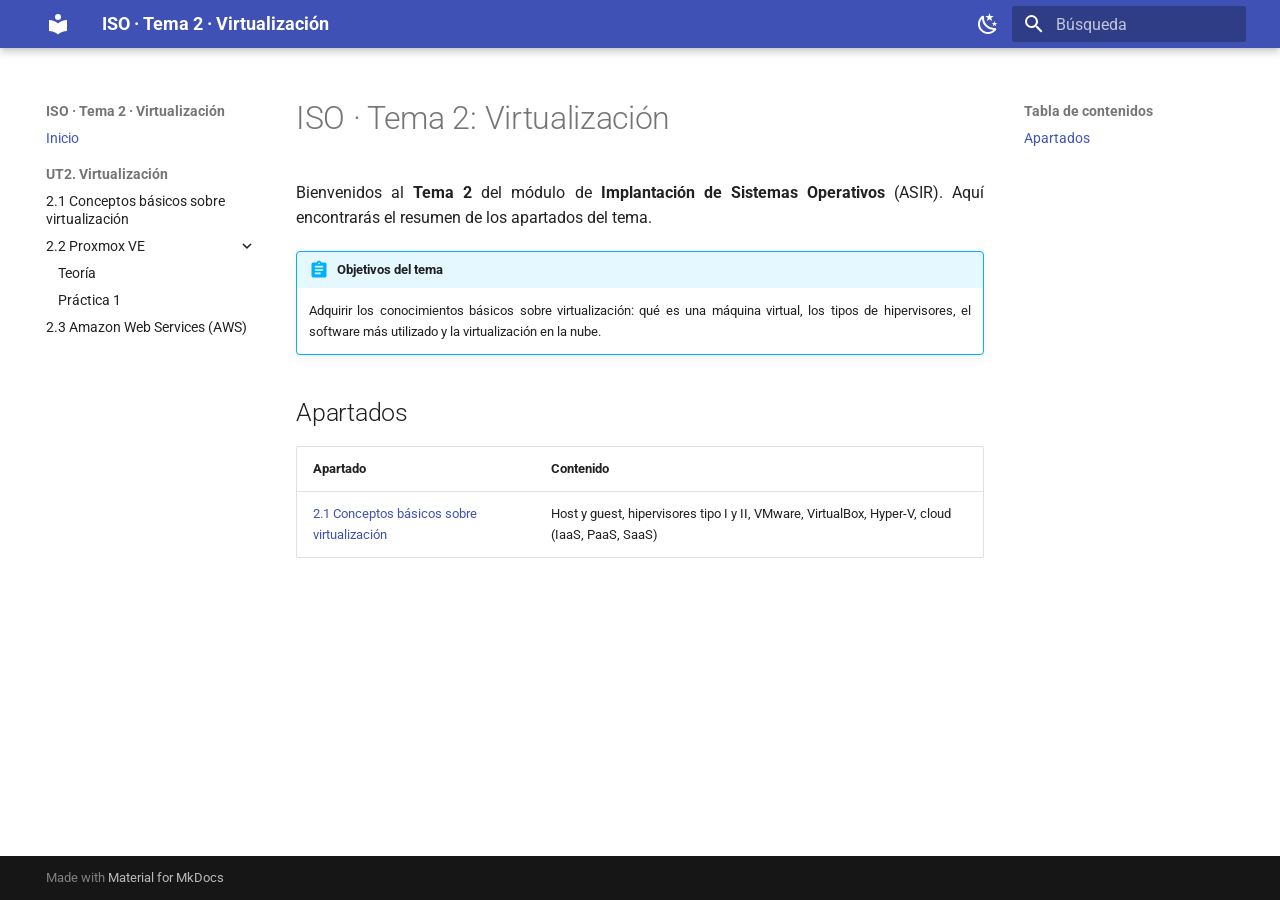
==== commit 955ba43c: "Deployed 723b232 with MkDocs version: 1.6.1" ====
--- a/index.html
+++ b/index.html
@@ -381,6 +381,149 @@
     
   
     2.1 Conceptos básicos sobre virtualización
+  
+
+    
+  </span>
+  
+  
+
+      </a>
+    </li>
+  
+
+              
+            
+              
+                
+  
+  
+  
+  
+    
+    
+    
+    
+      
+    
+    
+    <li class="md-nav__item md-nav__item--nested">
+      
+        
+        
+          
+        
+        <input class="md-nav__toggle md-toggle md-toggle--indeterminate" type="checkbox" id="__nav_2_2" >
+        
+          
+          <label class="md-nav__link" for="__nav_2_2" id="__nav_2_2_label" tabindex="0">
+            
+  
+  
+  <span class="md-ellipsis">
+    
+  
+    2.2 Proxmox VE
+  
+
+    
+  </span>
+  
+  
+
+            <span class="md-nav__icon md-icon"></span>
+          </label>
+        
+        <nav class="md-nav" data-md-level="2" aria-labelledby="__nav_2_2_label" aria-expanded="false">
+          <label class="md-nav__title" for="__nav_2_2">
+            <span class="md-nav__icon md-icon"></span>
+            
+  
+    2.2 Proxmox VE
+  
+
+          </label>
+          <ul class="md-nav__list" data-md-scrollfix>
+            
+              
+                
+  
+  
+  
+  
+    <li class="md-nav__item">
+      <a href="iso-ut2.2-proxmox/" class="md-nav__link">
+        
+  
+  
+  <span class="md-ellipsis">
+    
+  
+    Teoría
+  
+
+    
+  </span>
+  
+  
+
+      </a>
+    </li>
+  
+
+              
+            
+              
+                
+  
+  
+  
+  
+    <li class="md-nav__item">
+      <a href="iso-ut2-practica1-proxmox/" class="md-nav__link">
+        
+  
+  
+  <span class="md-ellipsis">
+    
+  
+    Práctica 1
+  
+
+    
+  </span>
+  
+  
+
+      </a>
+    </li>
+  
+
+              
+            
+          </ul>
+        </nav>
+      
+    </li>
+  
+
+              
+            
+              
+                
+  
+  
+  
+  
+    <li class="md-nav__item">
+      <a href="iso-ut2.3-aws/" class="md-nav__link">
+        
+  
+  
+  <span class="md-ellipsis">
+    
+  
+    2.3 Amazon Web Services (AWS)
   
 
     
--- a/assets/extra.css
+++ b/assets/extra.css
@@ -3,3 +3,7 @@
   display: block;
   margin: 1rem auto;
 }
+.md-typeset p,
+.md-typeset li {
+  text-align: justify;
+}
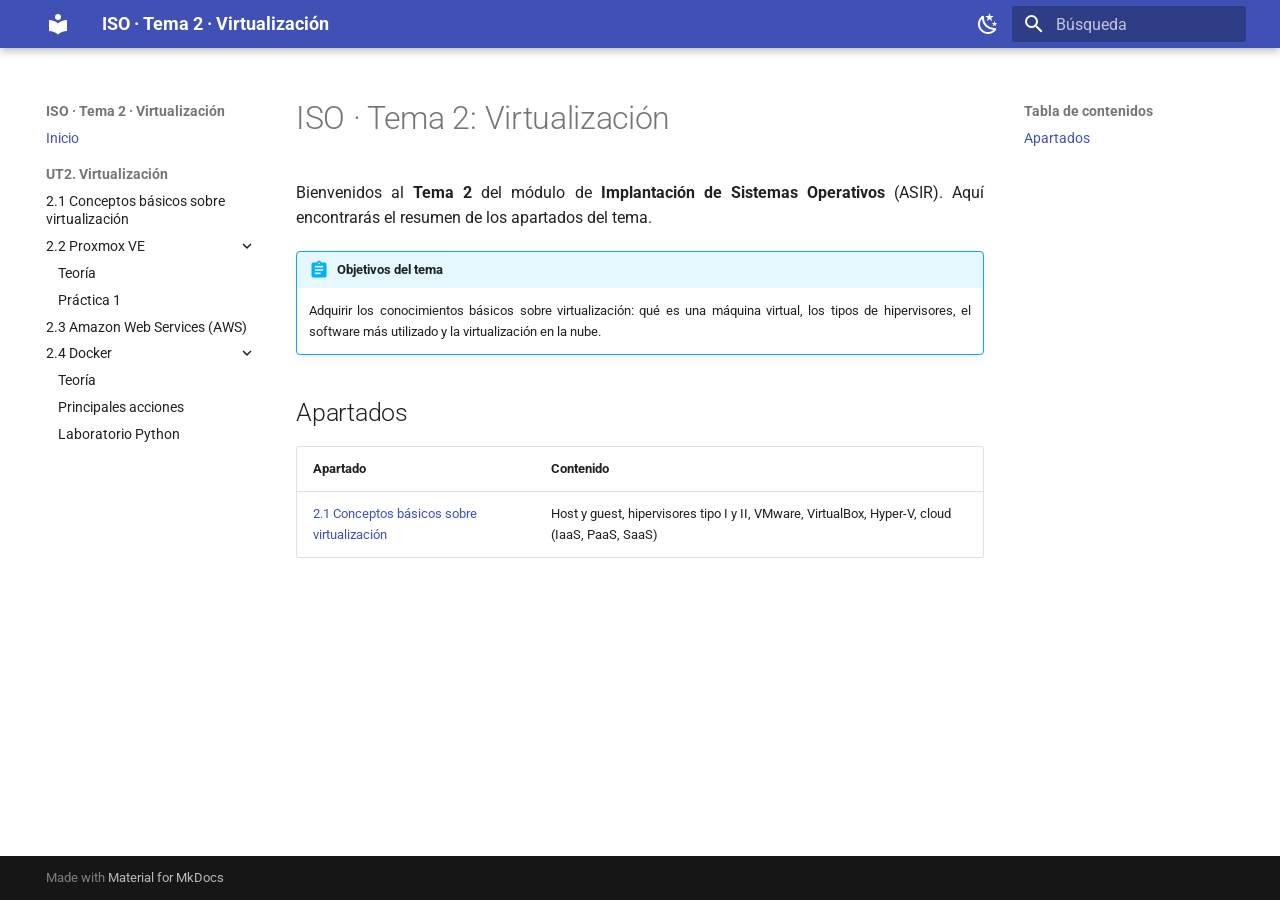
==== commit bd47bfe9: "Deployed 0484b9a with MkDocs version: 1.6.1" ====
--- a/index.html
+++ b/index.html
@@ -50,6 +50,8 @@
     
     
       <link rel="stylesheet" href="assets/extra.css">
+    
+      <link rel="stylesheet" href="docker/stylesheets/docker.css">
     
     <script>__md_scope=new URL(".",location),__md_hash=e=>[...e].reduce(((e,_)=>(e<<5)-e+_.charCodeAt(0)),0),__md_get=(e,_=localStorage,t=__md_scope)=>JSON.parse(_.getItem(t.pathname+"."+e)),__md_set=(e,_,t=localStorage,a=__md_scope)=>{try{t.setItem(a.pathname+"."+e,JSON.stringify(_))}catch(e){}}</script>
     
@@ -532,6 +534,149 @@
   
 
       </a>
+    </li>
+  
+
+              
+            
+              
+                
+  
+  
+  
+  
+    
+    
+    
+    
+      
+    
+    
+    <li class="md-nav__item md-nav__item--nested">
+      
+        
+        
+          
+        
+        <input class="md-nav__toggle md-toggle md-toggle--indeterminate" type="checkbox" id="__nav_2_4" >
+        
+          
+          <label class="md-nav__link" for="__nav_2_4" id="__nav_2_4_label" tabindex="0">
+            
+  
+  
+  <span class="md-ellipsis">
+    
+  
+    2.4 Docker
+  
+
+    
+  </span>
+  
+  
+
+            <span class="md-nav__icon md-icon"></span>
+          </label>
+        
+        <nav class="md-nav" data-md-level="2" aria-labelledby="__nav_2_4_label" aria-expanded="false">
+          <label class="md-nav__title" for="__nav_2_4">
+            <span class="md-nav__icon md-icon"></span>
+            
+  
+    2.4 Docker
+  
+
+          </label>
+          <ul class="md-nav__list" data-md-scrollfix>
+            
+              
+                
+  
+  
+  
+  
+    <li class="md-nav__item">
+      <a href="docker/" class="md-nav__link">
+        
+  
+  
+  <span class="md-ellipsis">
+    
+  
+    Teoría
+  
+
+    
+  </span>
+  
+  
+
+      </a>
+    </li>
+  
+
+              
+            
+              
+                
+  
+  
+  
+  
+    <li class="md-nav__item">
+      <a href="docker/acciones/" class="md-nav__link">
+        
+  
+  
+  <span class="md-ellipsis">
+    
+  
+    Principales acciones
+  
+
+    
+  </span>
+  
+  
+
+      </a>
+    </li>
+  
+
+              
+            
+              
+                
+  
+  
+  
+  
+    <li class="md-nav__item">
+      <a href="docker/laboratorio-python/" class="md-nav__link">
+        
+  
+  
+  <span class="md-ellipsis">
+    
+  
+    Laboratorio Python
+  
+
+    
+  </span>
+  
+  
+
+      </a>
+    </li>
+  
+
+              
+            
+          </ul>
+        </nav>
+      
     </li>
   
 
--- a/docker/stylesheets/docker.css
+++ b/docker/stylesheets/docker.css
@@ -0,0 +1,8 @@
+/* Capturas del apartado de Docker: todas al ancho del texto */
+.md-typeset img.captura {
+  display: block;
+  width: 100%;
+  height: auto;
+  margin: 1em auto;
+  border-radius: 4px;
+}
